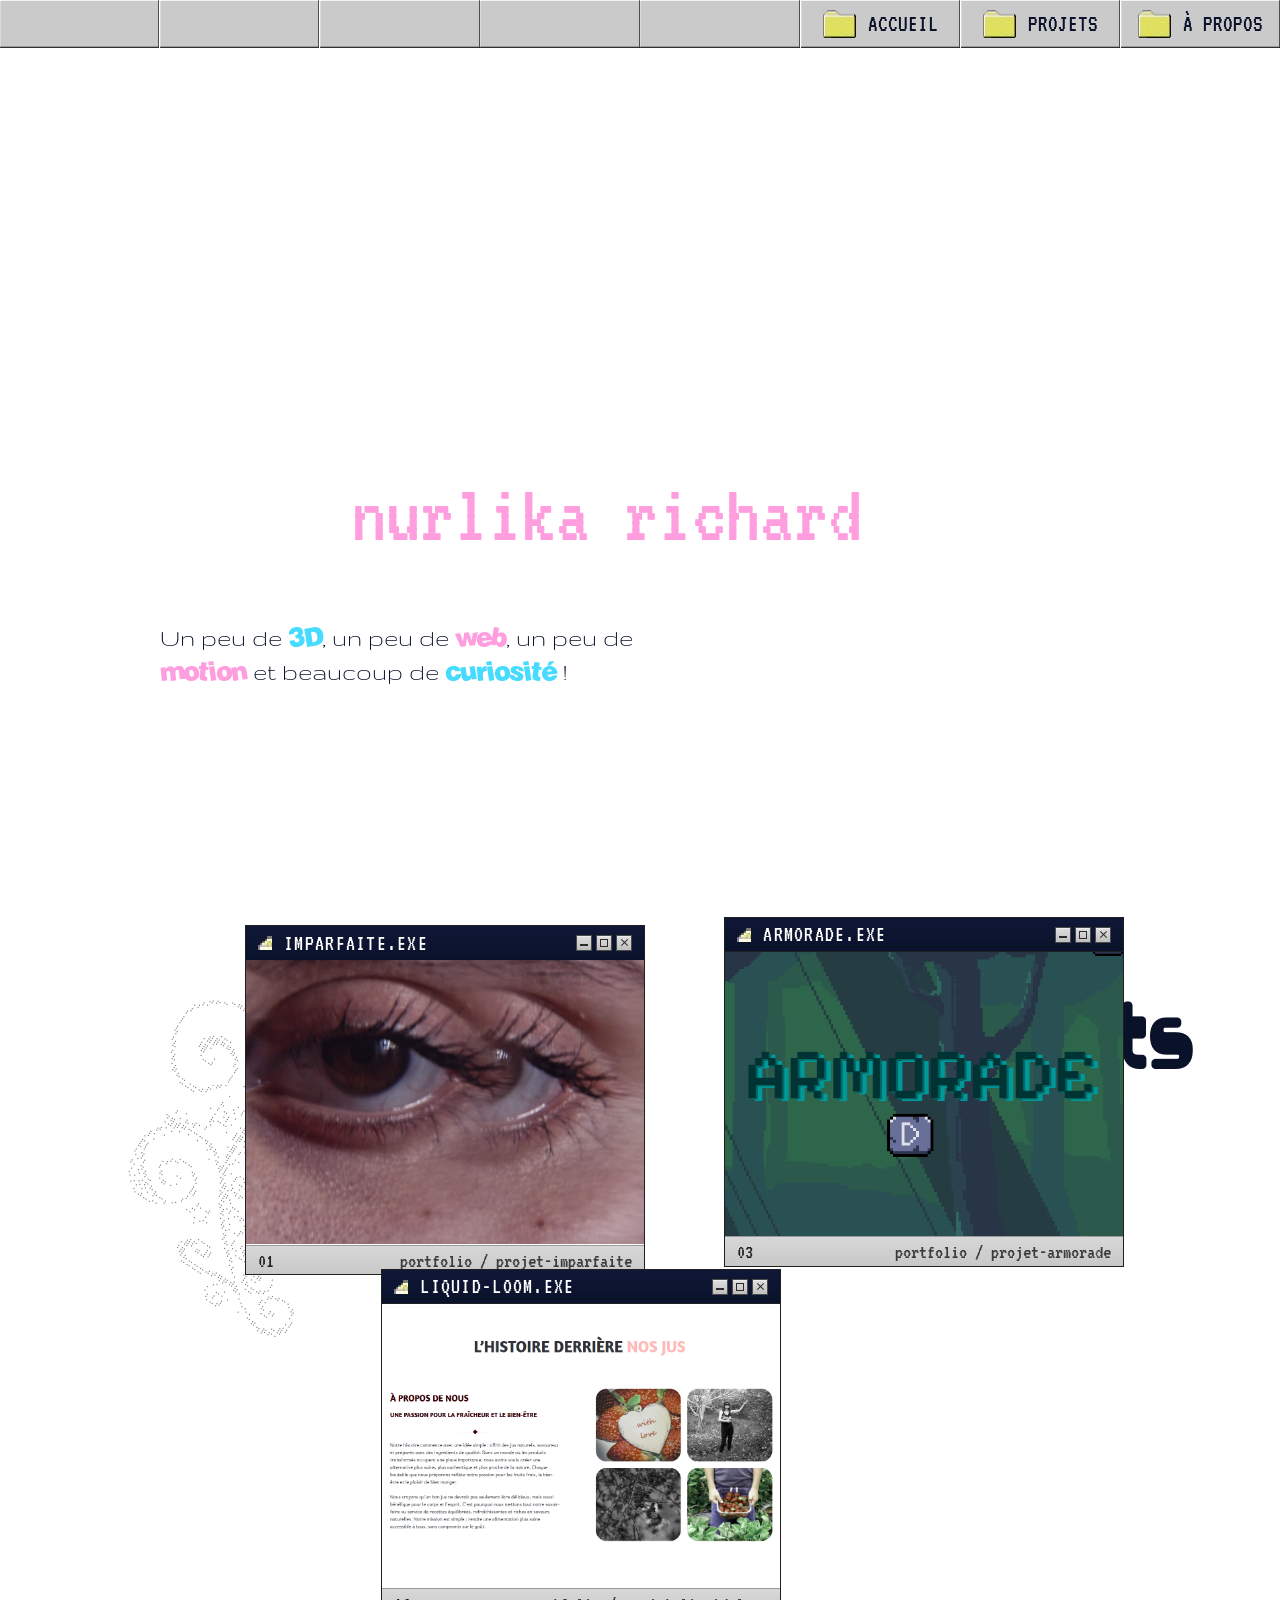
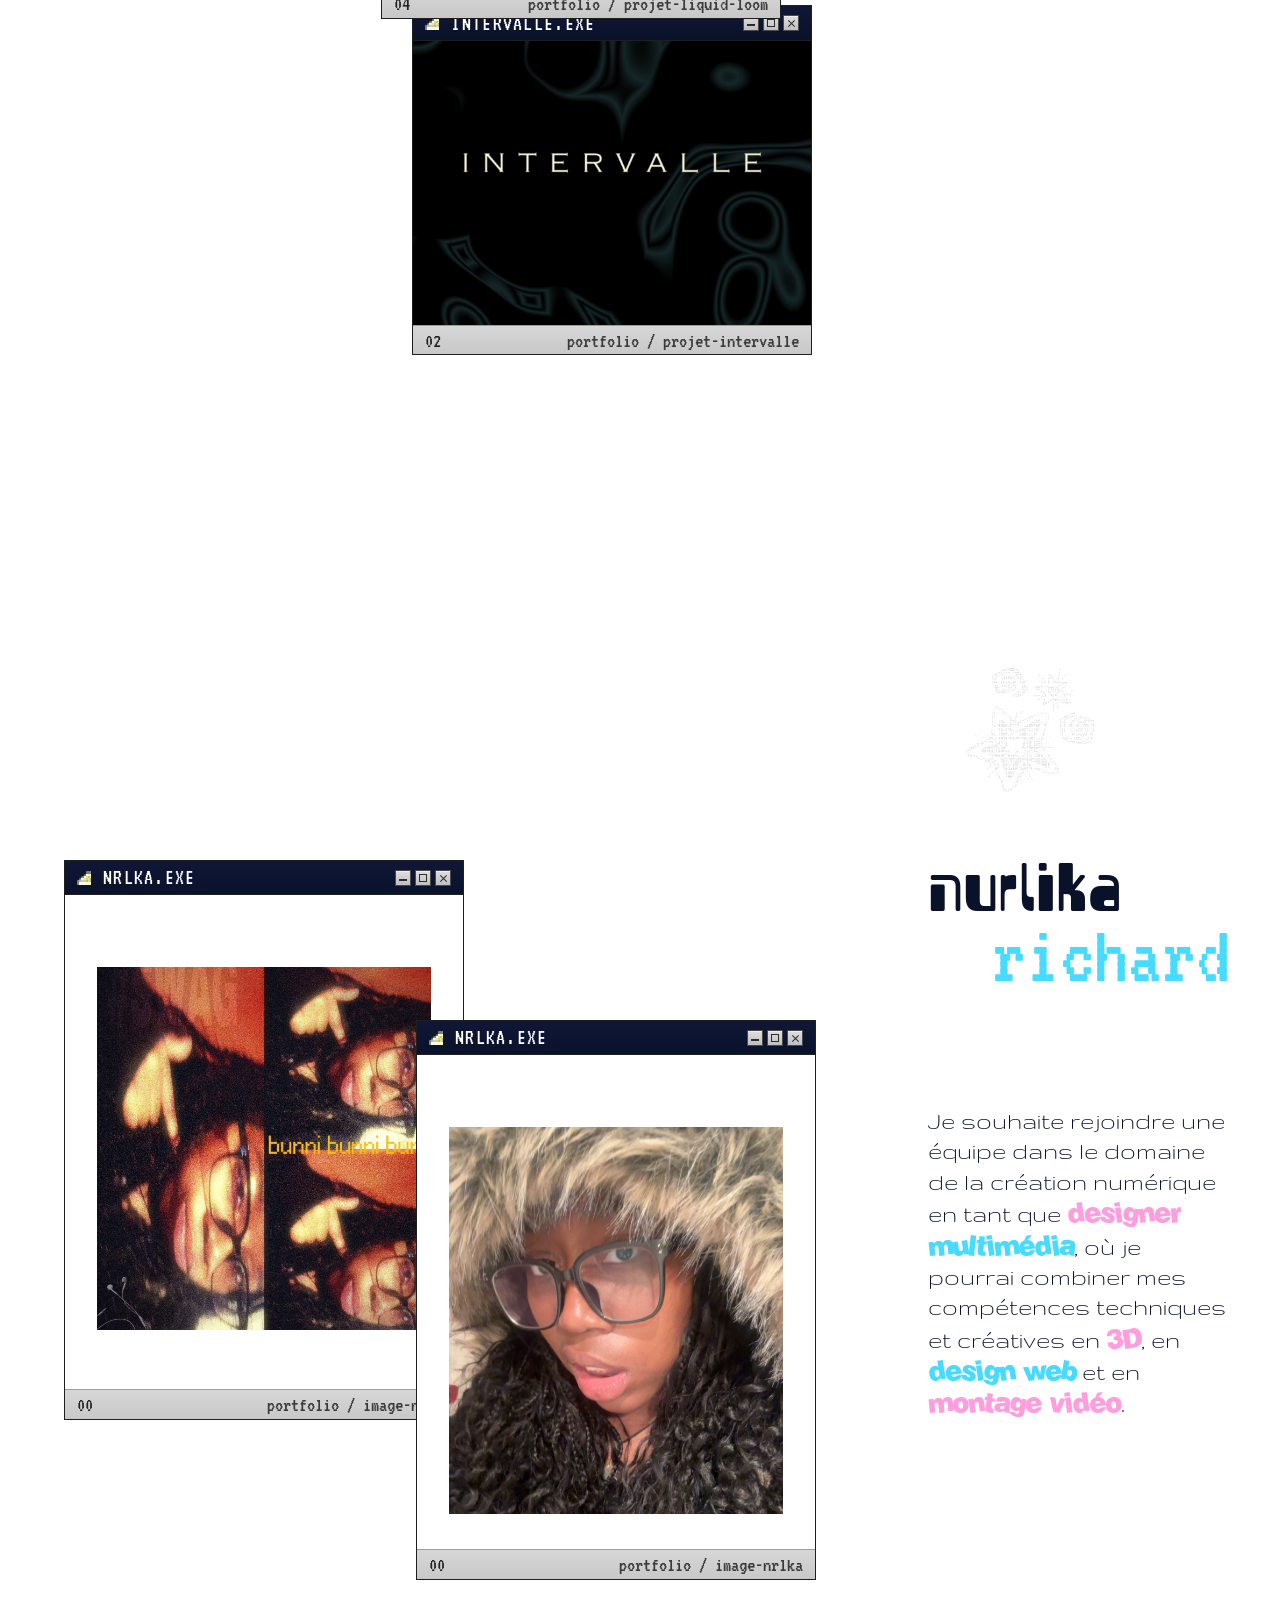
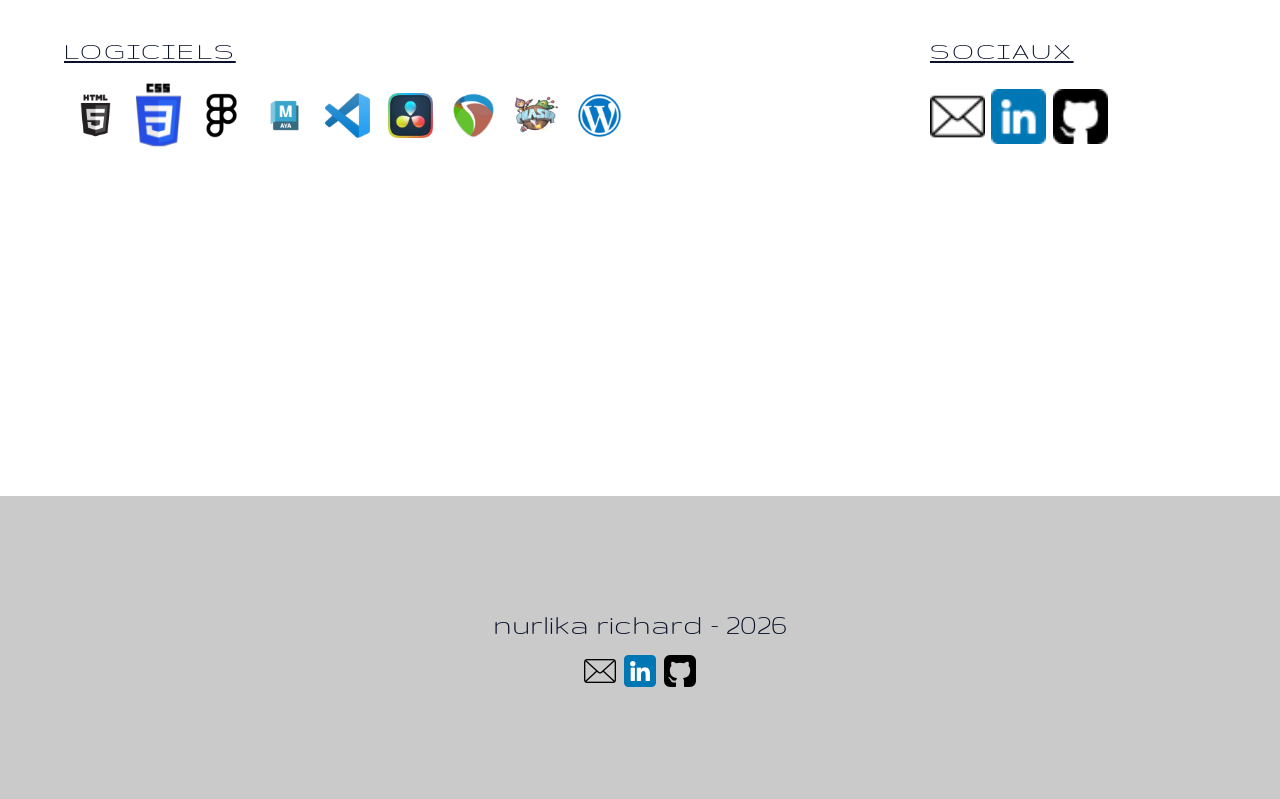
==== index.html @ ede7ae2b "Commentaires ajoute aux pages de code" ====
<!DOCTYPE html>
<html lang="fr">

<head>
    <meta name="robots" content="noindex, nofollow">
    <meta charset="UTF-8">
    <meta name="viewport" content="width=device-width, initial-scale=1.0">
    <title>Accueil | Portfolio Nurlika Richard</title>

    <link rel="stylesheet" href="./css/base.css">
    <link rel="stylesheet" href="./css/layout.css">
    <link rel="stylesheet" href="./css/composants/navigation.css">
    <link rel="stylesheet" href="./css/composants/carte-projet.css">
    <link rel="stylesheet" href="./css/composants/bouton.css">
    <link rel="stylesheet" href="./css/composants/notification.css">
    <link rel="stylesheet" href="./css/composants/animation-pixels.css">
    <script src="./js/main.js"></script>
    <script src="./js/notification.js" defer></script>
    <script src="./js/animation-pixels.js" defer></script>
</head>

<body class="page-accueil">

    <div class="page-accueil__content">

        <!-- NAVIGATION -->
        <nav class="navigation">
            <ul>
                <li><a href="#"></a></li>
                <li><a href="#"></a></li>
                <li><a href="#"></a></li>
                <li><a href="#"></a></li>
                <li><a href="#"></a></li>
                <li><a href="#accueil">Accueil</a></li>
                <li><a href="#projets">Projets</a></li>
                <li><a href="#a-propos">À propos</a></li>
            </ul>
        </nav>

        <!-- CONTENU PRINCIPAL -->
        <main class="accueil">

            <!-- SECTION HERO DE L'ACCUEIL -->
            <section id="accueil" class="accueil-introduction" aria-labelledby="titre-accueil">

                <!-- TITRE PRINCIPAL -->
                <h1 id="titre-accueil">
                    <span>p</span><span>o</span><span>rt</span><span>f</span><span>o</span><span>li</span><span>o</span>
                </h1>

                <!-- ANIMATION DES FORMES COLORÉES -->
                <aside class="animation-pixels" aria-label="Animation décorative" aria-hidden="true">
                    <span class="animation-pixels__boite animation-pixels__boite--cyan"></span>
                    <span class="animation-pixels__boite animation-pixels__boite--cyan"></span>
                    <span class="animation-pixels__boite animation-pixels__boite--cyan"></span>
                    <span class="animation-pixels__boite animation-pixels__boite--cyan"></span>
                    <span class="animation-pixels__boite animation-pixels__boite--cyan"></span>
                    <span class="animation-pixels__boite animation-pixels__boite--cyan"></span>
                    <span class="animation-pixels__boite animation-pixels__boite--cyan"></span>
                    <span class="animation-pixels__boite animation-pixels__boite--rose"></span>
                    <span class="animation-pixels__boite animation-pixels__boite--rose"></span>
                    <span class="animation-pixels__boite animation-pixels__boite--rose"></span>
                    <span class="animation-pixels__boite animation-pixels__boite--rose"></span>
                    <span class="animation-pixels__boite animation-pixels__boite--rose"></span>
                    <span class="animation-pixels__boite animation-pixels__boite--rose"></span>
                    <span class="animation-pixels__boite animation-pixels__boite--rose"></span>
                </aside>

                <!-- NOM ET DESCRIPTION -->
                <p class="accueil-sur-titre">nurlika richard</p>
                <p class="accueil-description">
                    Un peu de <span>3D</span>, un peu de <span>web</span>, un peu de <span>motion</span> et beaucoup de
                    <span>curiosité</span> !
                </p>
            </section>


            <!-- SECTION PROJETS -->
            <section id="projets" class="accueil-projets" aria-labelledby="titre-projets">

                <!-- ÉLÉMENTS DÉCORATIFS -->
                <img src="./assets/images/style-1.svg" alt="" class="accueil-projets__decor" aria-hidden="true">
                <div class="accueil-projets__ombre" aria-hidden="true"></div>

                <!-- TITRE  -->
                <h2 id="titre-projets">
                    <span>projets</span>
                </h2>

                <!-- CARTES DES PROJETS -->
                <div class="cartes-projets">

                    <!-- PROJET IMPARFAITE -->
                    <article class="project-card">
                        <a class="project-card__link" href="./projet.html?id=imparfaite"
                            aria-label="Voir le projet Imparfaite.exe"></a>

                        <!-- EN-TÊTE DE LA CARTE -->
                        <header class="project-card__header">
                            <span class="project-card__icon" aria-hidden="true"></span>
                            <h3 class="project-card__title">Imparfaite.exe</h3>

                            <!-- CONTRÔLES DE LA FENÊTRE -->
                            <div class="project-card__controls" aria-hidden="true">
                                <span class="project-card__control project-card__control--minimize"></span>
                                <span class="project-card__control project-card__control--maximize"></span>
                                <span class="project-card__control project-card__control--close"></span>
                            </div>
                        </header>

                        <!-- IMAGE DU PROJET -->
                        <div class="project-card__body">
                            <img src="./assets/images/imparfaite-img.png" alt="Capture du projet Imparfaite"
                                class="image-imparfaite">
                        </div>

                        <!-- INFORMATIONS DANS LE FOOTER DE LA CARTE -->
                        <footer class="project-card__footer">
                            <span class="project-card__status">01</span>
                            <span class="project-card__meta">portfolio / projet-imparfaite </span>
                        </footer>
                    </article>


                    <!-- PROJET INTERVALLE -->
                    <article class="project-card project-card--intervalle">
                        <a class="project-card__link" href="./projet.html?id=intervalle"
                            aria-label="Voir le projet Intervalle.exe"></a>

                        <!-- EN-TÊTE DE LA CARTE -->
                        <header class="project-card__header">
                            <span class="project-card__icon" aria-hidden="true"></span>
                            <h3 class="project-card__title">Intervalle.exe</h3>

                            <!-- CONTRÔLES DE LA FENÊTRE -->
                            <div class="project-card__controls" aria-hidden="true">
                                <span class="project-card__control project-card__control--minimize"></span>
                                <span class="project-card__control project-card__control--maximize"></span>
                                <span class="project-card__control project-card__control--close"></span>
                            </div>
                        </header>

                        <!-- IMAGE DU PROJET -->
                        <div class="project-card__body">
                            <img src="./assets/images/intervalle-img.png" alt="Capture du projet Intervalle"
                                class="image-intervalle">
                        </div>

                        <!-- INFORMATIONS DANS LE FOOTER DE LA CARTE -->
                        <footer class="project-card__footer">
                            <span class="project-card__status">02</span>
                            <span class="project-card__meta">portfolio / projet-intervalle </span>
                        </footer>
                    </article>


                    <!-- PROJET ARMORADE -->
                    <article class="project-card project-card--armorade">
                        <a class="project-card__link" href="./projet.html?id=armorade"
                            aria-label="Voir le projet Armorade.exe"></a>

                        <!-- EN-TÊTE DE LA CARTE -->
                        <header class="project-card__header">
                            <span class="project-card__icon" aria-hidden="true"></span>
                            <h3 class="project-card__title">Armorade.exe</h3>

                            <!-- CONTRÔLES DE LA FENÊTRE -->
                            <div class="project-card__controls" aria-hidden="true">
                                <span class="project-card__control project-card__control--minimize"></span>
                                <span class="project-card__control project-card__control--maximize"></span>
                                <span class="project-card__control project-card__control--close"></span>
                            </div>
                        </header>

                        <!-- IMAGE DU PROJET -->
                        <div class="project-card__body">
                            <img src="./assets/images/armorade-img.png" alt="Capture du projet Armorade"
                                class="image-armorade">
                        </div>

                        <!-- INFORMATIONS DANS LE FOOTER DE LA CARTE -->
                        <footer class="project-card__footer">
                            <span class="project-card__status">03</span>
                            <span class="project-card__meta">portfolio / projet-armorade </span>
                        </footer>
                    </article>


                    <!-- PROJET LIQUID LOOM -->
                    <article class="project-card project-card--liquid-loom">
                        <a class="project-card__link" href="./projet.html?id=liquid-loom"
                            aria-label="Voir le projet Liquid-Loom.exe"></a>

                        <!-- EN-TÊTE DE LA CARTE -->
                        <header class="project-card__header">
                            <span class="project-card__icon" aria-hidden="true"></span>
                            <h3 class="project-card__title">Liquid-Loom.exe</h3>

                            <!-- CONTRÔLES DE LA FENÊTRE -->
                            <div class="project-card__controls" aria-hidden="true">
                                <span class="project-card__control project-card__control--minimize"></span>
                                <span class="project-card__control project-card__control--maximize"></span>
                                <span class="project-card__control project-card__control--close"></span>
                            </div>
                        </header>

                        <!-- IMAGE DU PROJET -->
                        <div class="project-card__body">
                            <img src="./assets/images/liquid-loom-img.png" alt="Capture du projet Liquid Loom"
                                class="image-liquid-loom">
                        </div>

                        <!-- INFORMATIONS DANS LE FOOTER DE LA CARTE -->
                        <footer class="project-card__footer">
                            <span class="project-card__status">04</span>
                            <span class="project-card__meta">portfolio / projet-liquid-loom </span>
                        </footer>
                    </article>

                </div>
            </section>


            <!-- SECTION À PROPOS -->
            <section id="a-propos" class="accueil-a-propos" aria-labelledby="titre-a-propos">

                <!-- ÉLÉMENT DÉCORATIF -->
                <img src="./assets/images/style-2.svg" alt="" class="accueil-a-propos__decor" aria-hidden="true">

                <article class="accueil-a-propos__contenu">

                    <!-- PREMIÈRE BOÎTE DE MON IMAGE -->
                    <div class="Images-de-moi">
                        <article class="project-card project-card--nrlka1">

                            <!-- EN-TÊTE DE LA CARTE -->
                            <header class="project-card__header">
                                <span class="project-card__icon" aria-hidden="true"></span>
                                <h3 class="project-card__title">nrlka.exe</h3>

                                <!-- CONTRÔLES DE LA FENÊTRE -->
                                <div class="project-card__controls" aria-hidden="true">
                                    <span class="project-card__control project-card__control--minimize"></span>
                                    <span class="project-card__control project-card__control--maximize"></span>
                                    <span class="project-card__control project-card__control--close"></span>
                                </div>
                            </header>

                            <!-- IMAGE -->
                            <div class="project-card__body">
                                <img src="./assets/images/me-2.jpg" alt="Une première photo de moi" class="image-moi-2">
                            </div>

                            <!-- INFORMATIONS DANS LE FOOTER DE LA CARTE -->
                            <footer class="project-card__footer">
                                <span class="project-card__status">00</span>
                                <span class="project-card__meta">portfolio / image-nrlka </span>
                            </footer>
                        </article>
                    </div>


                    <!-- DEUXIÈME BOÎTE DE MON IMAGE -->
                    <div class="Images-de-moi">
                        <article class="project-card project-card--nrlka2">

                            <!-- EN-TÊTE DE LA CARTE -->
                            <header class="project-card__header">
                                <span class="project-card__icon" aria-hidden="true"></span>
                                <h3 class="project-card__title">nrlka.exe</h3>

                                <!-- CONTRÔLES DE LA FENÊTRE -->
                                <div class="project-card__controls" aria-hidden="true">
                                    <span class="project-card__control project-card__control--minimize"></span>
                                    <span class="project-card__control project-card__control--maximize"></span>
                                    <span class="project-card__control project-card__control--close"></span>
                                </div>
                            </header>

                            <!-- IMAGE -->
                            <div class="project-card__body">
                                <img src="./assets/images/me-3.jpg" alt="Une première photo de moi" class="image-moi-1">
                            </div>

                            <!-- INFORMATIONS DANS LE FOOTER DE LA CARTE -->
                            <footer class="project-card__footer">
                                <span class="project-card__status">00</span>
                                <span class="project-card__meta">portfolio / image-nrlka </span>
                            </footer>
                        </article>
                    </div>


                    <!-- SECTION DE PRÉSENTATION -->
                    <div id="titre-a-propos" class="accueil-a-propos__titre">
                        <span class="accueil-a-propos__prenom">nurlika</span>
                        <span class="accueil-a-propos__nom">richard</span>

                        <!-- DESCRIPTION  -->
                        <p class="accueil-a-propos__texte">
                            Je souhaite rejoindre une équipe dans le domaine de la
                            création numérique en tant que <span>designer</span> <span>multimédia</span>, où je
                            pourrai
                            combiner mes compétences techniques et créatives en <span>3D</span>, en <span>design
                                web</span>
                            et en
                            <span>montage vidéo</span>.
                        </p>
                    </div>


                    <!-- GRILLE DES LOGICIELS ET RÉSEAUX -->
                    <div class="accueil-a-propos__grille">

                        <!-- SECTION LOGICIELS -->
                        <section class="accueil-a-propos__bloc" aria-labelledby="titre-logiciels">
                            <h3 id="titre-logiciels">LOGICIELS</h3>

                            <!-- LISTE DES LOGICIELS -->
                            <ul class="accueil-pastilles" aria-label="Logiciels">

                                <li class="pastille" data-nom="HTML5">
                                    <img src="./assets/icones/html5.png" alt="Logo HTML5">
                                </li>
                                <li class="pastille" data-nom="CSS">
                                    <img src="./assets/icones/css.png" alt="Logo CSS">
                                </li>
                                <li class="pastille" data-nom="Figma">
                                    <img src="./assets/icones/figma.png" alt="Logo Figma">
                                </li>
                                <li class="pastille" data-nom="Maya">
                                    <img src="./assets/icones/maya-1.png" alt="Logo Maya">
                                </li>
                                <li class="pastille" data-nom="VS Code">
                                    <img src="./assets/icones/vscode.png" alt="Logo VS Code">
                                </li>
                                <li class="pastille" data-nom="DaVinci Resolve">
                                    <img src="./assets/icones/davinci.png" alt="Logo DaVinci Resolve">
                                </li>
                                <li class="pastille" data-nom="Reaper">
                                    <img src="./assets/icones/reaper.png" alt="Logo Reaper">
                                </li>
                                <li class="pastille" data-nom="Phaser">
                                    <img src="./assets/icones/phaser.png" alt="Logo Phaser">
                                </li>
                                <li class="pastille" data-nom="Wordpress">
                                    <img src="./assets/icones/wdp.png" alt="Logo Wordpress">
                                </li>
                            </ul>
                        </section>


                        <!-- SECTION RÉSEAUX SOCIAUX -->
                        <section class="accueil-a-propos__bloc" aria-labelledby="titre-sociaux">
                            <h3 id="titre-sociaux">SOCIAUX</h3>

                            <!-- LIENS VERS LES RÉSEAUX SOCIAUX -->
                            <ul class="accueil-pastilles" aria-label="Réseaux sociaux">
                                <a href="mailto:nrichardd25@gmail.com" class="link" data-tooltip="Courriel">
                                    <img src="./assets/icones/enveloppe.png" alt="Logo Email">
                                </a>
                                <a href=" " class="link" data-tooltip="LinkedIn">
                                    <img src="./assets/icones/linkedin.png" alt="Logo LinkedIn">
                                </a>
                                <a href="https://github.com/nurkouu" class="link" data-tooltip="Github">
                                    <img src="./assets/icones/github.png" alt="Logo Github">
                                </a>
                            </ul>
                        </section>
                    </div>
                </article>
            </section>
        </main>
    </div>


    <!-- NOTIFICATION DE REMERCIEMENTS -->
    <aside class="notification-visite" aria-label="Message de bienvenue">
        <span class="notification-visite__badge" aria-hidden="true">1</span>
        <span class="notification-visite__icone" aria-hidden="true">✉</span>

        <!-- MESSAGE DE LA NOTIFICATION -->
        <p class="notification-visite__message">
            <span>De : nrichardd25@gmail.com</span>
            <span>À : Vous !</span><br>
            <span>Merci d'avoir visité mon portfolio !</span>
        </p>
    </aside>


    <!-- PIED DE PAGE -->
    <footer class="pied-de-page">
        <p>nurlika richard - 2026</p>

        <!-- LIENS VERS LES RÉSEAUX SOCIAUX -->
        <div class="pied-de-page__liens" aria-label="Réseaux sociaux">
            <a href="mailto:nrichardd25@gmail.com" class="link-footer" data-tooltip="Courriel">
                <img src="./assets/icones/enveloppe.png" alt="Logo Email">
            </a>
            <a href=" " class="link-footer" data-tooltip="LinkedIn">
                <img src="./assets/icones/linkedin.png" alt="Logo LinkedIn">
            </a>
            <a href="https://github.com/nurkouu" class="link-footer" data-tooltip="Github">
                <img src="./assets/icones/github.png" alt="Logo Github">
            </a>

        </div>
    </footer>
</body>

</html>
---- css/base.css ----
:root {
    /* VARIABLES — COULEURS */
    --primary-bg-color: #ffffff;
    --primary-nav-color: #CACACA;
    --secondary-nav-color: #ACACAC;
    --text-color: #0A122A;
    --cyan-highlight-color: #46DBFF;
    --rose-highlight-color: #FFBFEA;
    --rose-fonce-highlight-color: #ff9edf;
}


/* POLICES */
@font-face {
    font-family: "Gruppo";
    src: url("../assets/polices/Gruppo-Regular.ttf") format("TrueType");
    font-weight: 400;
    font-style: normal;
    font-display: swap;
}

@font-face {
    font-family: "Soopafresh";
    src: url("../assets/polices/Soopafresh.ttf") format("TrueType");
    font-weight: 400;
    font-style: normal;
    font-display: swap;
}

@font-face {
    font-family: "Vectroid";
    src: url("../assets/polices/Vectroid.otf") format("OpenType");
    font-weight: 400;
    font-style: normal;
    font-display: swap;
}

@font-face {
    font-family: "VT323";
    src: url("../assets/polices/VT323-Regular.ttf") format("TrueType");
    font-weight: 600;
    font-style: normal;
    font-display: swap;
}


/* CURSEUR */
body {
    background-color: var(--primary-bg-color);
    cursor: url("../assets/images/cursor-2.png") 4 2, auto;
}


/* CURSEUR — ÉLÉMENTS INTERACTIFS */
a,
button,
summary,
input[type="button"],
input[type="submit"],
input[type="reset"],
label[for] {
    cursor: url("../assets/images/cursor-2.png") 4 2, pointer;
}


/* CONTENEUR GAUCHE — TITRE PRINCIPAL */
.container-gauche h1 {
    background-color: red;
    font-size: 8rem;
}


/* CONTENEUR GAUCHE — SOUS-TITRE */
.container-gauche h3 {
    font-size: 8rem;
}


/* CONTENEURS — STRUCTURE FLEX */
.containers {
    display: flex;
    align-items: center;
    gap: 1rem;
}


/* CONTENEURS — RÉPARTITION */
.container-gauche,
.container-droite {
    flex: 1;
}


/* IMAGE — CONTENEUR DROIT */
.container-droite img {
    max-width: 100%;
    height: auto;
}


/* RESPONSIVE — MOBILE */
@media (max-width: 700px) {

    /* CONTENEURS — DISPOSITION VERTICALE */
    .containers {
        flex-direction: column;
    }
}
---- css/layout.css ----
/* GÉNÉRAL */
* {
    box-sizing: border-box;
}

html,
body {
    min-height: 100vh;
    margin: 0;
}

html {
    scroll-behavior: smooth;
}

body {
    color: var(--text-color);
}

.page-accueil__content {
    opacity: 1;
    filter: blur(0);
    transform: translateY(0);
    pointer-events: auto;
}

.page-accueil {
    display: flex;
    min-height: 100vh;
    flex-direction: column;
    overflow-x: hidden;
}

/* SECTION ACCUEIL */
.page-accueil {
    display: flex;
    min-height: 100vh;
    flex-direction: column;
    overflow-x: hidden;
}

.page-accueil .navigation {
    position: sticky;
    top: 0;
    z-index: 1000;
}

.page-accueil .navigation ul {
    background: rgb(255 255 255 / 92%);
}

.page-accueil .navigation ul {
    justify-content: flex-end;
}

.page-accueil .navigation li {
    flex: 0 1 20rem;
}

.page-accueil .navigation a {
    width: 100%;
    height: 3rem;
    font-size: 1.5rem;
}

.accueil-pastille img,
.accueil-a-propos__bloc img,
.pastille img,
.link img,
.link-footer img,
.pied-de-page__liens img {
    display: block;
    width: 100%;
    height: auto;
    max-width: 100%;
    background: transparent;
    border-radius: 0;
    object-fit: contain;
}

.navigation li:nth-child(n + 6) a {
    gap: 0.7rem;
}

.navigation li:nth-child(n + 6) a::before {
    content: "";
    width: 34px;
    height: 28px;
    flex-shrink: 0;
    background-image: url("../assets/images/dossier.png");
    background-repeat: no-repeat;
    background-size: contain;
    background-position: center;
}

.navigation li:nth-child(n + 6) a:hover,
.navigation li:nth-child(n + 6) a:focus-visible {
    background-image: url("../assets/images/nav-bg-fonce.png");
}


.accueil {
    display: grid;
    flex: 1;
    grid-template-columns: 1fr;
}

.accueil-introduction {
    position: relative;
    display: flex;
    flex-direction: column;
    justify-content: center;
    min-height: calc(100vh - 3rem);
    padding: 5rem 0 4rem 10rem;
    scroll-margin-top: 3.5rem;
    background: transparent;
}

.accueil-sur-titre {
    margin: 1rem 0 0 15vw;
    color: var(--rose-fonce-highlight-color);
    font-family: "VT323";
    font-size: 85px;
}

#titre-accueil {
    margin: 0;
    color: var(--text-color);
    font-family: "Vectroid";
    font-size: 200px;
    font-weight: 400;
    line-height: 0.9;
}

#titre-accueil span {
    display: inline-block;
    opacity: 0;
    animation: glitch-letter 5s ease-in infinite;
}

#titre-accueil span:nth-child(1) {
    animation-delay: 0s;
}

#titre-accueil span:nth-child(2) {
    animation-delay: 0.15s;
}

#titre-accueil span:nth-child(3) {
    animation-delay: 0.3s;
}

#titre-accueil span:nth-child(4) {
    animation-delay: 0.45s;
}

#titre-accueil span:nth-child(5) {
    animation-delay: 0.6s;
}

#titre-accueil span:nth-child(6) {
    animation-delay: 0.75s;
}

#titre-accueil span:nth-child(7) {
    animation-delay: 0.9s;
}

#titre-accueil span:nth-child(8) {
    animation-delay: 1.05s;
}

#titre-accueil span:nth-child(9) {
    animation-delay: 1.2s;
}


@keyframes glitch-letter {

    /* OPACITÉ - ANIMATION DES LETTRES DU MOT PORTFOLIO*/
    0% {
        opacity: 0;
    }

    12% {
        opacity: 1;
    }

    24% {
        opacity: 0;
    }

    36% {
        opacity: 1;
    }

    48% {
        opacity: 1;
    }

    60% {
        opacity: 0;
    }

    72% {
        opacity: 1;
    }

    84% {
        opacity: 0;
    }

    100% {
        opacity: 1;
    }
}


.accueil-description {
    max-width: 34rem;
    margin: 4rem 0 0;
    font-family: "Gruppo";
    font-size: clamp(1.2rem, 2vw, 1.65rem);
    /* TAILLE : MIN / IDÉAL / MAX */
    line-height: 1.25;
}

.accueil-description span {
    font-family: "Soopafresh";
}

/* COULEURS - SPANS */
.accueil-description span:nth-of-type(1),
.accueil-description span:nth-of-type(4) {
    color: var(--cyan-highlight-color);
}

.accueil-description span:nth-of-type(2),
.accueil-description span:nth-of-type(3) {
    color: var(--rose-fonce-highlight-color);
}


/* SECTION PROJETS */
.accueil-projets {
    position: relative;
    min-height: 42rem;
    padding: 2rem 4rem 6rem;
    scroll-margin-top: 3.5rem;
}

#titre-projets {
    font-size: 85px;
    position: absolute;
    right: 8vw;
    top: 1rem;
    font-family: "Vectroid";
}

#titre-projets span {
    display: inline-block;
    transition: font-family 0.15s ease;
}

.accueil-projets__decor {
    position: absolute;
    top: 1.5rem;
    left: 7rem;
    width: clamp(16rem, 28vw, 26rem);
    height: auto;
    z-index: 0;
    pointer-events: none;
    user-select: none;
}


.project-card__body {
    position: relative;
    place-items: center;
    padding: 1rem;
    overflow: hidden;
}


/* SECTION À PROPOS */
.accueil-a-propos {
    position: relative;
    min-height: 50rem;
    padding: 2rem 4rem 6rem;
    scroll-margin-top: 3.5rem;
}

/* DÉCORATION = IMAGE STYLE */
.accueil-a-propos__decor {
    position: absolute;
    top: 0;
    right: 200px;
    width: 10vw;
    height: auto;
    z-index: 0;
}

.accueil-a-propos__contenu {
    display: grid;
    grid-template-columns: 20fr 30fr 50fr;
    gap: 2rem;
    align-items: start;
    max-width: 1300px;
    margin: 10rem auto 15rem;
    padding-bottom: 10rem;
    position: relative;
    z-index: 1;
}


.accueil-a-propos__titre {
    display: grid;
    margin: 0;
    line-height: 0.9;
}

/* PRÉNOM */
.accueil-a-propos__prenom {
    color: var(--text-color);
    font-family: "Vectroid";
    font-size: clamp(3rem, 5vw, 5rem);
    font-weight: 400;
}

/* NOM */
.accueil-a-propos__nom {
    color: var(--cyan-highlight-color);
    margin-left: 5vw;
    font-family: "VT323";
    font-size: 85px;
    font-weight: 400;
}

.accueil-a-propos__texte {
    max-width: 28rem;
    margin: 7rem 0 0;
    color: var(--text-color);
    font-family: "Gruppo";
    font-size: 26.4px;
    line-height: 1.15;
}

/* COULEURS DU TEXTE */
.accueil-a-propos__texte span:nth-of-type(1) {
    color: var(--rose-fonce-highlight-color);
    font-family: "Soopafresh";
}

.accueil-a-propos__texte span:nth-of-type(2) {
    color: var(--cyan-highlight-color);
    font-family: "Soopafresh";
}

.accueil-a-propos__texte span:nth-of-type(3) {
    color: var(--rose-fonce-highlight-color);
    font-family: "Soopafresh";
}

.accueil-a-propos__texte span:nth-of-type(4) {
    color: var(--cyan-highlight-color);
    font-family: "Soopafresh";
}

.accueil-a-propos__texte span:nth-of-type(5) {
    color: var(--rose-fonce-highlight-color);
    font-family: "Soopafresh";
}

.accueil-a-propos__grille {
    display: grid;
    grid-template-columns: repeat(2, minmax(0, 1fr));
    gap: 2rem;
    align-self: end;
}

/* TITRES - LOGICIELS / SOCIAUX */
.accueil-a-propos__bloc h3 {
    color: var(---color);
    font-family: "Gruppo";
    font-size: 26px;
    font-weight: 400;
    letter-spacing: 0.08em;
    text-decoration: underline;
}

.accueil-a-propos__bloc {
    position: relative;
    top: 10rem;
}


/* PASTILLES - LOGICIELS */
.accueil-a-propos__grille .accueil-pastilles:nth-of-type(1) {
    /* ALIGNEMENT - DESKTOP */
    display: flex;
    justify-content: space-between;
    align-items: center;
    padding: 0;
}

/* PASTILLES - SOCIAUX */
.accueil-a-propos__grille .accueil-pastilles:nth-of-type(2) {
    /* ALIGNEMENT - DESKTOP */
    display: flex;
    align-items: center;
    padding: 0;
}

.accueil-a-propos__grille .accueil-pastilles:nth-of-type(2) {
    /* ALIGNEMENT - DESKTOP */
    display: flex;
    align-items: center;
    padding: 0;
}

.accueil-a-propos__grille .accueil-a-propos__bloc:nth-of-type(2) {
    position: relative;
    left: 650px;
}

.accueil-pastilles img:nth-child(1) {
    margin-right: 15px;
}

.accueil-pastilles img:nth-child(2) {
    margin-right: 15px;
}

.accueil-pastilles img:nth-child(3) {
    margin-right: 15px;
}

.accueil-pastilles img:nth-child(4) {
    margin-right: 15px;
}

.accueil-pastilles img:nth-child(5) {
    margin-right: 15px;
}

/* LIENS - ICÔNES */
.link img {
    width: 55px;
    transition: transform 0.2s ease;
}

.link:hover img {
    transform: scale(1.1);
}

.link {
    position: relative;
    display: inline-block;
}

/* FLÈCHE - TOOLTIP */
.link::before {
    content: "";
    position: absolute;

    bottom: calc(100% + 10px);
    left: 50%;
    transform: translateX(-50%);

    border-left: 5px solid transparent;
    border-right: 5px solid transparent;
    border-top: 6px solid var(--rose-highlight-color);

    opacity: 0;
    visibility: hidden;

    transition: opacity 0.2s ease;
}

/* TOOLTIP */
.link::after {
    content: attr(data-tooltip);
    position: absolute;
    top: 100%;
    left: 50%;
    transform: translateX(-60%);

    background-color: var(--rose-highlight-color);
    color: var(--text-color);
    padding: 6px 10px;
    border-radius: 5px;

    font-size: 20px;
    font-family: "VT323";
    white-space: nowrap;

    opacity: 0;
    visibility: hidden;
    transition: opacity 0.2s ease;

    margin-bottom: 8px;
}

/* HOVER - TOOLTIP */
.link:hover::after,
.link:hover::before {
    opacity: 1;
    visibility: visible;
}


/* PASTILLES */
.pastille {
    position: relative;
    left: 0;
    display: flex;
    cursor: pointer;
    gap: 2rem;
    margin: 1rem 1.5rem;
}

.pastille img {
    width: 100%;
    height: 100%;
    object-fit: contain;

    /* ZOOM */
    transform: scale(3);
    transition: transform 0.25s ease;
}

/* HOVER - ZOOM */
.pastille:hover img {
    transform: scale(3.5);
}

/* POPUP */
.pastille::after {
    content: attr(data-nom);
    position: absolute;
    top: 100%;
    left: 50%;
    transform: translateX(-60%);

    background: var(--rose-highlight-color);
    color: var(--text-color);
    padding: 6px 10px;
    border-radius: 6px;

    font-size: 20px;
    font-family: "VT323";
    white-space: nowrap;

    opacity: 0;
    visibility: hidden;

    transition:
        opacity 0.2s ease,
        transform 0.2s ease;
}

.page-accueil .pastille::after {
    top: calc(100% + 0.5rem);
}

/* FLÈCHE - POPUP */
.pastille::before {
    content: "";
    position: absolute;

    bottom: calc(100% + 10px);
    left: 50%;
    transform: translateX(-50%);

    border-left: 5px solid transparent;
    border-right: 5px solid transparent;
    border-top: 6px solid var(--rose-highlight-color);

    opacity: 0;
    visibility: hidden;

    transition: opacity 0.2s ease;
}

/* HOVER - POPUP */
.pastille:hover::after,
.pastille:hover::before {
    opacity: 1;
    visibility: visible;
}

.pastille:hover::after {
    transform: translateX(-50%) translateY(0);
}


/* SECTION FOOTER */
.pied-de-page {
    padding: 7rem;
    background: var(--primary-nav-color);
    font-family: "Gruppo";
    text-align: center;
    font-size: 2rem;
    color: var(--text-color);
}

.pied-de-page p {
    margin: 0;
}

.pied-de-page__liens {
    display: flex;
    justify-content: center;
    gap: 0.5rem;
    margin-top: 1rem;
}

/* HOVER - ICÔNES FOOTER */
.link-footer img {
    transition: filter 0.25s ease, transform 0.25s ease;
}

.link-footer:hover img {
    filter: brightness(1.5) drop-shadow(0 0 6px var(--text-color));
    transform: scale(1.08);
}


@media (max-width: 700px) {

    /* BASE MOBILE - RESPONSIVE */
    html,
    body {
        width: 100%;
        max-width: 100%;
        overflow-x: hidden;
    }

    *,
    *::before,
    *::after {
        box-sizing: border-box;
    }


    /* NAVIGATION - ACCUEIL */
    .page-accueil .navigation {
        flex-direction: column;
        align-items: center;
        width: 100%;
    }

    .page-accueil .navigation a {
        font-size: 1.2rem;
    }


    /* HERO - MOBILE */
    .accueil-introduction {
        min-height: 55vh;
        padding: 15vh 2rem 25vh;
        width: 100%;
    }

    .accueil-sur-titre {
        font-size: 5.7vh;
        padding-top: 5rem;
        padding-left: 1.5rem;
    }

    .accueil-description {
        width: 100%;
        max-width: 100%;
        box-sizing: border-box;
        margin-left: 0;
        padding: 3rem 1rem 0;
        font-size: 1.5rem;
        text-align: center;
    }


    /* NAVIGATION DES PAGES PROJETS */
    .page-projet .navigation {
        flex-direction: column;
        align-items: center;
        width: 100%;
    }

    .page-projet .navigation a {
        font-size: 1.2rem;
    }

    .page-projet .navigation ul {
        flex-wrap: wrap;
        gap: 0.25rem;
        max-width: 100%;
    }

    .page-projet .navigation li:nth-child(-n + 5) {
        display: none;
    }

    .page-projet .navigation li:nth-child(n + 6) {
        flex: 1 1 calc(33.333% - 0.25rem);
        min-width: 0;
    }

    .page-projet .navigation li:nth-child(n + 6) a {
        min-height: 2.5rem;
        padding: 0.25rem 0.5rem;
        font-size: clamp(1rem, 4vw, 1.25rem);
    }


    /* PROJETS - MOBILE */
    .accueil-projets,
    .accueil-a-propos {
        width: 100%;
        max-width: 100%;
        padding-inline: 1.25rem;
        box-sizing: border-box;
    }

    .accueil-a-propos {
        padding-bottom: 0;
    }

    .cartes-projets {
        display: grid;
        grid-template-columns: 1fr;
        width: 100%;
        max-width: 100%;
        height: auto;
        gap: 2rem;
        overflow: visible;
    }

    .project-card {
        position: relative;
        width: 100%;
        max-width: 100%;
        min-height: 22rem;
        left: auto;
        right: auto;
        top: auto;
    }


    /* À PROPOS - STRUCTURE */
    .accueil-a-propos__contenu {
        display: flex;
        flex-direction: column;
        align-items: center;
        width: 100%;
        max-width: 100%;
        gap: 0;
        margin-top: 8vh;
        margin-left: 0;
        margin-right: 0;
    }

    .accueil-a-propos__titre {
        display: contents;
    }

    .accueil-a-propos__contenu,
    .accueil-a-propos__grille {
        grid-template-columns: 1fr;
    }


    /* À PROPOS - DÉCORATION */
    .accueil-projets__decor,
    .accueil-a-propos__decor {
        width: 8rem;
        max-width: 100%;
    }

    .accueil-a-propos__decor {
        width: 15vh;
        position: relative;
        left: 0;
        right: auto;
        top: 7rem;
        align-self: center;
        z-index: 1;
    }


    /* IMAGES - MOI */
    .accueil-a-propos__contenu>.Images-de-moi:first-of-type {
        display: none;
    }

    .accueil-a-propos__contenu>.Images-de-moi:nth-of-type(2) {
        position: relative;
        right: auto;
        left: auto;
        order: 3;
        align-self: center;
        width: 82vw;
        max-width: 100%;
        margin: 0 auto;
    }

    .accueil-a-propos__contenu .project-card--nrlka2 {
        top: 0;
        right: 0;
        left: auto;
        width: 100%;
        max-width: 100%;
        height: 45vh;
        min-height: 0;
        aspect-ratio: 4 / 3;
    }

    .accueil-a-propos__contenu .image-moi-1 {
        display: block;
        width: 100%;
        max-width: 100%;
        height: 100%;
        padding-top: 0;
        object-fit: cover;
    }


    /* PRÉNOM - MOBILE */
    .accueil-a-propos__prenom {
        position: relative;
        right: 0;
        left: auto;
        order: 1;
        align-self: center;
        width: 80vw;
        max-width: 100%;
        font-size: clamp(2.8rem, 15vw, 4.5rem);
        text-align: center;
    }


    /* NOM - MOBILE */
    .accueil-a-propos__nom {
        position: relative;
        left: 0;
        right: auto;
        order: 2;
        align-self: center;
        width: 80vw;
        max-width: 100%;
        margin: -0.25rem 0 3vh;
        font-size: 4rem;
        text-align: center;
    }


    /* TEXTE - À PROPOS */
    .accueil-a-propos__texte {
        position: static;
        order: 4;
        align-self: center;
        width: 80vw;
        max-width: 100%;
        box-sizing: border-box;
        text-align: center;
        margin: 6vh auto 0;
        font-size: clamp(1.15rem, 4.8vw, 1.5rem);
        line-height: 1.15;
    }


    /* GRILLE - LOGICIELS / SOCIAUX */
    .accueil-a-propos__grille {
        order: 5;
        display: grid;
        grid-template-columns: 1fr;
        align-items: center;
        width: 100%;
        max-width: 100%;
        margin-top: 7vh;
        position: relative;
        left: auto;
        right: auto;
    }


    /* BLOCS - LOGICIELS / SOCIAUX */
    .accueil-a-propos__bloc,
    .accueil-a-propos__grille .accueil-a-propos__bloc:nth-of-type(2) {
        position: static;
        top: auto;
        left: auto;
        right: auto;
        margin-top: 3rem;
        text-align: center;
        width: 100%;
        max-width: 100%;
    }

    .accueil-a-propos__bloc h3 {
        margin-inline: auto;
    }


    /* PASTILLES - LOGICIELS */
    .accueil-a-propos__grille .accueil-a-propos__bloc:nth-child(1) .accueil-pastilles {
        display: grid;
        grid-template-columns:
            repeat(3, minmax(1.75rem, 1fr));
        column-gap: 2.2rem;
        row-gap: 2.7rem;
        width: max-content;
        max-width: 100%;
        margin: 0 auto;
        padding: 0;
    }

    .pastille {
        width: 3rem;
        height: 3rem;
        margin: 0;
    }

    .pastille img {
        transform: scale(1);
    }

    .pastille:hover img {
        transform: scale(1.15);
    }


    /* RÉSEAUX SOCIAUX */
    .accueil-a-propos__grille .accueil-a-propos__bloc:nth-child(2) .accueil-pastilles {
        display: flex;
        justify-content: center;
        align-items: center;
        gap: 3rem;
        width: 100%;
        max-width: 100%;
        margin: 0 auto;
        padding: 0;
    }

    .link {
        flex: 0 0 3rem;
    }

    .link img {
        width: 3rem;
        max-width: 100%;
    }


    /* FOOTER - MOBILE */
    .pied-de-page p {
        position: static;
        margin: 0;
        max-width: 100%;
        text-align: center;

        /* RESPONSIVE - TEXTE */
        white-space: normal;
        display: flex;
        justify-content: center;
        align-items: center;
    }

    .pied-de-page__liens {
        position: static;
        display: flex;
        width: 100%;
        max-width: 100%;
        justify-content: center;
        align-items: center;
        flex-wrap: wrap;
        text-align: center;
    }
}
---- css/composants/navigation.css ----
/* NAVIGATION — PRINCIPALE */

.navigation ul {
    display: flex;
    flex-direction: row;
    width: 100%;
    justify-content: flex-start;
    align-items: center;
    gap: 0.8px;
    list-style: none;
    margin: 0;
    padding: 0;
    font-family: "VT323";
    font-size: 2rem;
}


.navigation a {
    display: flex;
    width: 100%;
    align-items: center;
    justify-content: center;
    text-decoration: none;
    text-transform: uppercase;
    color: var(--text-color);

    /* NAVIGATION — ARRIÈRE-PLAN */
    background-image: url("../../assets/images/nav-bg.png");
    background-repeat: no-repeat;
    background-size: 100% 100%;
    background-position: center;
}


/* NAVIGATION — ICÔNE DOSSIER */

.navigation li:nth-child(n + 6) a {
    gap: 0.7rem;
}

.navigation li:nth-child(n + 6) a::before {
    content: "";
    width: 34px;
    height: 28px;
    flex-shrink: 0;
    background-image: url("../../assets/images/dossier.png");
    background-repeat: no-repeat;
    background-size: contain;
    background-position: center;
}


/* NAVIGATION — HOVER LIENS 6 À 8 */

.navigation li:nth-child(n + 6) a:hover,
.navigation li:nth-child(n + 6) a:focus-visible {
    background-image: url("../../assets/images/nav-bg-fonce.png");
}


/* RESPONSIVE — MOBILE */

@media (max-width: 700px) {

    /* NAVIGATION — RETOUR À LA LIGNE */
    .navigation ul {
        flex-wrap: wrap;
        gap: 0.25rem;
    }

    /* NAVIGATION — MASQUAGE DES LIENS */
    .navigation li:nth-child(-n + 5) {
        display: none;
    }

    /* NAVIGATION — LIENS 6 À 8 */
    .navigation li:nth-child(n + 6) {
        flex: 1 1 calc(33.333% - 0.25rem);
        min-width: 0;
    }

    /* NAVIGATION — TAILLE MOBILE */
    .navigation li:nth-child(n + 6) a {
        min-height: 2.5rem;
        padding: 0.25rem 0.5rem;
        font-size: clamp(1rem, 4vw, 1.25rem);
    }
}
---- css/composants/carte-projet.css ----
/* =========================================================
   CARTE PROJET — STRUCTURE PRINCIPALE
   ========================================================= */

.project-card {
    display: flex;
    flex-direction: column;
    width: min(100%, 920px);
    min-height: 560px;
    border: 1px solid #1f1f1f;
    background: #f6f6f6;
    color: #111;
    font-family: "VT323";
}

/* CARTE PROJET NRLKA 1 */
.project-card--nrlka1 {
    display: flex;
    flex-direction: column;
    width: 400px;
    height: 300px;
    border: 1px solid #1f1f1f;
    background: #f6f6f6;
    color: #111;
    font-family: "VT323";
}

/* CARTE PROJET NRLKA 2 — POSITIONNEMENT */
.project-card--nrlka2 {
    display: flex;
    flex-direction: column;
    position: relative;
    right: 5rem;
    top: 10rem;
    z-index: 1;
    width: 400px;
    height: 300px;
    border: 1px solid #1f1f1f;
    background: #f6f6f6;
    color: #111;
    font-family: "VT323";
}



/* =========================================================
   MES IMAGES DE MES CARTES 
   ========================================================= */

/* IMAGE — MOI 2 */
.image-moi-2 {
    position: relative;
    top: 0;
    width: 100%;
    height: auto;
    object-fit: contain;
    padding-top: 2.5rem;
}

/* IMAGE — MOI 1 */
.image-moi-1 {
    position: relative;
    top: 0;
    width: 100%;
    height: auto;
    object-fit: contain;
    padding-top: 2.5rem;
}



/* =========================================================
   EN-TÊTE DES CARTES PROJETS
   ========================================================= */

.project-card__header {
    display: flex;
    align-items: center;
    gap: 0.75rem;
    min-height: 2.15rem;
    padding: 0 0.75rem;
    border-bottom: 1px solid #1f1f1f;
    background: linear-gradient(180deg, #101737 0%, #09122a 100%);
    color: #ffffff;
    text-transform: uppercase;
    letter-spacing: 0.08em;

}

/* TITRE — CARTE PROJET */
.project-card__title {
    margin: 0;
    font-size: 1.4rem;
    font-weight: 700;
    line-height: 1;
}

/* ICÔNE DES CARTES — DOSSIER */
.project-card__icon {
    flex: 0 0 auto;
    width: 14px;
    height: 14px;
    background-image: url("../../assets/images/dossier.png");
}

/* CONTRÔLES — FENÊTRE */
.project-card__controls {
    display: flex;
    align-items: center;
    gap: 0.25rem;
    margin-left: auto;
}

/* CONTRÔLES — STYLE */
.project-card__control {
    position: relative;
    width: 16px;
    height: 16px;
    border: 1px solid #4a4a4a;
    background: linear-gradient(180deg, #dfdfdf 0%, #bfbfbf 100%);
    box-shadow: inset 0 1px 0 rgba(255, 255, 255, 0.45);
}

/* BOUTON — MINIMISER */
.project-card__control--minimize::before {
    content: "";
    position: absolute;
    left: 3px;
    right: 3px;
    bottom: 4px;
    height: 2px;
    background: #2b2b2b;
}

/* BOUTON — MAXIMISER */
.project-card__control--maximize::before {
    content: "";
    position: absolute;
    inset: 3px;
    border: 1px solid #2b2b2b;
}

/* BOUTON — FERMER */
.project-card__control--close::before,
.project-card__control--close::after {
    content: "";
    position: absolute;
    top: 3px;
    left: 7px;
    width: 1px;
    height: 9px;
    background: #2b2b2b;
    transform-origin: center;
}

/* CROIX — FERMETURE */
.project-card__control--close::before {
    transform: rotate(45deg);
}

.project-card__control--close::after {
    transform: rotate(-45deg);
}

/* =========================================================
   CORPS — CARTE PROJET
   ========================================================= */

.project-card__body {
    flex: 1 1 auto;
    background: #ffffff;
    padding: clamp(1rem, 3vw, 2rem);
}

.project-card__image {
    display: block;
    width: 100%;
    height: auto;
    max-height: 100%;
    object-fit: contain;
}

/* =========================================================
   PIED DE CARTE — INFORMATIONS
   ========================================================= */

/* FOOTER — STRUCTURE — COULEURS */
.project-card__footer {
    display: flex;
    align-items: center;
    min-height: 1.85rem;
    padding: 0 0.75rem;
    border-top: 1px solid #9c9c9c;
    background: linear-gradient(180deg, #d7d7d7 0%, #c8c8c8 100%);
    color: #222;
    font-size: 1.3rem;
}

.project-card__status {
    font-weight: 700;
}

.project-card__meta {
    margin-left: auto;
    opacity: 0.85;
}

/* =========================================================
   RESPONSIVE — CARTE PROJET
   ========================================================= */

/* MOBILE — ADAPTATION — PIXEL — BLUR */
@media (max-width: 640px) {
    .project-card {
        min-height: 480px;
    }

    .project-card__header {
        gap: 0.5rem;
        padding-inline: 0.6rem;
    }

    .project-card__title {
        font-size: 0.8rem;
    }

    .project-card__footer {
        font-size: 0.7rem;
    }
}




/* =========================================================
   CARTES PROJETS FLOTTANTES DE LA PAGE D'ACCUEIL
   ========================================================= */

.cartes-projets {
    position: relative;
    right: 5rem;
    width: min(1250px, 100%);
    height: 1000px;
    margin: 0 auto 15rem;
    display: block;
    z-index: 1;
    isolation: isolate;
}

/* IMAGE — ARMORADE */
.image-armorade {
    position: relative;
    top: 0;
    width: 100%;
    height: auto;
    scale: 1.7;
    object-fit: contain;
}

/* IMAGE — IMPARFAITE */
.image-imparfaite {
    position: relative;
    top: 0;
    width: 100%;
    height: auto;
    scale: 1.8;
    object-fit: contain;
}

/* IMAGE — INTERVALLE */
.image-intervalle {
    position: relative;
    top: 0;
    width: 100%;
    height: auto;
    scale: 1.8;
    object-fit: contain;
}

/* IMAGE — LIQUID LOOM */
.image-liquid-loom {
    position: relative;
    top: 0;
    width: 100%;
    height: auto;
    scale: 1.9;
    object-fit: contain;
}


/* =========================================================
   POSITIONNEMENT ET DIMENSIONS DES CARTES
   ========================================================= */

.cartes-projets .project-card {
    position: absolute;
    width: 390px;
    min-height: 0;
    height: 470px;
    margin: 0;
    transition:
        box-shadow 180ms ease,
        filter 180ms ease,
        opacity 180ms ease,
        background-color 180ms ease;
    will-change: left, top;
    user-select: none;
}

/* CARTE 1 — DIMENSIONS */
.cartes-projets .project-card:nth-child(1) {
    width: 400px;
    height: 350px;
}

/* CARTE 2 — DIMENSIONS */
.cartes-projets .project-card:nth-child(2) {
    width: 400px;
    height: 350px;
}

/* CARTE 3 — DIMENSIONS */
.cartes-projets .project-card:nth-child(3) {
    width: 400px;
    height: 350px;
}

/* CARTE 4 — DIMENSIONS */
.cartes-projets .project-card:nth-child(4) {
    width: 400px;
    height: 350px;
}



/* =========================================================
   ÉTAT DES PROJETS NON SURVOLÉS
   ========================================================= */

/* CURSEUR — ÉTAT PAUSE */
.cartes-projets.is-paused {
    cursor: default;
}

/* HEADER — ÉTAT INACTIF - COULEUR SUR SECTION TITRE ET FOOTER DES CARTES */
.cartes-projets.is-paused .project-card:not(:hover) .project-card__header {
    min-height: 1.95rem;

    background:
        linear-gradient(180deg,
            #596274 0%,
            #3e4656 100%);
    color: #f4f5f9;
}


/* ICÔNE — ÉTAT INACTIF */
.cartes-projets.is-paused .project-card:not(:hover) .project-card__icon {
    border-color: rgba(255, 255, 255, 0.12);
    background-repeat: no-repeat;
    background-size: contain;
}


/* EFFET — PIXEL */
.cartes-projets.is-paused .project-card:not(:hover) .project-card__body::before {
    content: "";

    position: absolute;
    inset: 0;

    background:
        linear-gradient(180deg,
            rgba(70, 219, 255, 0.14) 0%,
            rgba(70, 219, 255, 0) 18%),
        linear-gradient(180deg,
            rgba(255, 191, 234, 0.14) 0%,
            rgba(255, 191, 234, 0) 26%),
        linear-gradient(180deg,
            rgba(10, 18, 42, 0.12) 0%,
            rgba(10, 18, 42, 0) 34%);

    pointer-events: none;
}


/* IMAGE — DÉSATURATION */
.cartes-projets.is-paused .project-card:not(:hover) .project-card__image {
    filter:
        saturate(0.6) contrast(0.82) brightness(0.86);
}


/* FOOTER — ÉTAT INACTIF */
.cartes-projets.is-paused .project-card:not(:hover) .project-card__footer {
    border-top-color: #667086;

    background:
        linear-gradient(180deg,
            #8893a8 0%,
            #667086 100%);

    color: #f2f4f8;
}

/* STATUT — ÉTAT INACTIF */
.cartes-projets.is-paused .project-card:not(:hover) .project-card__status {
    font-weight: 400;
}

/* MÉTADONNÉES — ÉTAT INACTIF */
.cartes-projets.is-paused .project-card:not(:hover) .project-card__meta {
    opacity: 0.95;
}


/* =========================================================
   ÉTAT DES PROJETS SURVOLÉS
   ========================================================= */

/* HOVER — AGRANDISSEMENT */
.cartes-projets.is-paused .project-card:hover {
    z-index: 20;
    scale: 1.2;
    transition: scale 180ms ease;
}


/* =========================================================
   RESPONSIVE — MOBILE — SECTION PROJETS
   ========================================================= */

@media (max-width: 700px) {

    .accueil-projets {
        min-height: auto;
        padding: 1.5rem 1rem 4rem;
    }

    /* TITRE — MASQUAGE */
    #titre-projets {
        display: none;
    }

    /* DÉCORATION — MASQUAGE */
    .accueil-projets__decor {
        display: none;
    }

    /* CONTENEUR — COLONNE */
    .cartes-projets {
        position: relative;
        right: auto;
        display: flex;
        flex-direction: column;
        align-items: center;
        justify-content: center;
        gap: 3rem;
        width: min(100%, 28rem);
        height: auto;
        margin: 5vh auto 3rem;
        overflow: visible;
        transform: none;
    }

    /* CARTES — DIMENSIONS — OMBRE */
    .cartes-projets .project-card,
    .cartes-projets .project-card:nth-child(1),
    .cartes-projets .project-card:nth-child(2),
    .cartes-projets .project-card:nth-child(3),
    .cartes-projets .project-card:nth-child(4) {
        position: relative;
        left: auto !important;
        top: auto !important;
        width: min(100%, 22rem);
        min-height: 15rem;
        height: auto;
        margin: 0 auto;
        border: 2px solid rgba(20, 20, 20, 0.45);
        box-shadow: 0 12px 28px rgba(0, 0, 0, 0.12);
    }

    /* CARTE 1 — DÉCALAGE */
    .cartes-projets .project-card:nth-child(1) {
        transform: translateX(-3rem);
    }

    /* CARTE 2 — DÉCALAGE */
    .cartes-projets .project-card:nth-child(2) {
        transform: translateX(-0.8rem);
    }

    /* CARTE 3 — DÉCALAGE */
    .cartes-projets .project-card:nth-child(3) {
        transform: translateX(-3rem);
    }

    /* CARTE 4 — DÉCALAGE */
    .cartes-projets .project-card:nth-child(4) {
        transform: translateX(-0.7rem);
    }

    /* HEADER DES CARTES */
    .project-card__header {
        min-height: 2rem;
        padding-inline: 0.55rem;
    }

    /* TITRE DES CARTES */
    .project-card__title {
        font-size: 1.15rem;
    }

    /* CORPS DES CARTES */
    .project-card__body {
        min-height: 8.5rem;
        padding: 0.75rem;
    }

    /* FOOTER DES CARTES */
    .project-card__footer {
        min-height: 1.5rem;
        padding-inline: 0.55rem;
        font-size: 1.15rem;
    }

    /* IMAGES — ADAPTATION */
    .image-armorade,
    .image-imparfaite,
    .image-intervalle,
    .image-liquid-loom {
        display: block;
        width: 100%;
        max-height: 12rem;
        scale: 1;
        object-fit: contain;
    }

}

/* =========================================================
   LIEN — CARTE PROJET
   ========================================================= */

/* LIEN — ZONE CLIQUABLE — SUPERPOSITION */
.project-card__link {
    position: absolute;
    inset: 0;
    z-index: 2;
}

/* =========================================================
   PAGE — DÉTAIL PROJET
   ========================================================= */

/* PAGE PRINCIPALE — FOND — HAUTEUR */
.page-projet {
    min-height: 100vh;
    background: var(--text-color);
}

.page-projet .navigation {
    position: sticky;
    top: 0;
    z-index: 10;
}

.page-projet .navigation ul {
    background: rgb(255 255 255 / 92%);
    justify-content: flex-end;
}

.page-projet .navigation li {
    flex: 0 1 20rem;
}

.page-projet .navigation a {
    width: 100%;
    height: 3rem;
    font-size: 1.5rem;
}

/* CONTENEUR — DÉTAIL PROJET */
.projet-detail {
    width: min(100% - 2rem, 920px);
    margin: clamp(2rem, 7vw, 5rem) auto;
}

/* =========================================================
   CARTE — PAGE PROJET
   ========================================================= */

/* CARTE — BORDURE — OMBRE */
.projet-detail__carte {
    width: 100%;
    min-height: 0;
    border: 3px solid #777;
    box-shadow: 0 0 0 1px #111, 0 18px 40px rgb(0 0 0 / 28%);
}

/* FENÊTRE — MÉDIA PRINCIPALE */
.projet-detail__fenetre {
    display: block;
    width: min(100%, 650px);
    aspect-ratio: 16 / 9;
    margin: clamp(1.5rem, 5vw, 3.5rem) auto 0;
    border: 1px solid #999;
    background: #d6d6d6;
    object-fit: cover;
}

/* MÉDIA — CONTENEUR */
.projet-detail__media {
    width: 100%;
    margin: clamp(1.5rem, 5vw, 3.5rem) auto 0;
}

/* =========================================================
   GALERIE — PROCESSUS — CARROUSEL
   ========================================================= */

/* GALERIE — POSITIONNEMENT — LARGEUR */
.projet-detail__process-gallery {
    position: relative;
    z-index: 20;
    width: 50vw;
    margin: 2.5rem auto 2.5rem;
    transform: translateX(-50%);
}

/* CARROUSEL — GALERIE PROCESS */
.projet-detail__process-gallery .projet-detail__carousel {
    width: 100%;
    grid-template-columns: 1fr;
    grid-template-areas: "track";
}

/* PISTE — CARROUSEL */
.projet-detail__process-gallery .projet-detail__carousel-track {
    position: relative;
    overflow: hidden;
    min-height: 22rem;
    width: 100%;
}

/* SLIDES — CARROUSEL */
.projet-detail__process-gallery .projet-detail__carousel-slide {
    position: absolute;
    margin-left: 50%;
    inset: 0;
    opacity: 0;
    pointer-events: none;
    transition: opacity 600ms ease;
}

/* SLIDE — ACTIVE */
.projet-detail__process-gallery .projet-detail__carousel-slide.is-active {
    opacity: 1;
    pointer-events: auto;
}

/* BOUTONS — GALERIE — MASQUÉS */
.projet-detail__process-gallery .projet-detail__carousel-button {
    display: none;
}

/* =========================================================
   MÉDIAS — IMAGES 
   ========================================================= */

/* MÉDIA — IMAGE — FORMAT */
.projet-detail__media-item {
    display: block;
    width: 100%;
    aspect-ratio: 16 / 9;
    border: 1px solid #999;
    background: #d6d6d6;
    object-fit: cover;
    box-shadow: 0 12px 28px rgb(0 0 0 / 16%);
}

/* VIDÉO — FOND */
.projet-detail__video {
    background: #0d1324;
}

/* =========================================================
   BOUTONS — MÉDIAS — CARROUSEL
   ========================================================= */

/* BOUTONS — STYLE — INTERACTION */
.projet-detail__media-action,
.projet-detail__carousel-button {
    appearance: none;
    border: 1px solid #1f1f1f;
    background: linear-gradient(180deg, #e7ecff 0%, #c5d4f5 100%);
    color: #101827;
    cursor: pointer;
    font-family: "VT323";
    font-size: 1.05rem;
    line-height: 1;
    letter-spacing: 0.04em;
    padding: 0.6rem 0.9rem;
    min-height: 2.5rem;
    transition: transform 180ms ease, box-shadow 180ms ease, filter 180ms ease;
    box-shadow: inset 0 1px 0 rgba(255, 255, 255, 0.5);
}

/* HOVER — FOCUS — ANIMATION */
.projet-detail__media-action:hover,
.projet-detail__media-action:focus-visible,
.projet-detail__carousel-button:hover,
.projet-detail__carousel-button:focus-visible {
    transform: translateY(-1px);
    box-shadow: 0 6px 14px rgb(0 0 0 / 12%);
}

/* ACTION — MÉDIA */
.projet-detail__media-action {
    display: inline-flex;
    align-items: center;
    justify-content: center;
    margin-top: 0.8rem;
}

/* =========================================================
   CARROUSEL — STRUCTURE
   ========================================================= */

/* CARROUSEL — GRID — NAVIGATION */
.projet-detail__carousel {
    display: grid;
    grid-template-columns: auto 1fr auto;
    grid-template-areas:
        "track track track"
        "previous view next";
    gap: 0.75rem;
    align-items: center;
}

/* PISTE — CARROUSEL */
.projet-detail__carousel-track {
    grid-area: track;
    position: relative;
    overflow: hidden;
    min-height: 100%;
}

/* SLIDE — MASQUÉ */
.projet-detail__carousel-slide {
    display: none;
}

/* SLIDE — ACTIF */
.projet-detail__carousel-slide.is-active {
    display: block;
}

/* SLIDES — GALERIE PROCESS */
.projet-detail__process-gallery .projet-detail__carousel-slide {
    display: block;
    position: absolute;
    inset: 0;
    opacity: 0;
    pointer-events: none;
    transition: opacity 600ms ease;
}

/* SLIDE — GALERIE — ACTIF */
.projet-detail__process-gallery .projet-detail__carousel-slide.is-active {
    opacity: 1;
    pointer-events: auto;
}

/* BOUTONS — CARROUSEL */
.projet-detail__carousel-button {
    min-width: 2.8rem;
    min-height: 2.6rem;
    padding-inline: 0.7rem;
    display: inline-flex;
    align-items: center;
    justify-content: center;
}

/* BOUTON — PRÉCÉDENT */
.projet-detail__carousel-button--previous {
    grid-area: previous;
}

/* BOUTON — SUIVANT */
.projet-detail__carousel-button--next {
    grid-area: next;
}

/* BOUTON — VUE */
.projet-detail__carousel-view {
    grid-area: view;
    justify-self: center;
    width: 50vh;
}

/* =========================================================
   LIGHTBOX — IMAGES MÉDIAS AGRANDIS
   ========================================================= */

/* LIGHTBOX — FOND — CENTRAGE */
.projet-detail__lightbox {
    position: fixed;
    inset: 0;
    z-index: 50;
    display: grid;
    place-items: center;
    padding: 1.5rem;
    background: rgb(5 9 17 / 86%);
}

/* LIGHTBOX — PANNEAU */
.projet-detail__lightbox-panel {
    position: relative;
    width: min(92vw, 1000px);
    max-height: 90vh;
    padding: 1rem;
    border: 2px solid #111;
    background: #0d1324;
    box-shadow: 0 22px 48px rgb(0 0 0 / 34%);
}

/* LIGHTBOX — MÉDIA */
.projet-detail__lightbox-panel .projet-detail__media-item {
    width: 100%;
    max-height: 78vh;
    aspect-ratio: 16 / 9;
    border-color: #b5bfdc;
}

/* FERMETURE — LIGHTBOX */
.projet-detail__lightbox-close {
    position: absolute;
    top: 0.5rem;
    right: 0.5rem;
    z-index: 1;
    width: 2.2rem;
    height: 2.2rem;
    border: 1px solid #e7e7e7;
    background: rgba(255, 255, 255, 0.18);
    color: #f6f8ff;
    cursor: pointer;
    font-size: 1.7rem;
    line-height: 1;
}

/* =========================================================
   DATE — PROJET
   ========================================================= */

.projet-detail__date {
    display: block;
    margin: 0 auto;
    margin-top: 1.5rem;
    color: #0a122a;
    font-size: 2.2rem;
    text-align: right;
}

/* =========================================================
   CONTENU — DESCRIPTION — INFORMATIONS
   ========================================================= */

/* CONTENU — GRID — COLONNES */
.projet-detail__contenu {
    position: relative;
    display: grid;
    grid-template-columns: minmax(0, 1.7fr) minmax(220px, 0.9fr);
    gap: 2rem;
    width: min(100% - 3rem, 1100px);
    margin: 2.5rem auto 4rem;
    align-items: start;
    z-index: 1;
}

/* CONTENU — STYLE GÉNÉRAL */
.projet-detail__description,
.projet-detail__infos {
    border-radius: 0.9rem;
    color: var(--text-color);
}

/* DESCRIPTION — STRUCTURE — ALIGNEMENT */
.projet-detail__description {
    position: relative;
    z-index: 2;
    padding: 2.2rem 2.8rem 1.5rem;
    min-height: 420px;
    display: flex;
    flex-direction: column;
    justify-content: center;

}

/* =========================================================
   TITRES ET TEXTES DES PROJETS
   ========================================================= */

.projet-detail__titre {
    margin: 0 0 1rem;
    color: var(--text-color);
    font-family: "Vectroid";
    font-size: 90px;
    font-weight: 300;
    text-transform: lowercase;
}

/* TEXTE — DESCRIPTION */
.projet-detail__texte {
    margin: 0;
    font-family: "Gruppo";
    font-size: clamp(1rem, 1.6vw, 1.3rem);
    line-height: 1.25;
    max-width: 38rem;
}

/* PARAGRAPHES — ESPACEMENT */
.projet-detail__texte p {
    margin: 0 0 1rem;
}

/* TEXTE — FORMAT LARGE */
.projet-detail__texte--large {
    position: static;
    z-index: auto;
    width: auto;
    max-width: 38rem;
    margin-left: 0;
    padding-right: 0;
}

/* DERNIER PARAGRAPHE — RESET */
.projet-detail__texte p:last-child {
    margin-bottom: 0;
}

/* =========================================================
   SOUS-TITRES — LIGNES
   ========================================================= */

.projet-detail__sous-titre {
    display: flex;
    align-items: center;
    gap: 1rem;
    margin: 2rem 0 1rem;
    color: var(--text-color);
    font-family: "VT323";
    font-size: clamp(1.8rem, 3vw, 2.8rem);
    font-weight: 300;
    line-height: 1;
    text-transform: lowercase;
}

/* LIGNE — SÉPARATION POUR LE PROCESSUS D'INTERVALLE */
.projet-detail__sous-titre-ligne {
    flex: 1;
    height: 0;
    border-top: 1px dotted var(--text-color);
}

/* =========================================================
   HIGHLIGHT — COULEURS 
   ========================================================= */

/* HIGHLIGHT — STYLE */
.projet-detail__highlight {
    display: inline-block;
    font-family: "Soopafresh";
    line-height: 1;
    letter-spacing: 0.02em;
}

/* HIGHLIGHT — ROSE */
.projet-detail__highlight--rose {
    color: var(--rose-highlight-color);
}

/* HIGHLIGHT — CYAN */
.projet-detail__highlight--cyan {
    color: var(--cyan-highlight-color);
}

/* =========================================================
   INFORMATIONS — BLOCS
   ========================================================= */

/* INFORMATIONS — GRID — ESPACEMENT */
.projet-detail__infos {
    position: relative;
    z-index: 1;
    display: grid;
    align-content: start;
    gap: 1rem;
    padding: 0;
    background: transparent;
}

/* BLOC — INFORMATIONS */
.projet-detail__bloc {
    padding: 1.2rem 1.2rem 1rem;
    border-radius: 0.9rem;
}

/* TITRES — BLOCS */
.projet-detail__bloc h2 {
    margin: 0 0 1rem;
    color: var(--text-color);
    font-size: clamp(1.5rem, 2vw, 2.2rem);
    line-height: 1;
    font-weight: 400;
    text-transform: lowercase;
    letter-spacing: 0;
}

/* =========================================================
   SECTION PRIX POUR LES PROJETS INTERVALLE ET IMPARFAITE
   ========================================================= */

/* BLOC — PRIX — GRID */
.projet-detail__bloc--prix {
    display: grid;
    gap: 0.8rem;
}

/* PRIX — STYLE — INTERACTION */
.projet-detail__prix {
    width: 100%;
    padding: 0.8rem 0.9rem;
    border: 5px solid var(--secondary-nav-color);
    border-radius: 0.7rem;
    box-shadow: 0 6px 14px rgb(0 0 0 / 12%);
    transition: box-shadow 180ms ease;
    background: rgba(255, 255, 255, 0.4);
    color: var(--text-color);
    font-family: "Gruppo";
    font-size: 1.1rem;
    line-height: 1.35;
}

/* PRIX — HOVER — GLOW */
.projet-detail__prix:hover {
    box-shadow: 0 0 22px var(--cyan-highlight-color);
}

/* =========================================================
   LISTES — PROJET
   ========================================================= */

/* LISTE — STRUCTURE — FLEX */
.projet-detail__liste {
    display: flex;
    flex-wrap: wrap;
    gap: 0.8rem;
    margin: 0;
    padding: 0;
    list-style: none;
    font-family: "Gruppo";
    font-size: 0.95rem;
}

/* =========================================================
   LOGICIELS — ICÔNES
   ========================================================= */

/* LOGICIELS — FLEX — ESPACEMENT */
#projet-logiciels {
    display: flex;
    justify-content: flex-start;
    gap: 1rem;
    padding: 0.5rem 0 0.2rem;
}

/* LOGICIELS — GRID — PLUSIEURS ICÔNES */
#projet-logiciels:has(> li:nth-child(3)) {
    display: grid;
    grid-template-columns: repeat(2, 52px);
    justify-content: start;
    gap: 1rem;
}

/* INTERVALLE — ESPACEMENT */
#projet-logiciels.projet-detail__liste--intervalle:has(> li:nth-child(3)) {
    gap: 2rem;
}

/* TEXTE — MASQUAGE */
#projet-logiciels li {
    color: transparent;
}

/* ICÔNE — LOGICIEL */
#projet-logiciels .projet-detail__logiciel {
    margin: 0;
    overflow: visible;
}

/* IMAGE — LOGICIEL */
#projet-logiciels .projet-detail__logiciel img {
    width: 52px;
    height: 52px;
    transform: scale(1);
    transition: transform 0.25s ease;
}

/* IMAGE — HOVER — AGRANDISSEMENT */
#projet-logiciels .projet-detail__logiciel:hover img {
    transform: scale(1.1);
}

/* =========================================================
   ÉQUIPE — PROJET
   ========================================================= */

/* ÉQUIPE — LISTE */
#projet-equipe {
    display: block;
    list-style: none;
    padding: 0;
    margin: 0;
}

/* ÉQUIPE — MEMBRES */
#projet-equipe li {
    display: block;
    margin: 0 0 0.8rem;
    padding: 0;
    font-family: "Gruppo";
    font-size: 1rem;
    line-height: 1.2;
    color: #0a122a;
    background: transparent;
    border-radius: 0;
}

/* DERNIER MEMBRE — RESET */
#projet-equipe li:last-child {
    margin-bottom: 0;
}

/* PUCE — MEMBRE */
#projet-equipe li::before {
    content: "";
    display: inline-block;
    width: 0.5rem;
    height: 0.5rem;
    margin-right: 0.5rem;
    border-radius: 50%;
    background: rgba(10, 18, 42, 0.7);
    vertical-align: middle;
}

/* =========================================================
   BOUTON DE RETOUR AU SECTION PROJETS
   ========================================================= */

/* LIEN — RETOUR */
.projet-detail__retour {
    display: block;
    width: min(100% - 4rem, 700px);
    margin: 0 auto 3rem;
    color: var(--text-color);
    font-size: 1.3rem;
    text-decoration: none;
}

/* HOVER — FOCUS — RETOUR */
.projet-detail__retour:hover,
.projet-detail__retour:focus-visible {
    color: var(--cyan-highlight-color);
}

/* =========================================================
   RESPONSIVE — MOBILE — PAGE PROJET
   ========================================================= */

@media (max-width: 768px) {

    /* PAGE — DÉBORDEMENT HORIZONTAL */
    .page-projet {
        overflow-x: hidden;
    }

    /* NAVIGATION — STICKY */
    .page-projet .navigation {
        position: sticky;
        top: 0;
        z-index: 20;
    }

    /* NAVIGATION — FLEX */
    .page-projet .navigation ul {
        flex-wrap: wrap;
        gap: 0.25rem;
        justify-content: center;
    }

    /* NAVIGATION — MASQUAGE */
    .page-projet .navigation li:nth-child(-n + 5) {
        display: none;
    }

    /* NAVIGATION — ÉLÉMENTS MOBILES */
    .page-projet .navigation li:nth-child(n + 6) {
        flex: 1 1 calc(33.333% - 0.25rem);
        min-width: 0;
    }

    /* NAVIGATION — LIENS MOBILES */
    .page-projet .navigation a {
        min-height: 2.4rem;
        height: auto;
        padding: 0.25rem 0.5rem;
        font-size: clamp(1rem, 4vw, 1.35rem);
    }

    /* CONTENEUR */
    .projet-detail {
        width: min(100% - 0.75rem, 920px);
        margin-block: 1rem 2rem;
    }

    /* CARTE — BORDURE — OMBRE */
    .projet-detail__carte {
        border-width: 2px;
        box-shadow: 0 0 0 1px rgba(17, 17, 17, 0.8), 0 12px 32px rgba(0, 0, 0, 0.18);
    }

    /* MÉDIAS */
    .projet-detail__fenetre,
    .projet-detail__media-item {
        width: 100%;
        max-width: 100%;
        height: auto;
        object-fit: contain;
    }

    /* MÉDIA */
    .projet-detail__media {
        width: 100%;
        margin-top: 1.5rem;
    }

    /* GALERIE PROCESSUS — POSITIONNEMENT */
    .projet-detail__process-gallery {
        width: min(100%, 420px);
        position: relative;
        top: 20vh;
        right: 15vh;
        margin: 1.5rem auto 2rem;
        transform: none;
        scale: 2;
        z-index: -2;
    }






    /* CONTENU — MOBILE — COLONNE UNIQUE */
    .projet-detail__contenu {
        grid-template-columns: 1fr;
        width: min(100% - 1rem, 700px);
        margin-top: 1.5rem;
        gap: 1.2rem;
    }

    /* DESCRIPTION */
    .projet-detail__description {
        padding: 1rem 1rem 0.75rem;
        min-height: auto;
    }

    /* HEADER — TITRE — DATE */
    .projet-detail__header-row {
        display: flex;
        align-items: baseline;
        justify-content: flex-start;
        gap: 0.6rem;
        margin: 0 0 0.75rem;
    }

    /* TITRE */
    .projet-detail__titre {
        margin: 0;
        font-size: clamp(2.2rem, 11vw, 4rem);
        line-height: 0.92;
    }

    /* DATE */
    .projet-detail__date {
        display: inline-block;
        width: auto;
        margin: 0;
        position: relative;
        left: 0.5rem;
        font-size: 1.5rem;
        line-height: 1.2;
        text-align: left;
        color: var(--text-color);
    }

    /* TEXTE */
    .projet-detail__texte {
        max-width: 100%;
        font-size: 1.06rem;
        line-height: 1.45;
    }

    /* SOUS-TITRE */
    .projet-detail__sous-titre {
        margin-top: 1.4rem;
        font-size: clamp(1.5rem, 7vw, 2.2rem);
    }

    /* INFORMATIONS */
    .projet-detail__infos {
        gap: 0.8rem;
    }

    /* BLOCS */
    .projet-detail__bloc {
        padding: 0.9rem 0.9rem 1rem;
    }

    /* TITRES BLOCS */
    .projet-detail__bloc h2 {
        margin-bottom: 0.8rem;
        font-size: clamp(1.3rem, 6vw, 2rem);
    }

    /* =====================================================
       LOGICIELS — MOBILE
       ===================================================== */

    /* LOGICIELS — FLEX */
    #projet-logiciels {
        display: flex;
        flex-wrap: wrap;
        justify-content: flex-start;
        gap: 0.7rem 1rem;
    }

    /* LOGICIELS — GRID */
    #projet-logiciels:has(> li:nth-child(3)) {
        grid-template-columns: repeat(2, 44px);
        gap: 0.8rem 1rem;
    }

    /* ICÔNES */
    #projet-logiciels .projet-detail__logiciel img {
        width: 42px;
        height: 42px;
    }

    /* =====================================================
       ÉQUIPE — MOBILE
       ===================================================== */

    /* MEMBRES */
    #projet-equipe li {
        font-size: 0.98rem;
        line-height: 1.35;
    }

    /* =====================================================
       BOUTONS — MOBILE
       ===================================================== */

    /* BOUTONS — MÉDIA — CARROUSEL */
    .projet-detail__media-action,
    .projet-detail__carousel-button {
        width: auto;
        min-height: 2.25rem;
        padding: 0.6rem 0.8rem;
        font-size: 0.95rem;
    }

    /* CTA — MOBILE */
    .projet-detail__cta {
        display: inline-flex;
        width: 100%;
        max-width: 16rem;
        margin-top: 1rem;
    }

    /* PRIX — MOBILE */
    .projet-detail__prix {
        font-size: 1rem;
        padding: 0.75rem 0.8rem;
    }

    /* BOUTON RETOUR */
    .projet-detail__retour {
        width: min(100% - 1rem, 700px);
        font-size: 1rem;
        text-align: center;
    }
}
---- css/composants/bouton.css ----
/* =========================================================
  STYLE DES BOUTONS
   ========================================================= */

.projet-detail__media-action,
.projet-detail__carousel-button {
    position: relative;
    display: inline-flex;
    align-items: center;
    justify-content: center;
    min-height: 2.6rem;
    padding: 0.5rem 1rem;
    background: linear-gradient(180deg,
            var(--primary-nav-color) 0%,
            var(--secondary-nav-color) 100%);
    color: var(--text-color);
    font-family: "VT323";
    font-size: 1.1rem;
    line-height: 1;
    letter-spacing: 0.06em;
    text-transform: lowercase;
    cursor: pointer;
}

.projet-detail__media-action::after,
.projet-detail__carousel-button::after {
    content: "";
    position: absolute;
    inset: 4px;
    border: 1px dotted var(--text-color);
    pointer-events: none;
}



/* =========================================================
    SURVOL ET FOCUS DES BOUTONS
   ========================================================= */

.projet-detail__media-action:hover,
.projet-detail__media-action:focus-visible,
.projet-detail__carousel-button:hover,
.projet-detail__carousel-button:focus-visible {
    transform: translateY(-1px);
    box-shadow:
        inset 0 2px 0 rgba(255, 255, 255, 0.8),
        inset 0 -2px 0 rgba(0, 0, 0, 0.1),
        0 4px 0 var(--primary-nav-color);
}


/* =========================================================
   CLIC ET ÉTAT ACTIF DES BOUTONS
   ========================================================= */

.projet-detail__media-action:active,
.projet-detail__carousel-button:active {
    transform: translateY(2px);
    box-shadow:
        inset 0 2px 0 rgba(0, 0, 0, 0.2),
        0 1px 0 var(--primary-nav-color);
}


/* =========================================================
   CARROUSEL - ORGANISATION
   ========================================================= */

.projet-detail__carousel {
    display: grid;
    grid-template-columns: auto 1fr auto;
    grid-template-areas:
        "track track track"
        "previous view next";
    gap: 0.75rem;
    align-items: center;
}

.projet-detail__carousel-track {
    grid-area: track;
}


/* =========================================================
   BOUTON PRÉCÉDENT - CARROUSEL
   ========================================================= */

.projet-detail__carousel-button--previous {
    grid-area: previous;
}


/* =========================================================
   BOUTON SUIVANT - CARROUSEL
   ========================================================= */

.projet-detail__carousel-button--next {
    grid-area: next;
}


/* =========================================================
   BOUTON VOIR PLUS GRAND - CARROUSEL
   ========================================================= */

.projet-detail__carousel-view {
    grid-area: view;
    justify-self: center;
}


/* ==============================================================
   DIMENSIONS DES BOUTONS DU CARROUSEL D'IMAGE DES PAGES PROJETS
   ============================================================== */

.projet-detail__carousel-button {
    min-width: 2.8rem;
    padding-inline: 0.7rem;
}


/* =========================================================
   BOUTON MÉDIA
   ========================================================= */

.projet-detail__media-action {
    margin-top: 0.8rem;
}


/* =========================================================
   CTA = CALL TO ACTION (VOIR LE PROJET, VISITER LE SITE, ...)
   ========================================================= */

.projet-detail__description>.projet-detail__bloc--cta {
    margin-top: 1.25rem;
    padding: 0;
}
---- css/composants/notification.css ----
/* NOTIFICATION POP-UP — POSITION */
.notification-visite {
    position: fixed;
    right: 1.5rem;
    bottom: 1.5rem;
    z-index: 1100;
    display: flex;
    align-items: center;
    width: 3.5rem;
    min-height: 3.5rem;
    overflow: hidden;
    border: 2px solid var(--text-color);
    border-radius: 0.75rem;
    background: var(--rose-highlight-color);
    box-shadow: 5px 5px 0 var(--text-color);
    font-family: "VT323";
    overflow: visible;
    opacity: 0;
    transform: translateX(calc(100% + 2rem));
    transition: width 0.35s ease, background-color 0.25s ease,
        opacity 0.5s ease, transform 0.5s ease;
}


/* ANIMATION D'ENTRÉE */
.notification-visite--visible {
    animation: notification-entree 0.8s ease-out both;
}


/* HOVER / FOCUS */
.notification-visite:hover,
.notification-visite:focus-within {
    width: min(22rem, calc(100vw - 3rem));
    background-color: var(--cyan-highlight-color);
}


/* ICÔNE */
.notification-visite__icone {
    display: grid;
    flex: 0 0 3.5rem;
    width: 3.5rem;
    height: 3.5rem;
    place-items: center;
    color: var(--text-color);
    font-family: Arial, sans-serif;
    font-size: 1.8rem;
}


/* MESSAGE DE LA NOTIFICATION */
.notification-visite__message {
    display: flex;
    flex-direction: column;
    gap: 0.15rem;
    width: 17rem;
    margin: 0;
    padding: 0.65rem 0.75rem 0.65rem 0;
    color: var(--text-color);
    font-size: 1.2rem;
    line-height: 1.05;
    white-space: nowrap;
    opacity: 0;
    transform: translateX(0.5rem);
    transition: opacity 0.2s ease 0.1s, transform 0.35s ease;
}


/* AFFICHAGE MESSAGE */
.notification-visite:hover .notification-visite__message,
.notification-visite:focus-within .notification-visite__message {
    opacity: 1;
    transform: translateX(0);
}


/*  BADGE */
.notification-visite__badge {
    position: absolute;
    top: -0.8rem;
    right: -0.8rem;
    display: grid;
    width: 1.7rem;
    height: 1.7rem;
    place-items: center;
    border: 2px solid var(--text-color);
    border-radius: 50%;
    background: var(--rose-fonce-highlight-color);
    color: var(--text-color);
    font-size: 1.25rem;
    line-height: 1;
    transition: opacity 0.2s ease, transform 0.2s ease;
}



/* MASQUAGE BADGE */
.notification-visite:hover .notification-visite__badge,
.notification-visite:focus-within .notification-visite__badge {
    opacity: 0;
    transform: scale(0.5);
}


/* ANIMATION — ENTRÉE NOTIFICATION */
@keyframes notification-entree {
    from {
        opacity: 0;
        transform: translateX(calc(100% + 2rem));
    }

    to {
        opacity: 1;
        transform: translateX(0);
    }
}


/* ACCESSIBILITÉ — RÉDUCTION ANIMATIONS */
@media (prefers-reduced-motion: reduce) {

    .notification-visite,
    .notification-visite--visible {
        animation: none;
        transform: translateX(0);
        transition: width 0.35s ease, background-color 0.25s ease;
    }
}


/* RESPONSIVE — MOBILE */
@media (max-width: 700px) {
    .notification-visite {
        right: 1rem;
        bottom: 1rem;
    }
}
---- css/composants/animation-pixels.css ----
/* =========================================================
   ANIMATION PIXELS - FORMES COLORÉES
   ========================================================= */

/* ANIMATION PIXEL DE L'ACCUEIL */
.animation-pixels {
    position: absolute;
    top: 8%;
    right: 5vw;
    width: min(36vw, 34rem);
    height: 76%;
    pointer-events: none;
}


/* ANIMATION PIXEL SUR LES PAGES PROJETS */
.animation-pixels--projet {
    position: fixed;
    top: 4.5rem;
    right: auto;
    width: clamp(10rem, 21vw, 20rem);
    height: calc(100vh - 5rem);
    z-index: 0;
    overflow: hidden;
}

/* POSITION GAUCHE */
.animation-pixels--projet-gauche {
    left: 4vw;
}

/* POSITION DROITE */
.animation-pixels--projet-droit {
    right: 4vw;
}


/* =========================================================
   DIMENSIONS
   ========================================================= */

.animation-pixels--projet .animation-pixels__boite {
    width: clamp(3.5rem, 6vw, 6rem);
}

.animation-pixels--projet .animation-pixels__boite--cyan,
.animation-pixels--projet .animation-pixels__boite--rose {
    opacity: 0;
    animation-name: apparition-pixel-projet;
}


/* =========================================================
   POSITIONS
   ========================================================= */

/* POSITIONS DES PIXELS - PROJETS */
.animation-pixels--projet .animation-pixels__boite:nth-child(1) {
    top: 5%;
    left: 0;
}

.animation-pixels--projet .animation-pixels__boite:nth-child(2) {
    top: 27%;
    left: 42%;
}

.animation-pixels--projet .animation-pixels__boite:nth-child(3) {
    top: 54%;
    right: 0;
}

.animation-pixels--projet .animation-pixels__boite:nth-child(4) {
    top: 13%;
    right: 39%;
}

.animation-pixels--projet .animation-pixels__boite:nth-child(5) {
    top: 42%;
    left: 67%;
}

.animation-pixels--projet .animation-pixels__boite:nth-child(6) {
    bottom: 7%;
    right: 0;
}

.animation-pixels--projet .animation-pixels__boite:nth-child(7) {
    top: 70%;
    left: 8%;
}

.animation-pixels--projet .animation-pixels__boite:nth-child(8) {
    top: 84%;
    left: 72%;
}

.animation-pixels--projet .animation-pixels__boite:nth-child(9) {
    top: 19%;
    left: 52%;
}

.animation-pixels--projet .animation-pixels__boite:nth-child(10) {
    top: 36%;
    right: 61%;
}

.animation-pixels--projet .animation-pixels__boite:nth-child(11) {
    top: 62%;
    left: 0;
}

.animation-pixels--projet .animation-pixels__boite:nth-child(12) {
    top: 92%;
    left: 55%;
}

.animation-pixels--projet .animation-pixels__boite:nth-child(13) {
    top: 8%;
    right: 0;
}

.animation-pixels--projet .animation-pixels__boite:nth-child(14) {
    top: 77%;
    right: 48%;
}

.animation-pixels--projet .animation-pixels__boite:nth-child(15) {
    top: 16%;
    left: 20%;
}

.animation-pixels--projet .animation-pixels__boite:nth-child(16) {
    top: 31%;
    right: 8%;
}

.animation-pixels--projet .animation-pixels__boite:nth-child(17) {
    top: 48%;
    left: 36%;
}

.animation-pixels--projet .animation-pixels__boite:nth-child(18) {
    top: 66%;
    right: 24%;
}

.animation-pixels--projet .animation-pixels__boite:nth-child(19) {
    top: 79%;
    left: 20%;
}

.animation-pixels--projet .animation-pixels__boite:nth-child(20) {
    top: 94%;
    right: 8%;
}


/* =========================================================
   STYLES DES PIXELS
   ========================================================= */

/* PIXELS */
.animation-pixels__boite {
    position: absolute;
    width: clamp(3.5rem, 8vw, 8rem);
    aspect-ratio: 1;
    border-radius: 0.65rem;
    opacity: 0;
    will-change: transform, opacity;

    animation:
        apparition-pixel var(--duree, 1.5s) ease-in-out var(--delai, 0s) infinite;
}

.animation-pixels__boite--cyan {
    background: var(--cyan-highlight-color);
}

.animation-pixels__boite--rose {
    background: var(--rose-highlight-color);
}


/* =========================================================
   POSITIONS SUR PAGE ACCUEIL
   ========================================================= */

/* POSITIONS DES PIXELS - ACCUEIL */
.animation-pixels__boite:nth-child(1) {
    top: 2%;
    left: 5%;
}

.animation-pixels__boite:nth-child(2) {
    top: 23%;
    left: 35%;
}

.animation-pixels__boite:nth-child(3) {
    top: 47%;
    left: 4%;
}

.animation-pixels__boite:nth-child(4) {
    top: 68%;
    left: 42%;
}

.animation-pixels__boite:nth-child(5) {
    top: 15%;
    right: 2%;
}

.animation-pixels__boite:nth-child(6) {
    top: 55%;
    right: 12%;
}

.animation-pixels__boite:nth-child(7) {
    bottom: 1%;
    left: 10%;
}

.animation-pixels__boite:nth-child(8) {
    top: 8%;
    left: 18%;
}

.animation-pixels__boite:nth-child(9) {
    top: 30%;
    right: 8%;
}

.animation-pixels__boite:nth-child(10) {
    top: 51%;
    left: 27%;
}

.animation-pixels__boite:nth-child(11) {
    top: 72%;
    left: 57%;
}

.animation-pixels__boite:nth-child(12) {
    bottom: 4%;
    right: 26%;
}

.animation-pixels__boite:nth-child(13) {
    top: 39%;
    left: 1%;
}

.animation-pixels__boite:nth-child(14) {
    top: 81%;
    right: 3%;
}


/* ANIMATION - ACCUEIL */
@keyframes apparition-pixel {
    0% {
        opacity: 0;
        transform: scale(0.65);
    }

    15% {
        opacity: 0.7;
        transform: scale(1);
    }

    45% {
        opacity: 0.7;
        transform: scale(1);
    }

    65% {
        opacity: 0;
        transform: scale(0.65);
    }

    100% {
        opacity: 0;
        transform: scale(0.65);
    }
}


/* ANIMATION - PROJETS */
@keyframes apparition-pixel-projet {
    0% {
        opacity: 0;
        transform: scale(0.65);
    }

    15%,
    45% {
        opacity: 0.35;
        transform: scale(1);
    }

    65%,
    100% {
        opacity: 0;
        transform: scale(0.65);
    }
}


/* ACCESSIBILITÉ */
@media (prefers-reduced-motion: reduce) {
    .animation-pixels__boite {
        opacity: 0.7;
        animation: none;
        will-change: auto;
    }

    .animation-pixels--projet .animation-pixels__boite {
        opacity: 0.35;
    }
}


/* =========================================================
   RESPONSIVE MOBILE SUR LES PAGES PROJETS
   ========================================================= */

/* MOBILE */
@media (max-width: 700px) {

    .animation-pixels,
    .animation-pixels--projet {
        display: none;
    }
}
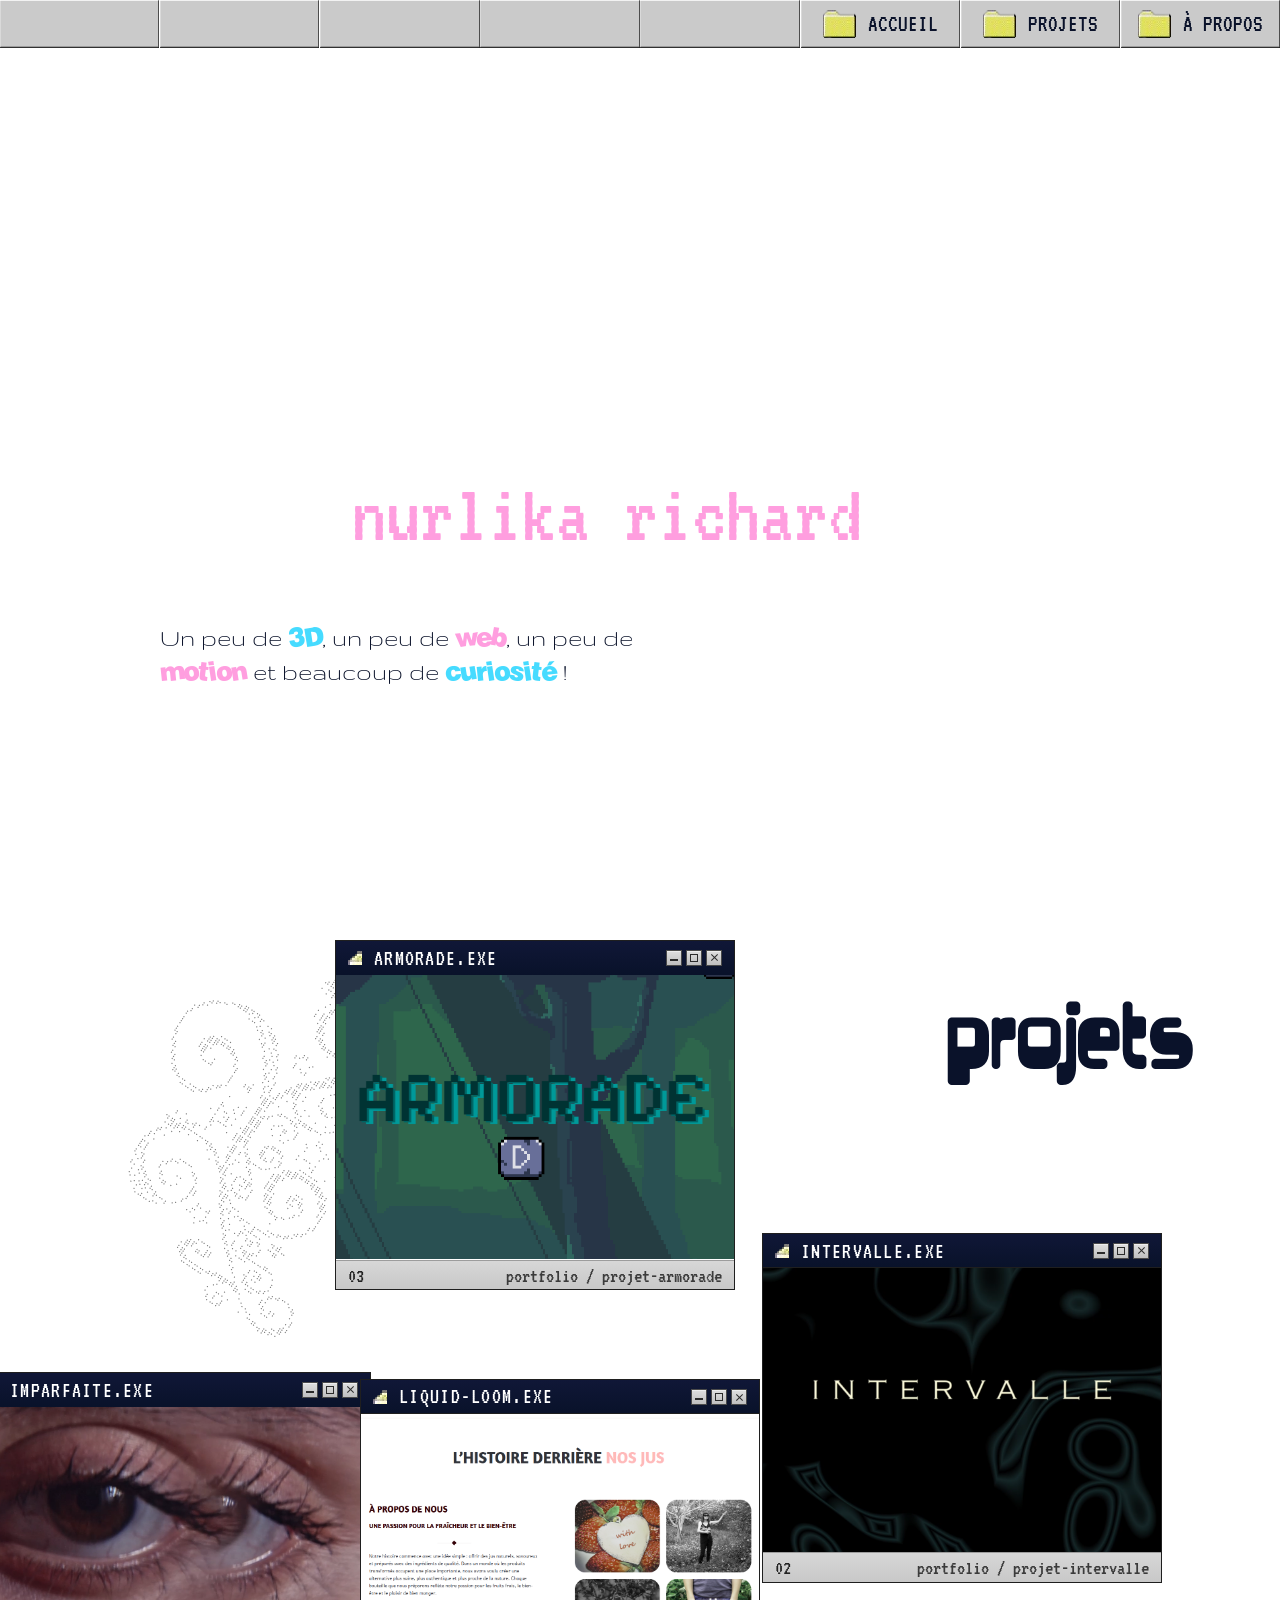
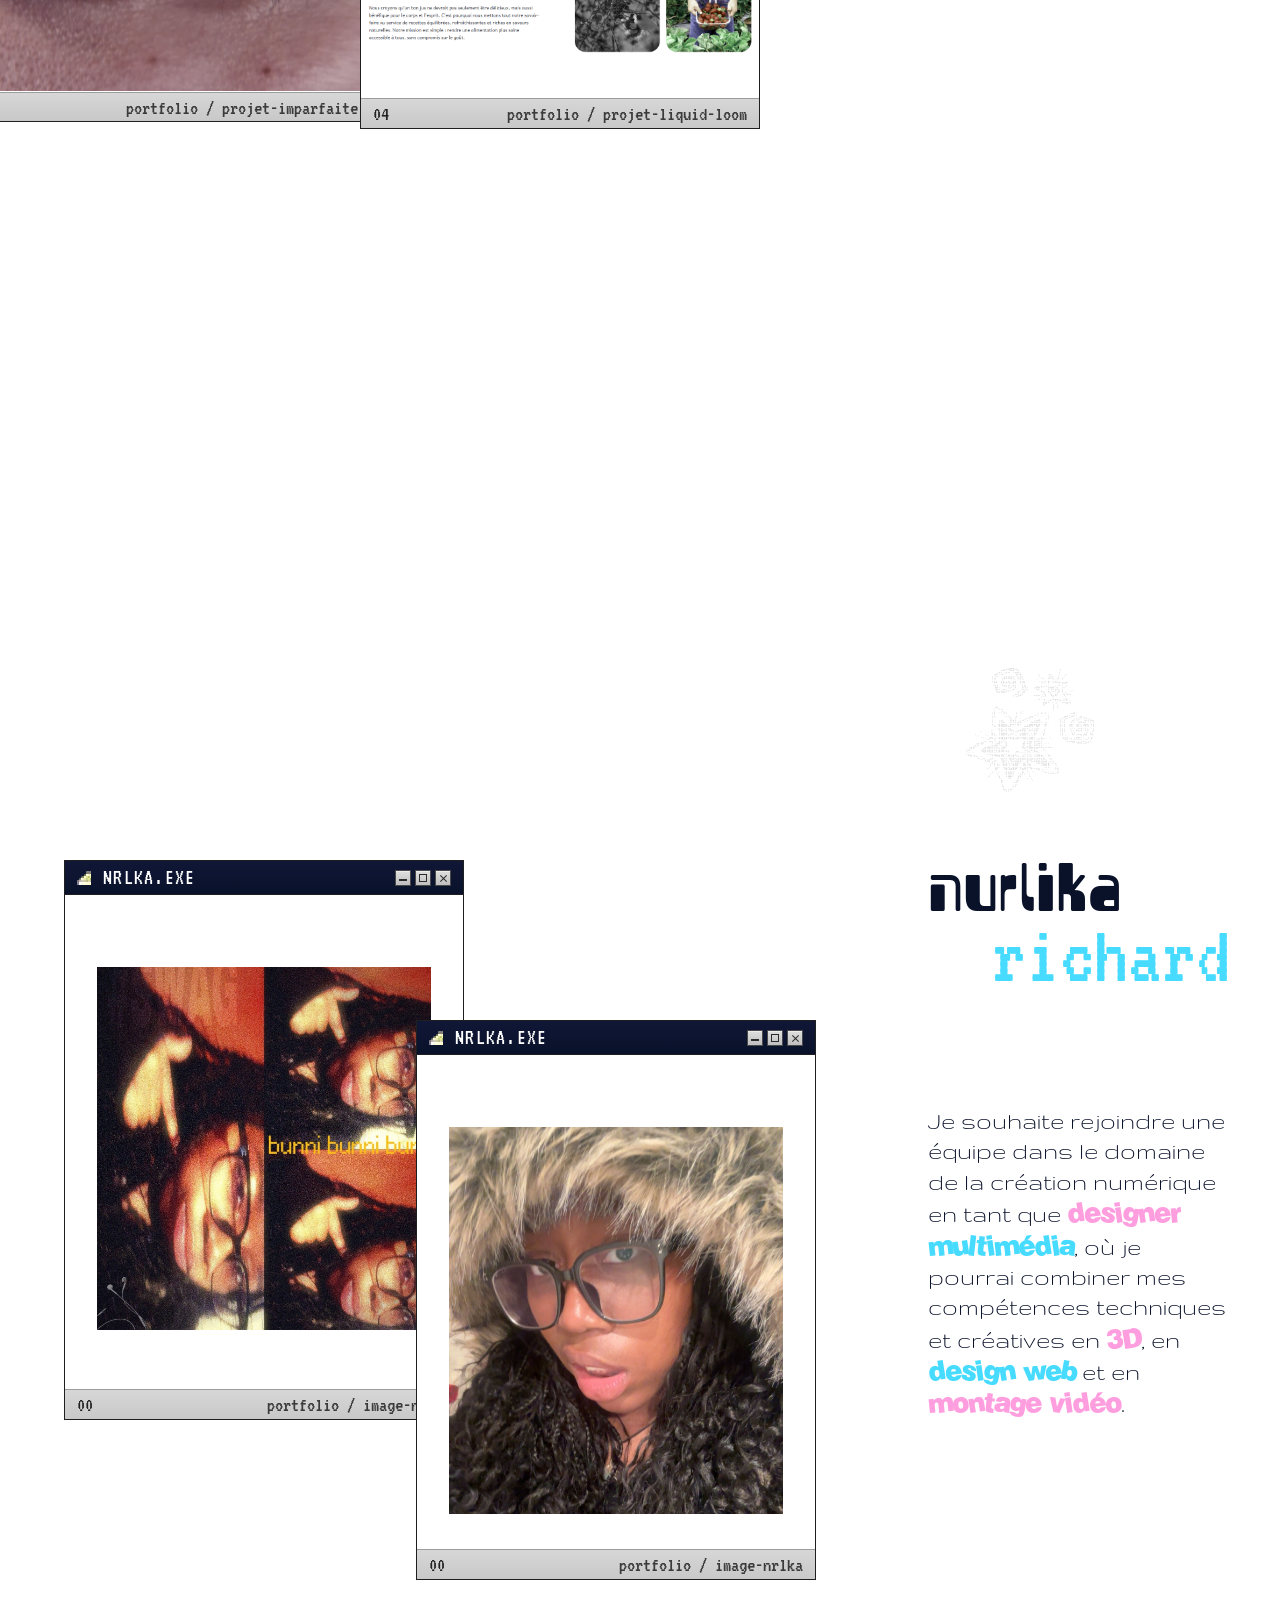
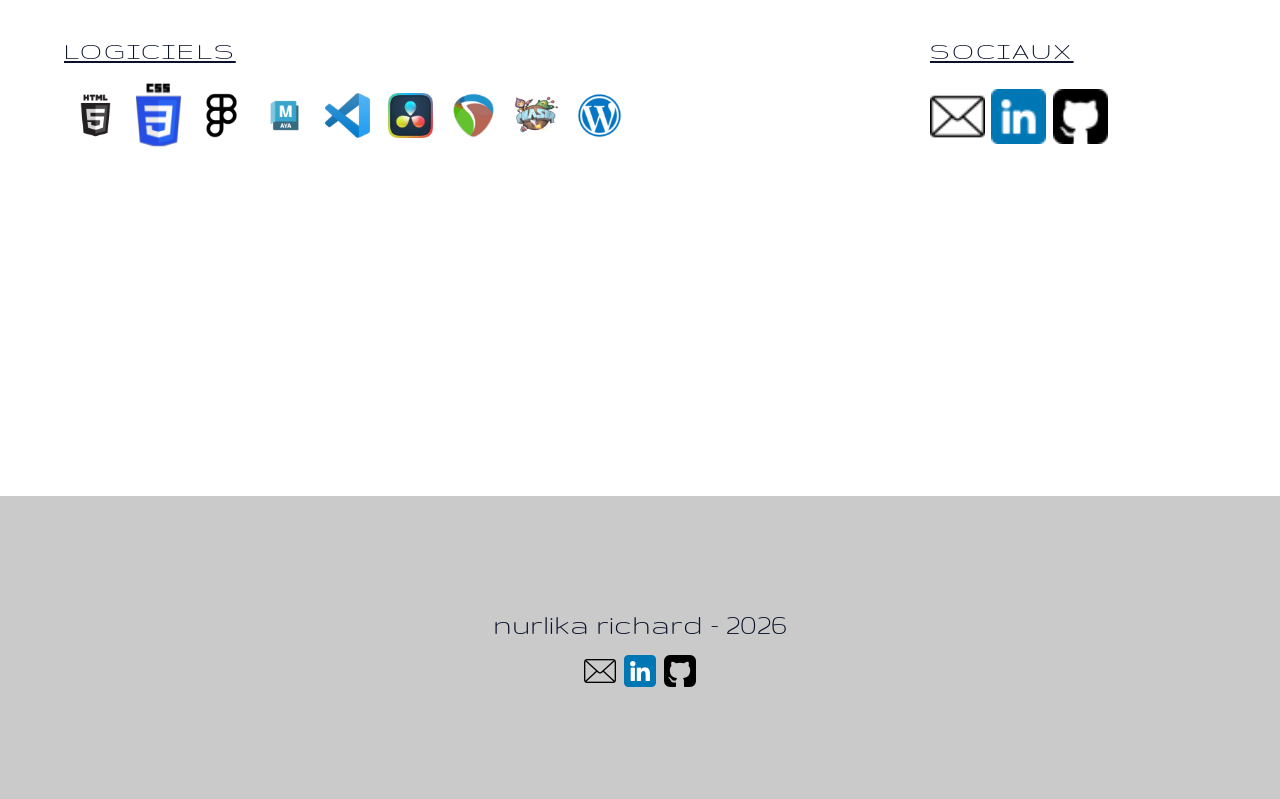
==== commit ed110332: "test affichage icone html" ====
--- a/index.html
+++ b/index.html
@@ -2,7 +2,7 @@
 <html lang="fr">
 
 <head>
-    <meta name="robots" content="noindex, nofollow">
+    <!--<meta name="robots" content="noindex, nofollow">  ne rend pas la page visible dans les résultats de recherche -->
     <meta charset="UTF-8">
     <meta name="viewport" content="width=device-width, initial-scale=1.0">
     <title>Accueil | Portfolio Nurlika Richard</title>
@@ -319,7 +319,7 @@
                             <!-- LISTE DES LOGICIELS -->
                             <ul class="accueil-pastilles" aria-label="Logiciels">
 
-                                <li class="pastille" data-nom="HTML5">
+                                <li class="pastille" data-nom="html5">
                                     <img src="./assets/icones/html5.png" alt="Logo HTML5">
                                 </li>
                                 <li class="pastille" data-nom="CSS">
--- a/css/composants/notification.css
+++ b/css/composants/notification.css
@@ -95,7 +95,7 @@
 
 
 
-/* MASQUAGE BADGE */
+/* MASQUAGE BADGE - NOTIFICATION MESSAGE POP UP */
 .notification-visite:hover .notification-visite__badge,
 .notification-visite:focus-within .notification-visite__badge {
     opacity: 0;
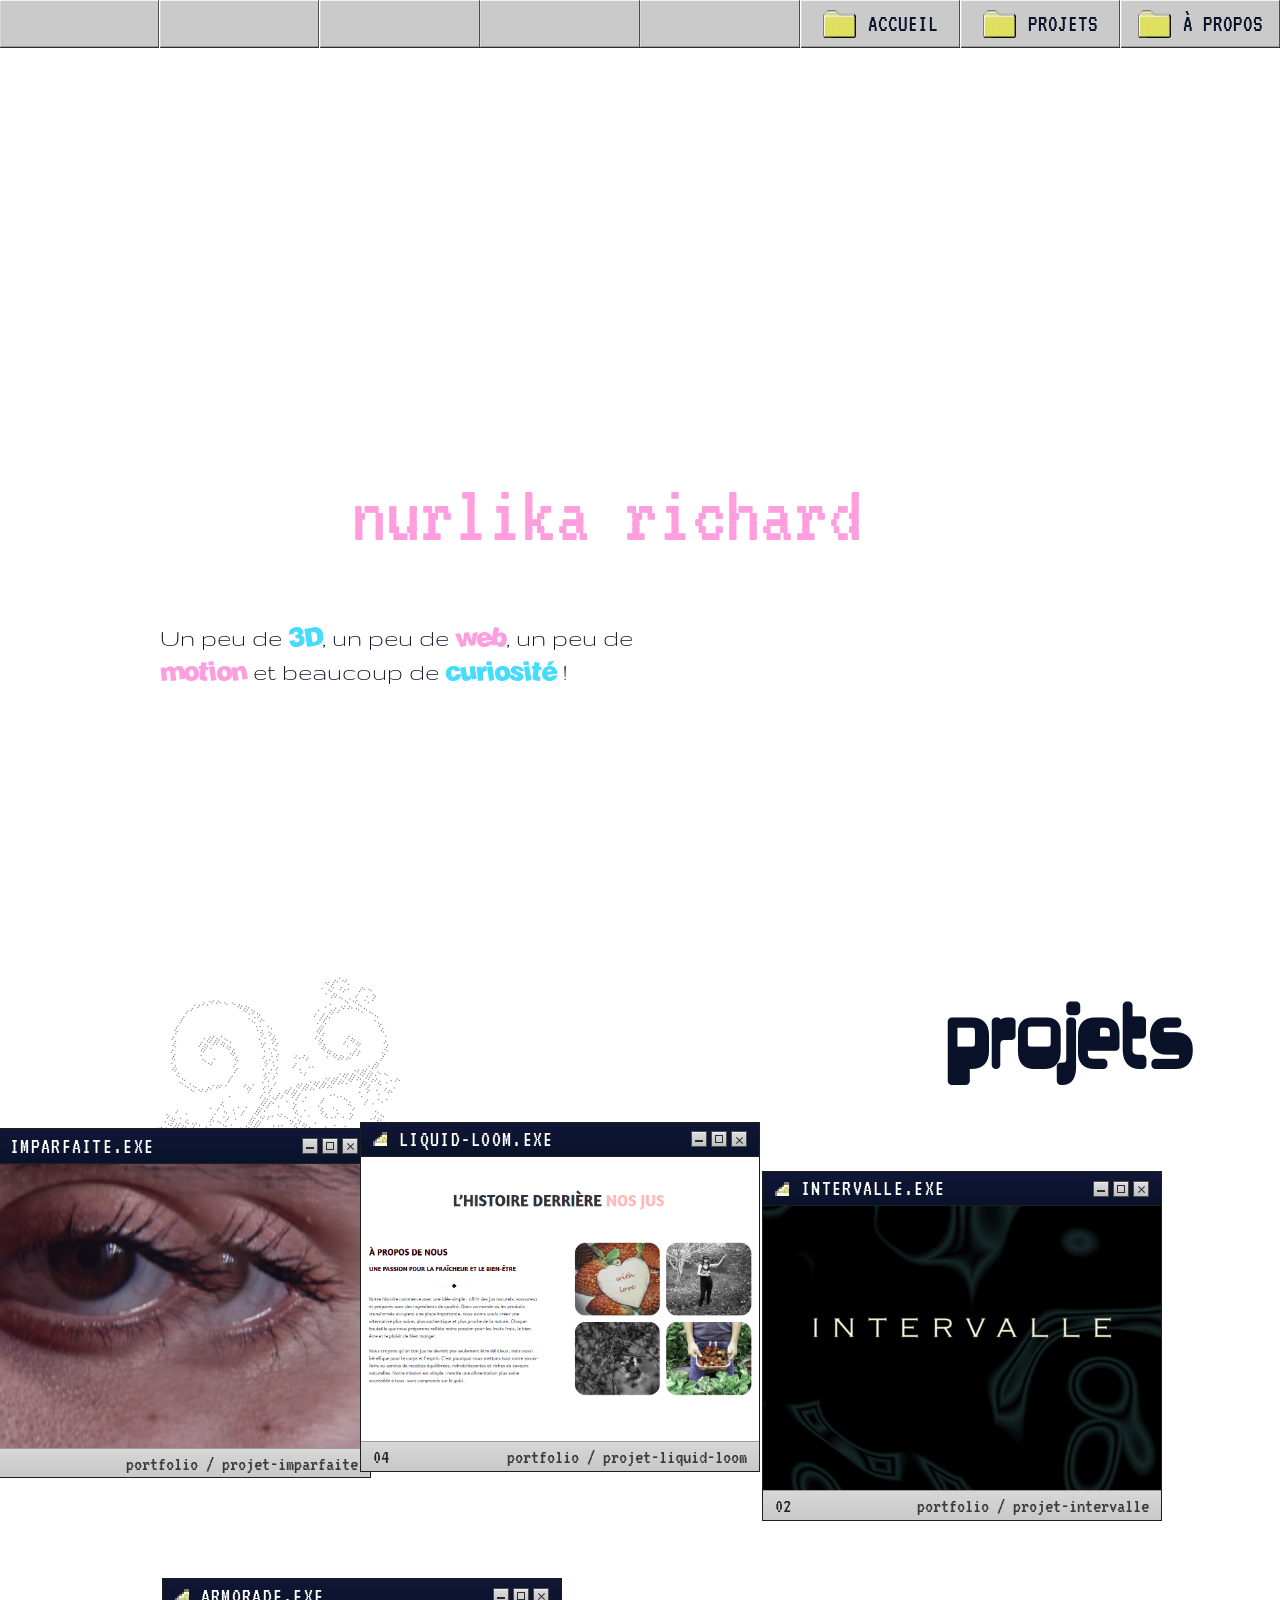
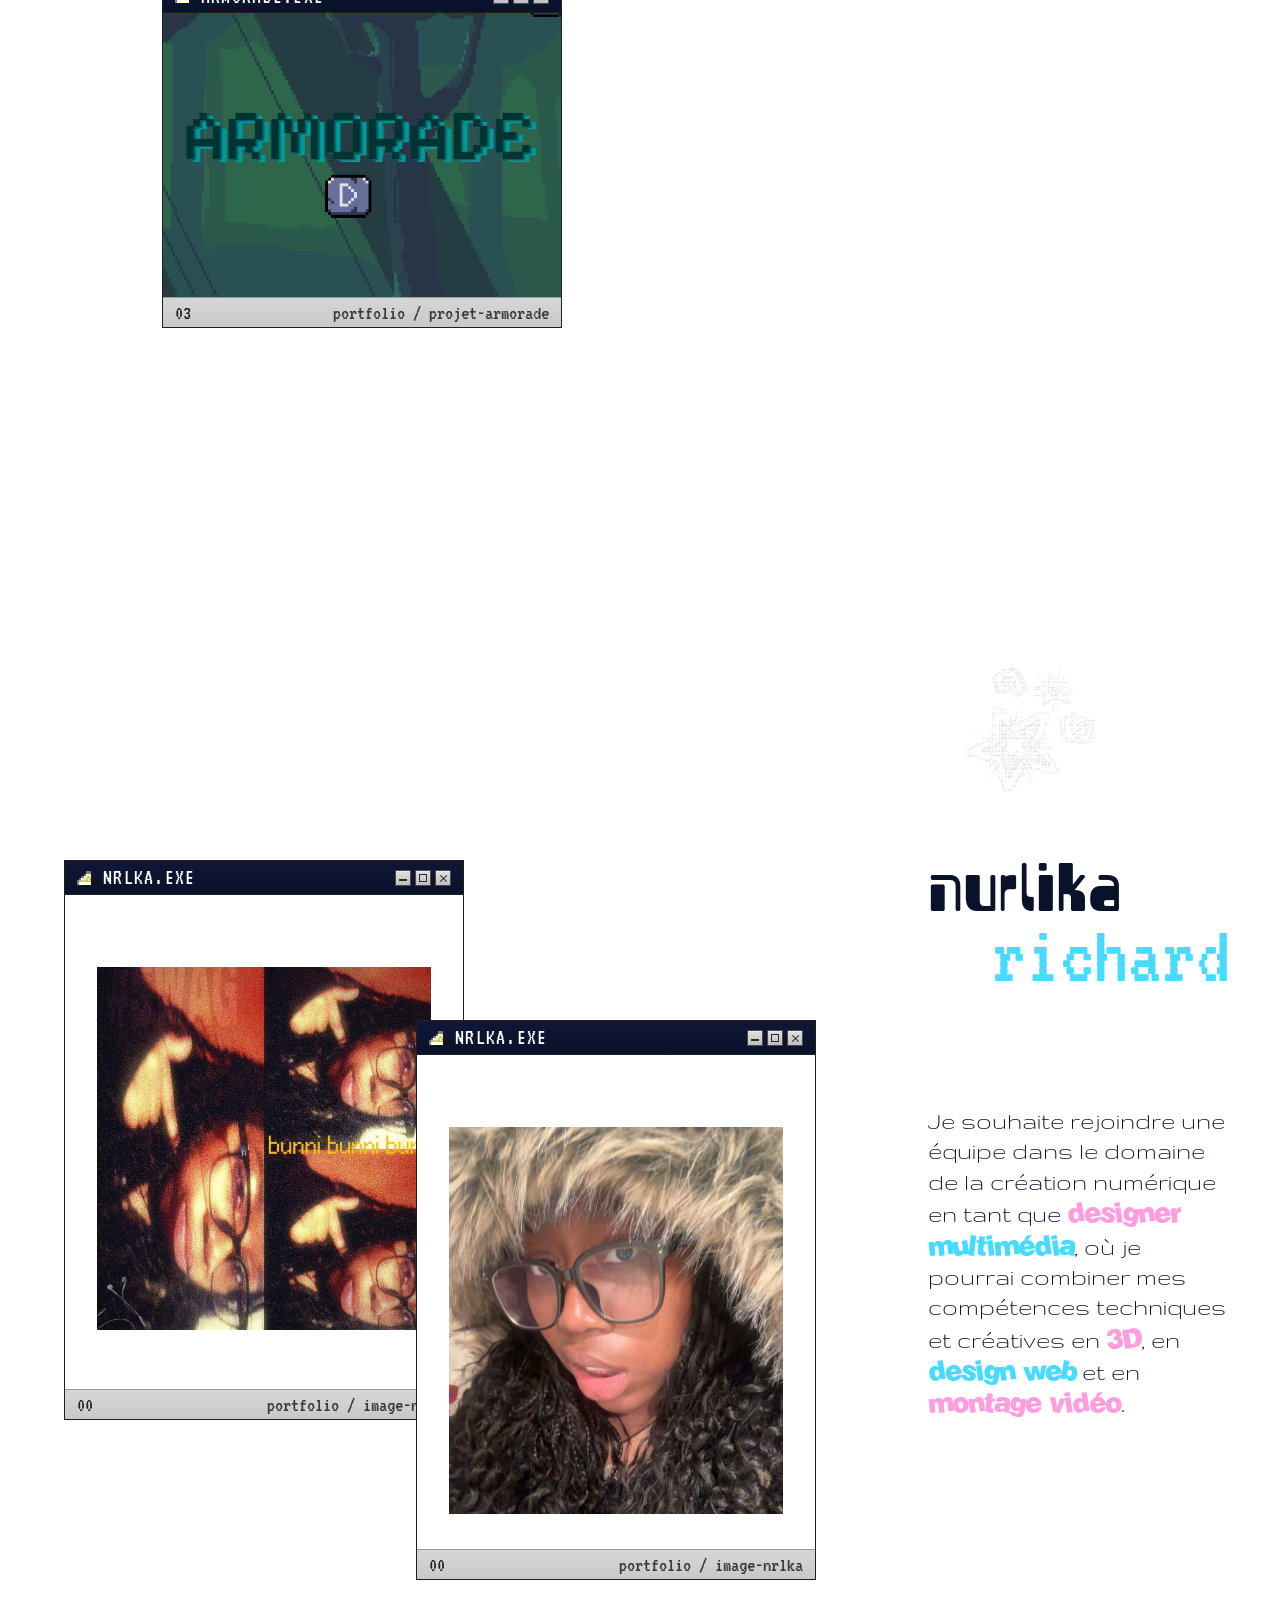
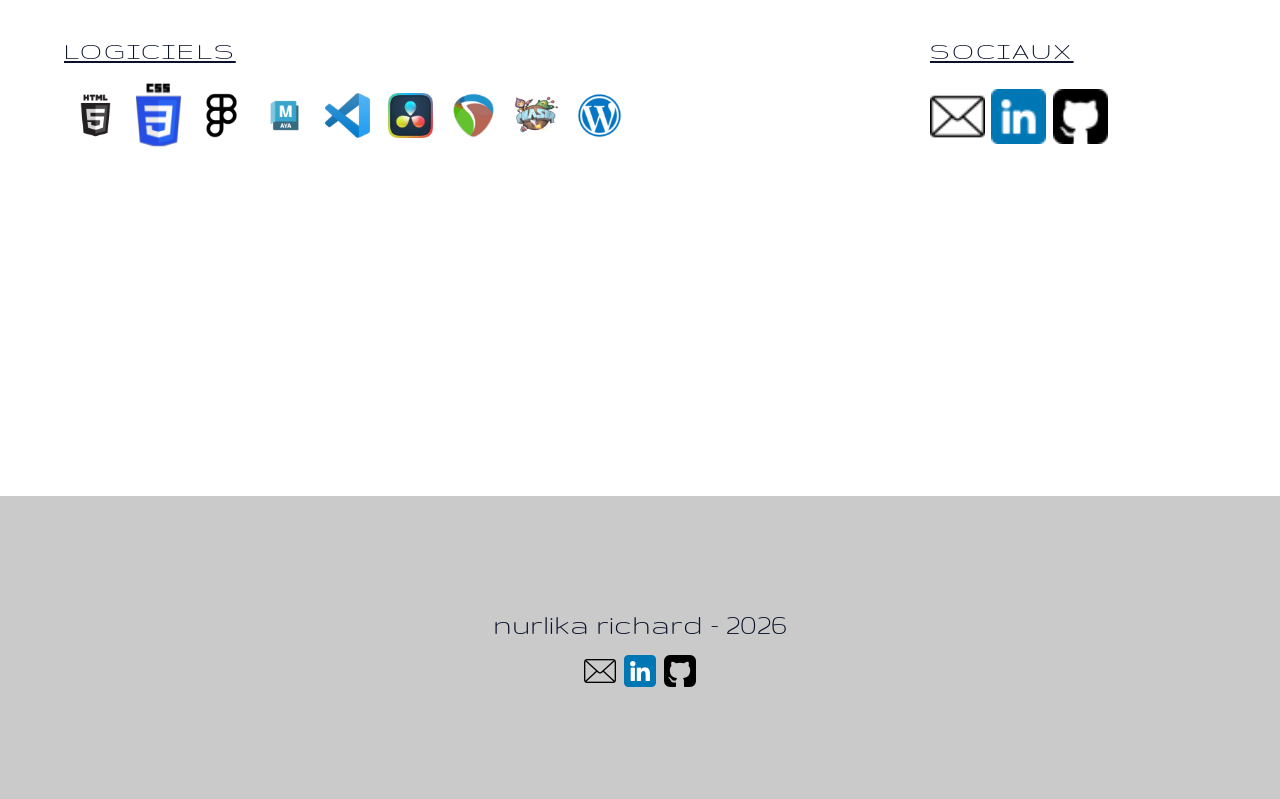
==== commit a306f07d: "petite derniere changement aux animations pixels" ====
--- a/index.html
+++ b/index.html
@@ -64,6 +64,10 @@
                     <span class="animation-pixels__boite animation-pixels__boite--rose"></span>
                     <span class="animation-pixels__boite animation-pixels__boite--rose"></span>
                     <span class="animation-pixels__boite animation-pixels__boite--rose"></span>
+                    <span class="animation-pixels__boite animation-pixels__boite--cyan"></span>
+                    <span class="animation-pixels__boite animation-pixels__boite--rose"></span>
+                    <span class="animation-pixels__boite animation-pixels__boite--cyan"></span>
+                    <span class="animation-pixels__boite animation-pixels__boite--rose"></span>
                 </aside>
 
                 <!-- NOM ET DESCRIPTION -->
@@ -319,7 +323,7 @@
                             <!-- LISTE DES LOGICIELS -->
                             <ul class="accueil-pastilles" aria-label="Logiciels">
 
-                                <li class="pastille" data-nom="html5">
+                                <li class="pastille" data-nom="HTML5">
                                     <img src="./assets/icones/html5.png" alt="Logo HTML5">
                                 </li>
                                 <li class="pastille" data-nom="CSS">
--- a/css/layout.css
+++ b/css/layout.css
@@ -138,6 +138,8 @@
     animation: glitch-letter 5s ease-in infinite;
 }
 
+/* DÉLAI - ANIMATION DES LETTRES DU MOT PORTFOLIO*/
+
 #titre-accueil span:nth-child(1) {
     animation-delay: 0s;
 }
@@ -975,4 +977,5 @@
         flex-wrap: wrap;
         text-align: center;
     }
-}+}
+
--- a/css/composants/animation-pixels.css
+++ b/css/composants/animation-pixels.css
@@ -3,16 +3,26 @@
    ========================================================= */
 
 /* ANIMATION PIXEL DE L'ACCUEIL */
-.animation-pixels {
+/*.animation-pixels {
     position: absolute;
     top: 8%;
     right: 5vw;
     width: min(36vw, 34rem);
     height: 76%;
     pointer-events: none;
-}
-
-
+}*/
+
+.animation-pixels {
+    position: absolute;
+    top: 6%;
+    right: 3vw;
+    width: min(42vw, 42rem);
+    height: 100vw;
+    pointer-events: none;
+}
+
+
+        
 /* ANIMATION PIXEL SUR LES PAGES PROJETS */
 .animation-pixels--projet {
     position: fixed;
@@ -186,7 +196,7 @@
    POSITIONS SUR PAGE ACCUEIL
    ========================================================= */
 
-/* POSITIONS DES PIXELS - ACCUEIL */
+/* POSITIONS DES PIXELS ANIMMÉS - ACCUEIL */
 .animation-pixels__boite:nth-child(1) {
     top: 2%;
     left: 5%;
@@ -255,6 +265,26 @@
 .animation-pixels__boite:nth-child(14) {
     top: 81%;
     right: 3%;
+}
+
+.animation-pixels__boite:nth-child(15) {
+    top: 10%;
+    left: 46%;
+}
+
+.animation-pixels__boite:nth-child(16) {
+    top: 38%;
+    right: 20%;
+}
+
+.animation-pixels__boite:nth-child(17) {
+    top: 62%;
+    left: 18%;
+}
+
+.animation-pixels__boite:nth-child(18) {
+    top: 88%;
+    right: 18%;
 }
 
 
@@ -333,4 +363,19 @@
     .animation-pixels--projet {
         display: none;
     }
-}+}
+
+/* =========================================================
+   RESPONSIVE ÉCRAN LARGE (2000PX ET PLUS)
+   ========================================================= */
+
+/* ÉCRAN LARGE 
+@media (min-width: 2001px) {
+
+    .animation-pixels {
+        top: 6%;
+        right: 3vw;
+        width: min(42vw, 42rem);
+        height: 100vw;
+    }
+}*/
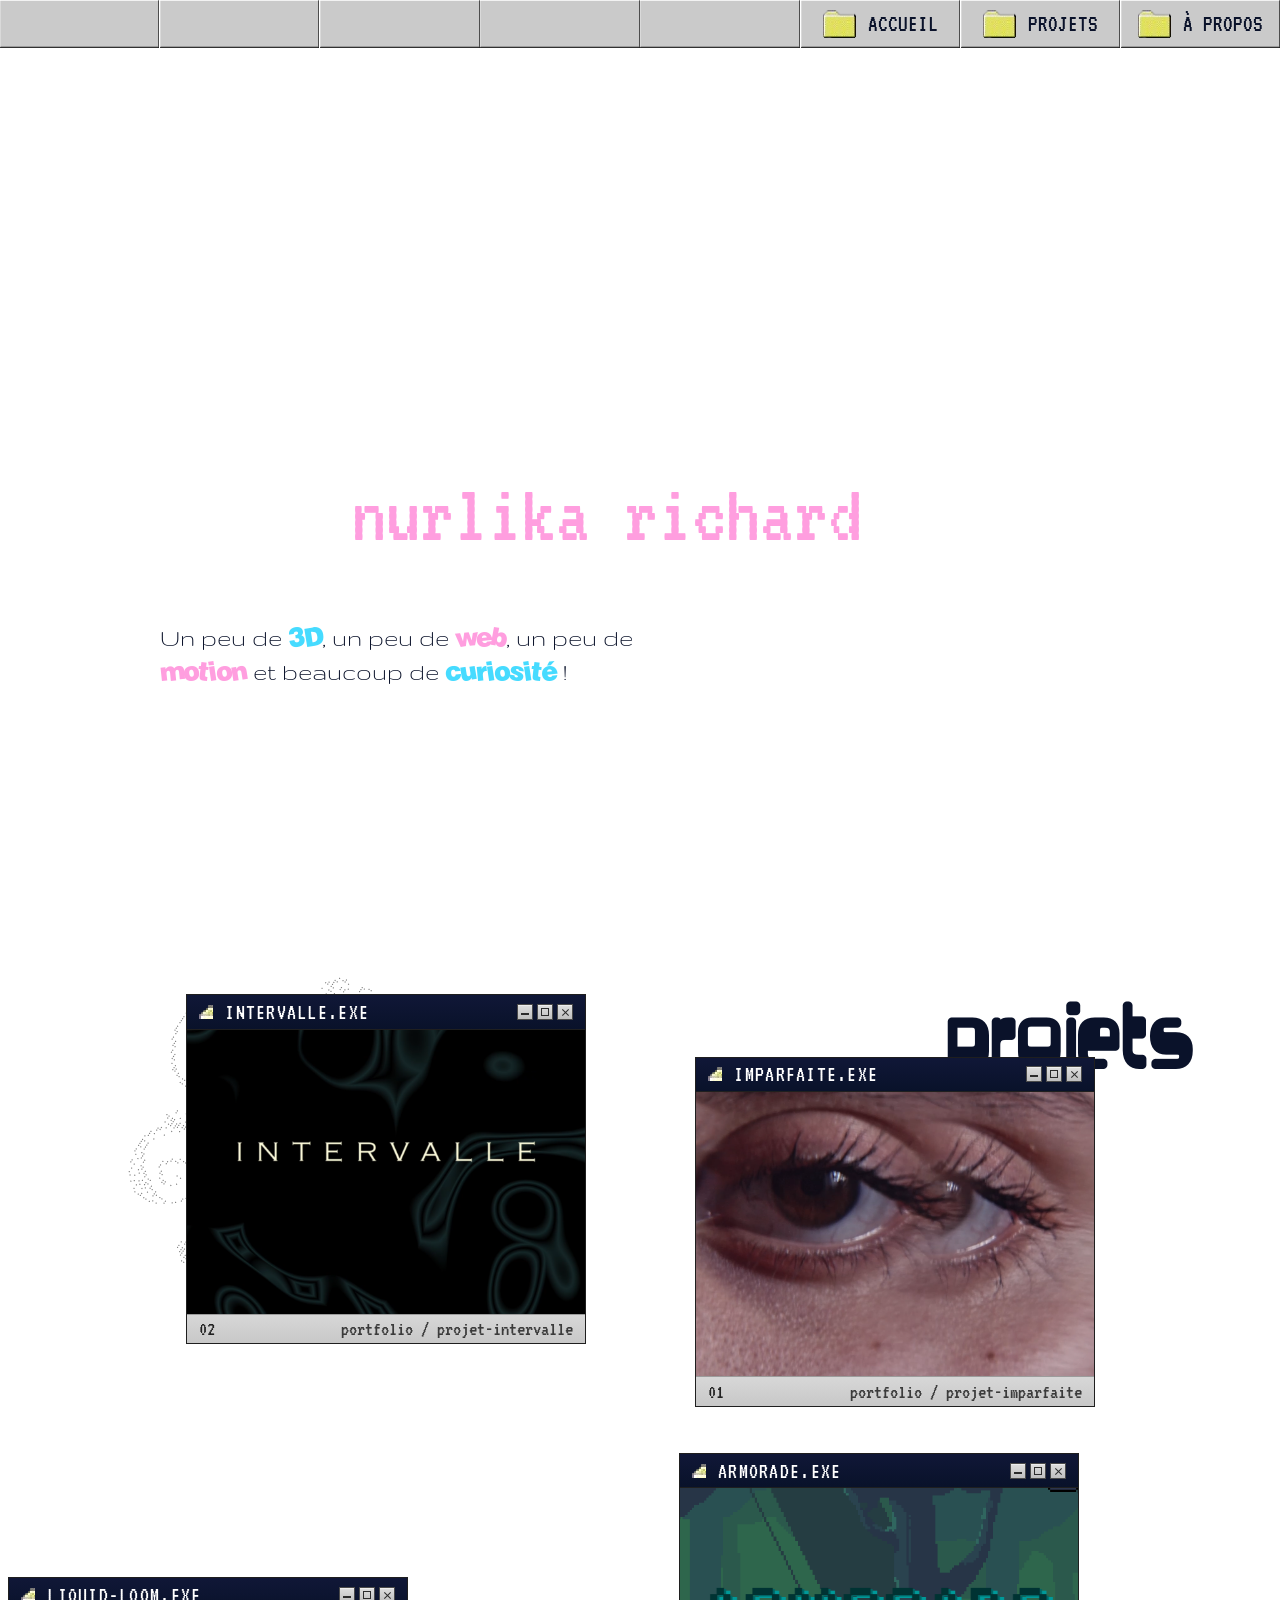
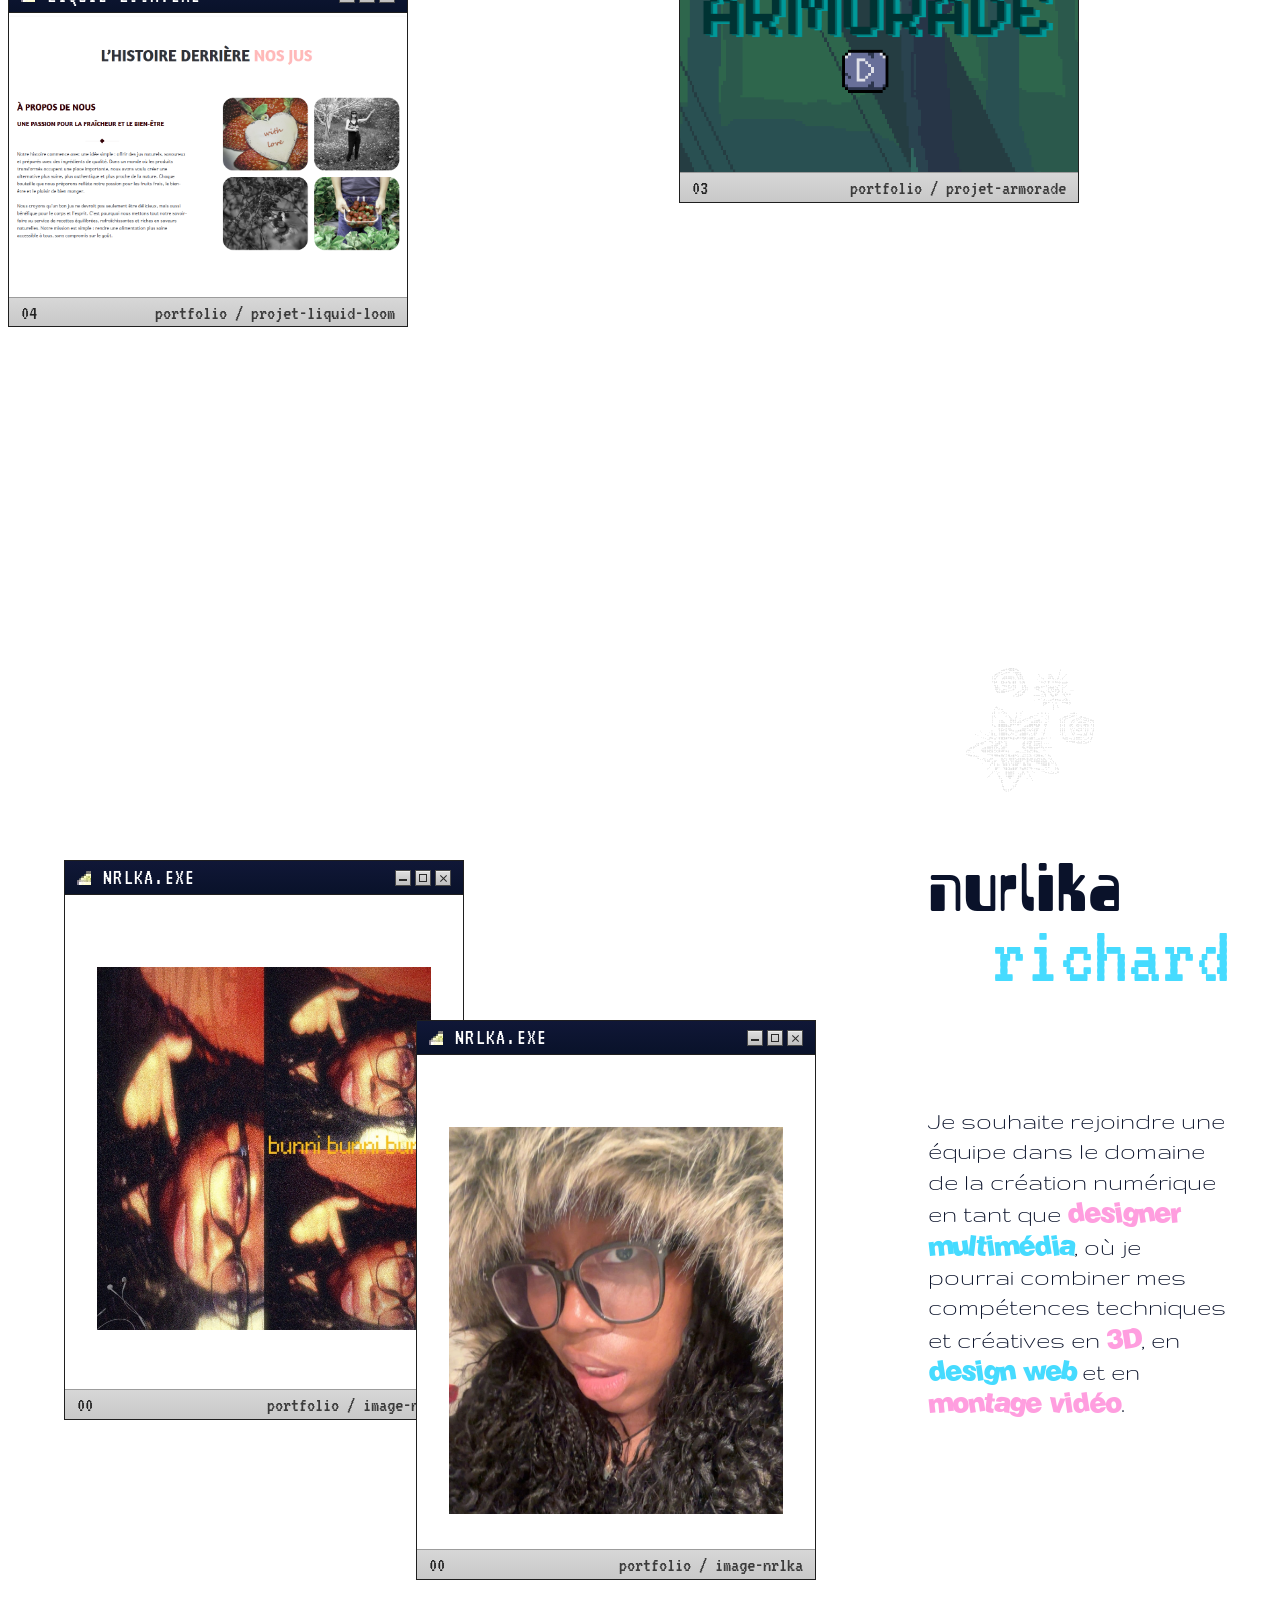
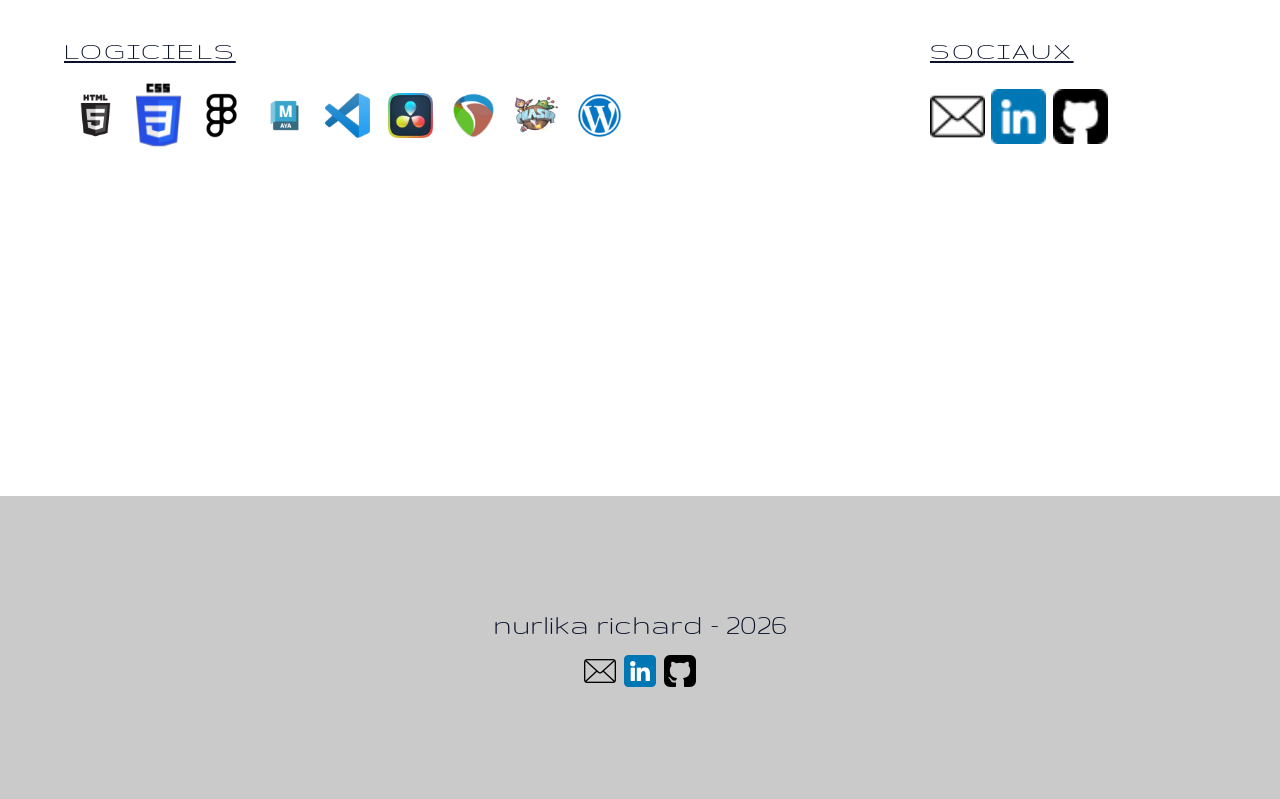
==== commit 1533b9d6: "deuxieme test de la section hero en mobile" ====
--- a/index.html
+++ b/index.html
@@ -45,7 +45,8 @@
 
                 <!-- TITRE PRINCIPAL -->
                 <h1 id="titre-accueil">
-                    <span>p</span><span>o</span><span>rt</span><span>f</span><span>o</span><span>li</span><span>o</span>
+                    <span class="titre-accueil__ligne"><span>p</span><span>o</span><span>rt</span></span><span
+                        class="titre-accueil__ligne"><span>f</span><span>o</span><span>li</span><span>o</span></span>
                 </h1>
 
                 <!-- ANIMATION DES FORMES COLORÉES -->
--- a/css/layout.css
+++ b/css/layout.css
@@ -138,6 +138,10 @@
     animation: glitch-letter 5s ease-in infinite;
 }
 
+#titre-accueil .titre-accueil__ligne {
+    display: contents;
+}
+
 /* DÉLAI - ANIMATION DES LETTRES DU MOT PORTFOLIO*/
 
 #titre-accueil span:nth-child(1) {
@@ -665,9 +669,22 @@
     }
 
     .accueil-sur-titre {
+        width: 100%;
+        margin: 1rem 0 0;
         font-size: 5.7vh;
-        padding-top: 5rem;
-        padding-left: 1.5rem;
+        padding: 5rem 0 0;
+        text-align: center;
+    }
+
+    #titre-accueil {
+        width: 100%;
+        font-size: clamp(8rem, 35vw, 9.375rem);
+        line-height: 0.9;
+        text-align: center;
+    }
+
+    #titre-accueil .titre-accueil__ligne {
+        display: block;
     }
 
     .accueil-description {
@@ -977,5 +994,4 @@
         flex-wrap: wrap;
         text-align: center;
     }
-}
-
+}
--- a/css/composants/carte-projet.css
+++ b/css/composants/carte-projet.css
@@ -119,6 +119,16 @@
     border: 1px solid #4a4a4a;
     background: linear-gradient(180deg, #dfdfdf 0%, #bfbfbf 100%);
     box-shadow: inset 0 1px 0 rgba(255, 255, 255, 0.45);
+    padding: 0;
+    appearance: none;
+    -webkit-appearance: none;
+    cursor: pointer;
+}
+
+.project-card__control--close:hover,
+.project-card__control--close:focus-visible {
+    outline: 1px solid var(--secondary-nav-color);
+    outline-offset: 1px;
 }
 
 /* BOUTON — MINIMISER */
@@ -482,7 +492,7 @@
 
     /* CARTE 1 — DÉCALAGE */
     .cartes-projets .project-card:nth-child(1) {
-        transform: translateX(-3rem);
+        transform: translateX(0.8rem);
     }
 
     /* CARTE 2 — DÉCALAGE */
@@ -492,12 +502,12 @@
 
     /* CARTE 3 — DÉCALAGE */
     .cartes-projets .project-card:nth-child(3) {
-        transform: translateX(-3rem);
+        transform: translateX(0.8rem);
     }
 
     /* CARTE 4 — DÉCALAGE */
     .cartes-projets .project-card:nth-child(4) {
-        transform: translateX(-0.7rem);
+        transform: translateX(-0.8rem);
     }
 
     /* HEADER DES CARTES */
@@ -622,31 +632,37 @@
 /* GALERIE — POSITIONNEMENT — LARGEUR */
 .projet-detail__process-gallery {
     position: relative;
-    z-index: 20;
-    width: 50vw;
-    margin: 2.5rem auto 2.5rem;
-    transform: translateX(-50%);
+    z-index: 5;
+    width: 100%;
 }
 
 /* CARROUSEL — GALERIE PROCESS */
 .projet-detail__process-gallery .projet-detail__carousel {
     width: 100%;
-    grid-template-columns: 1fr;
-    grid-template-areas: "track";
+    margin: 2.5rem auto 2.5rem;
+    gap: 0.25rem;
+    /*3 Colonnes : 1e = auto, 2e = espace min de 0 et max d'une fraction, 3e = auto */
+    grid-template-columns: auto minmax(0, 1fr) auto;
+    grid-template-areas:
+        "track track track"
+        "previous counter next"
+        "view view view";
 }
 
 /* PISTE — CARROUSEL */
 .projet-detail__process-gallery .projet-detail__carousel-track {
     position: relative;
     overflow: hidden;
-    min-height: 22rem;
+    min-height: 0;
+    aspect-ratio: 16 / 9;
     width: 100%;
 }
 
 /* SLIDES — CARROUSEL */
 .projet-detail__process-gallery .projet-detail__carousel-slide {
     position: absolute;
-    margin-left: 50%;
+    width: 100%;
+    margin-left: 0;
     inset: 0;
     opacity: 0;
     pointer-events: none;
@@ -661,7 +677,54 @@
 
 /* BOUTONS — GALERIE — MASQUÉS */
 .projet-detail__process-gallery .projet-detail__carousel-button {
-    display: none;
+    display: inline-flex;
+}
+
+.projet-detail__process-gallery .projet-detail__carousel-button--previous {
+    grid-area: previous;
+    position: relative;
+    justify-self: start;
+}
+
+.projet-detail__process-gallery .projet-detail__carousel-button--next {
+    grid-area: next;
+}
+
+/*BOUTON VOIR PLUS GRAND POUR LES IMAGES DE PROCESSUS*/
+.projet-detail__process-gallery .projet-detail__carousel-view {
+    grid-area: view;
+    justify-self: center;
+    max-width: 100%;
+    box-sizing: border-box;
+    margin-top: 0.2rem;
+}
+
+/*NUMÉRO DE LA PAGE POUR LES IMAGES DE PROCESSUS*/
+.projet-detail__process-counter {
+    grid-area: counter;
+    justify-self: center;
+    align-self: center;
+    min-width: 5.5rem;
+    text-align: center;
+    color: var(--text-color);
+    font-family: "VT323";
+    font-size: 1.15rem;
+    letter-spacing: 0.08em;
+}
+
+/* FIGURE - CADRAGE — IMAGES DE PROCESSUS */
+.projet-detail__process-figure {
+    display: grid;
+    gap: 0.65rem;
+    margin: 0;
+}
+
+.projet-detail__process-image {
+    cursor: zoom-in;
+}
+
+.projet-detail__process-zoom {
+    justify-self: start;
 }
 
 /* =========================================================
@@ -1247,14 +1310,13 @@
 
     /* GALERIE PROCESSUS — POSITIONNEMENT */
     .projet-detail__process-gallery {
-        width: min(100%, 420px);
-        position: relative;
-        top: 20vh;
-        right: 15vh;
-        margin: 1.5rem auto 2rem;
+        width: 100%;
+        top: auto;
+        right: auto;
+        margin: 1.5rem 0 2rem;
         transform: none;
-        scale: 2;
-        z-index: -2;
+        scale: 1;
+        z-index: 5;
     }
 
 
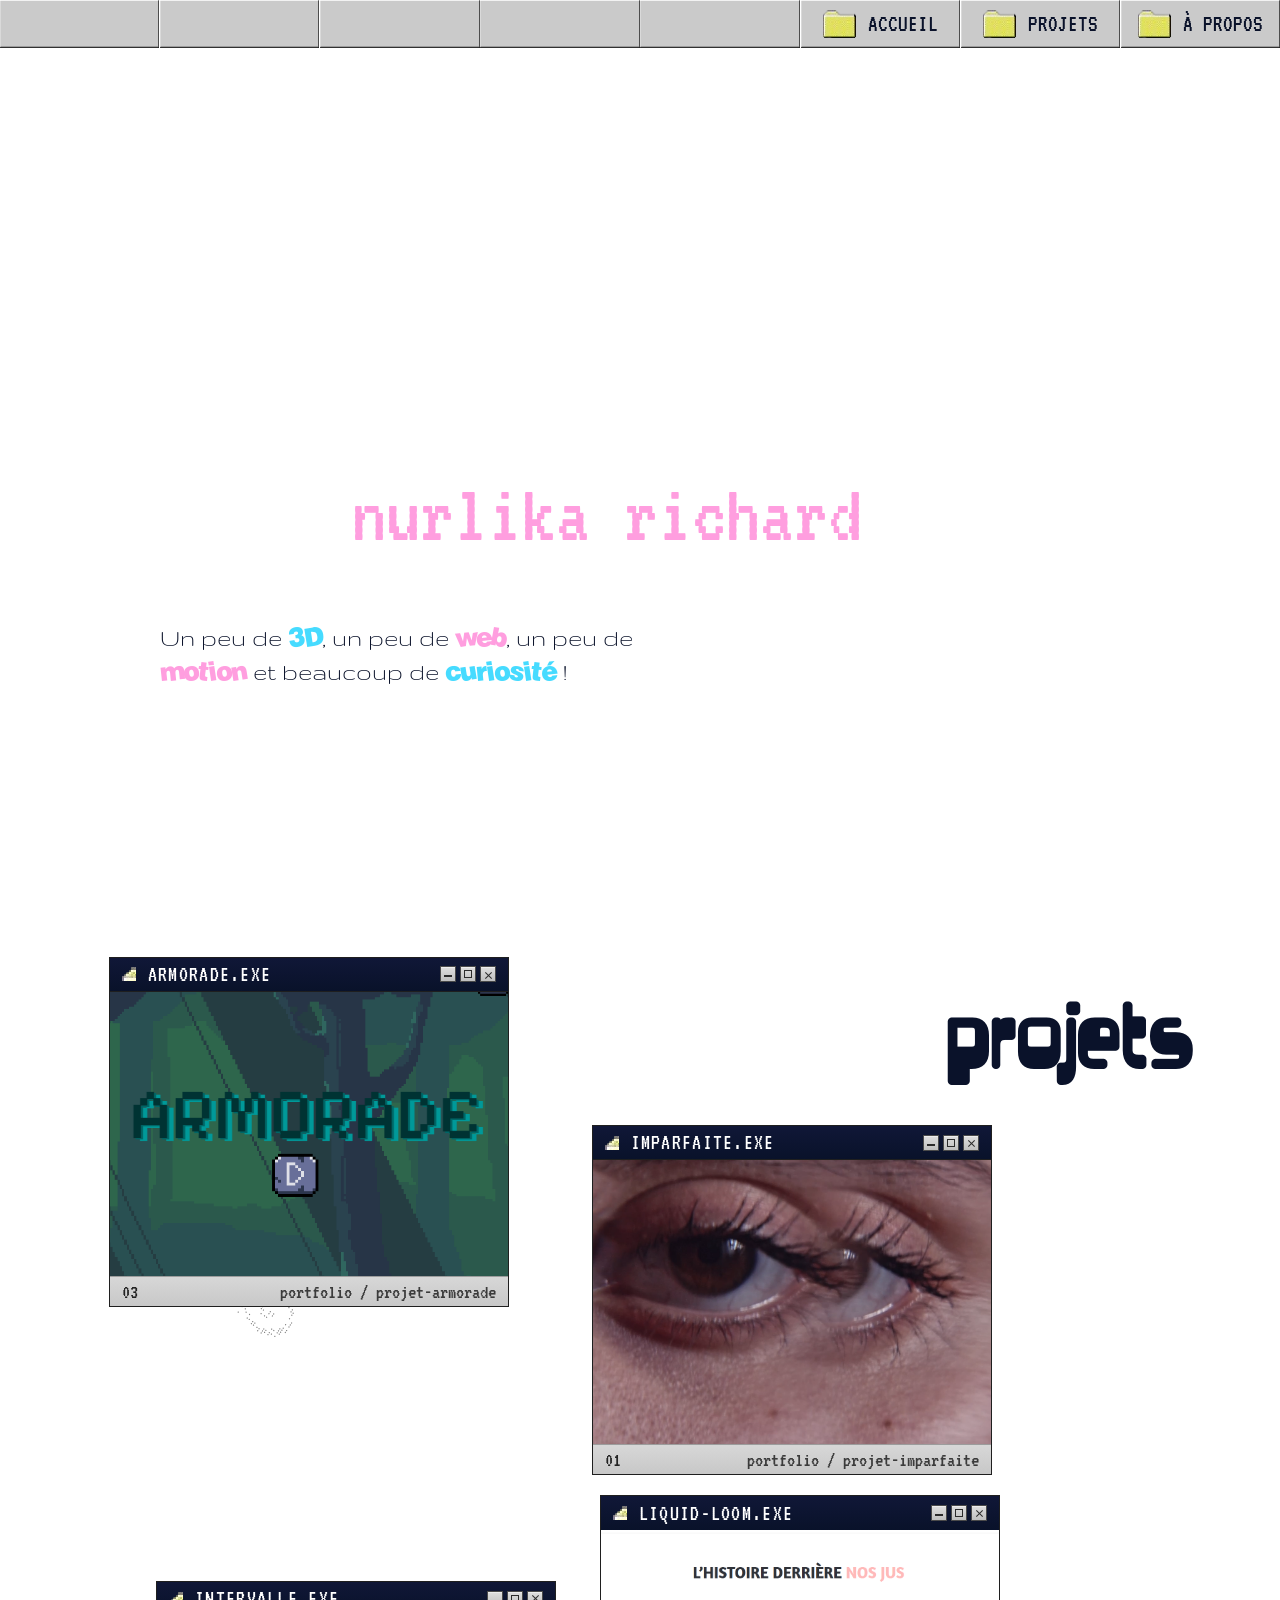
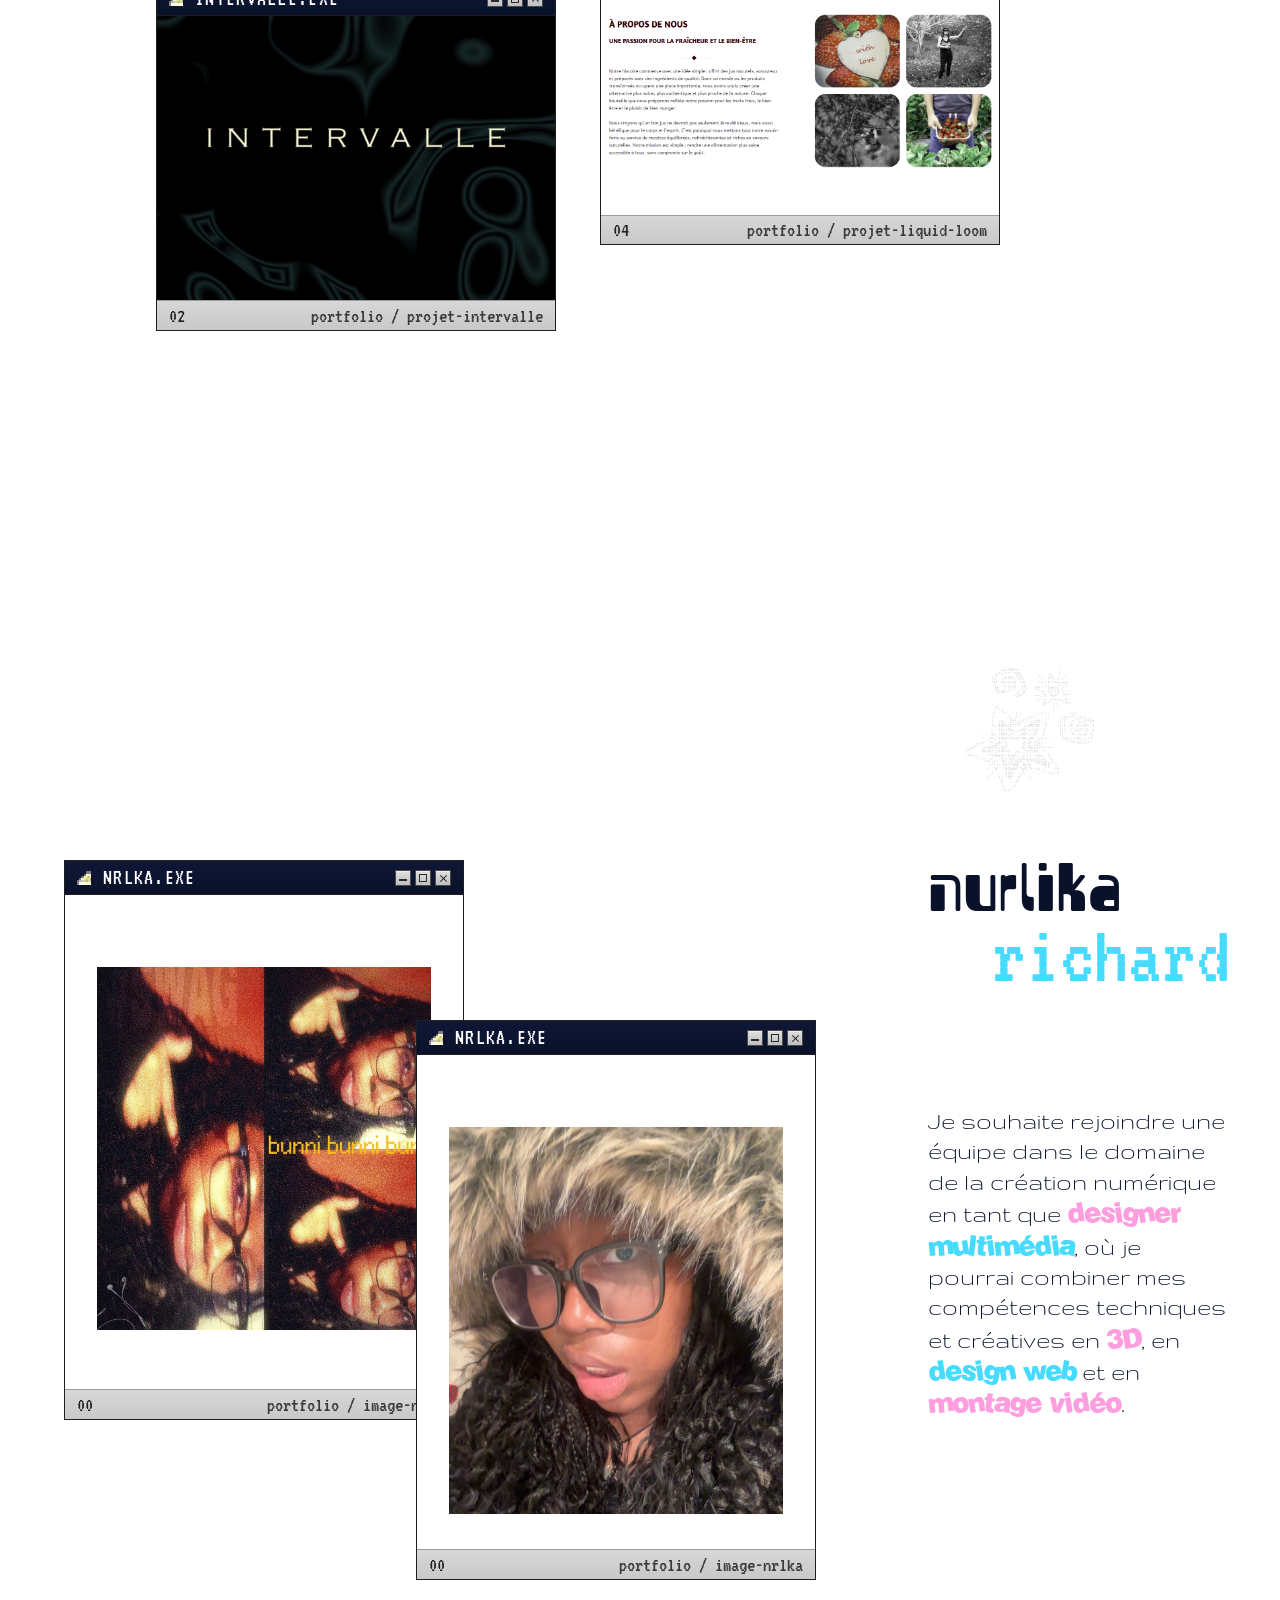
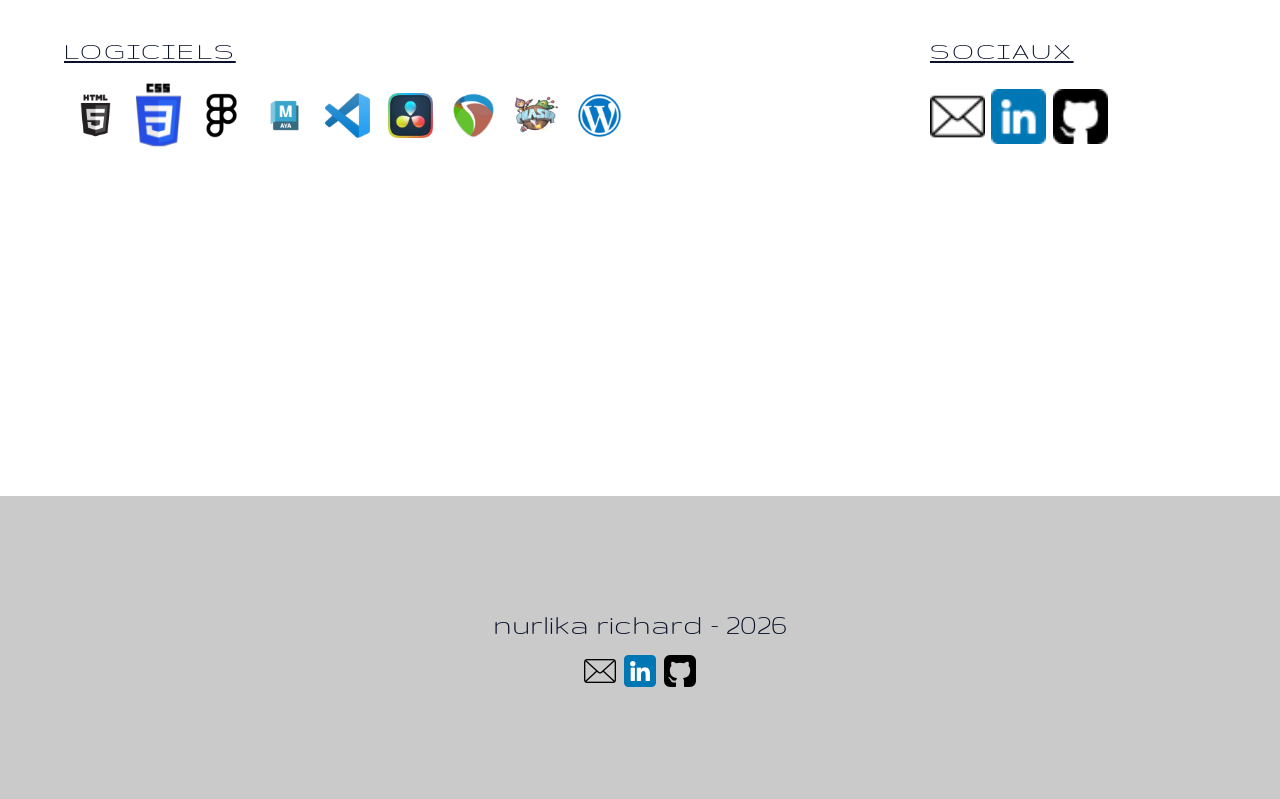
==== commit 0ca3fb0f: "test mobile notification de la section a propos" ====
--- a/index.html
+++ b/index.html
@@ -380,7 +380,8 @@
 
 
     <!-- NOTIFICATION DE REMERCIEMENTS -->
-    <aside class="notification-visite" aria-label="Message de bienvenue">
+    <aside class="notification-visite" aria-label="Message de bienvenue" role="button" tabindex="0"
+        aria-expanded="false">
         <span class="notification-visite__badge" aria-hidden="true">1</span>
         <span class="notification-visite__icone" aria-hidden="true">✉</span>
 
--- a/css/layout.css
+++ b/css/layout.css
@@ -671,7 +671,7 @@
     .accueil-sur-titre {
         width: 100%;
         margin: 1rem 0 0;
-        font-size: 5.7vh;
+        font-size: 5.9vh;
         padding: 5rem 0 0;
         text-align: center;
     }
--- a/css/composants/notification.css
+++ b/css/composants/notification.css
@@ -135,4 +135,34 @@
         right: 1rem;
         bottom: 1rem;
     }
+
+    .notification-visite.notification-visite--ouvert {
+        width: min(22rem, calc(100vw - 3rem));
+        background-color: var(--cyan-highlight-color);
+    }
+
+    .notification-visite.notification-visite--ouvert .notification-visite__message {
+        opacity: 1;
+        transform: translateX(0);
+    }
+
+    .notification-visite.notification-visite--ouvert .notification-visite__badge {
+        opacity: 0;
+        transform: scale(0.5);
+    }
+
+    .notification-visite:not(.notification-visite--ouvert):focus-within {
+        width: 3.5rem;
+        background-color: var(--rose-highlight-color);
+    }
+
+    .notification-visite:not(.notification-visite--ouvert):focus-within .notification-visite__message {
+        opacity: 0;
+        transform: translateX(0.5rem);
+    }
+
+    .notification-visite:not(.notification-visite--ouvert):focus-within .notification-visite__badge {
+        opacity: 1;
+        transform: scale(1);
+    }
 }
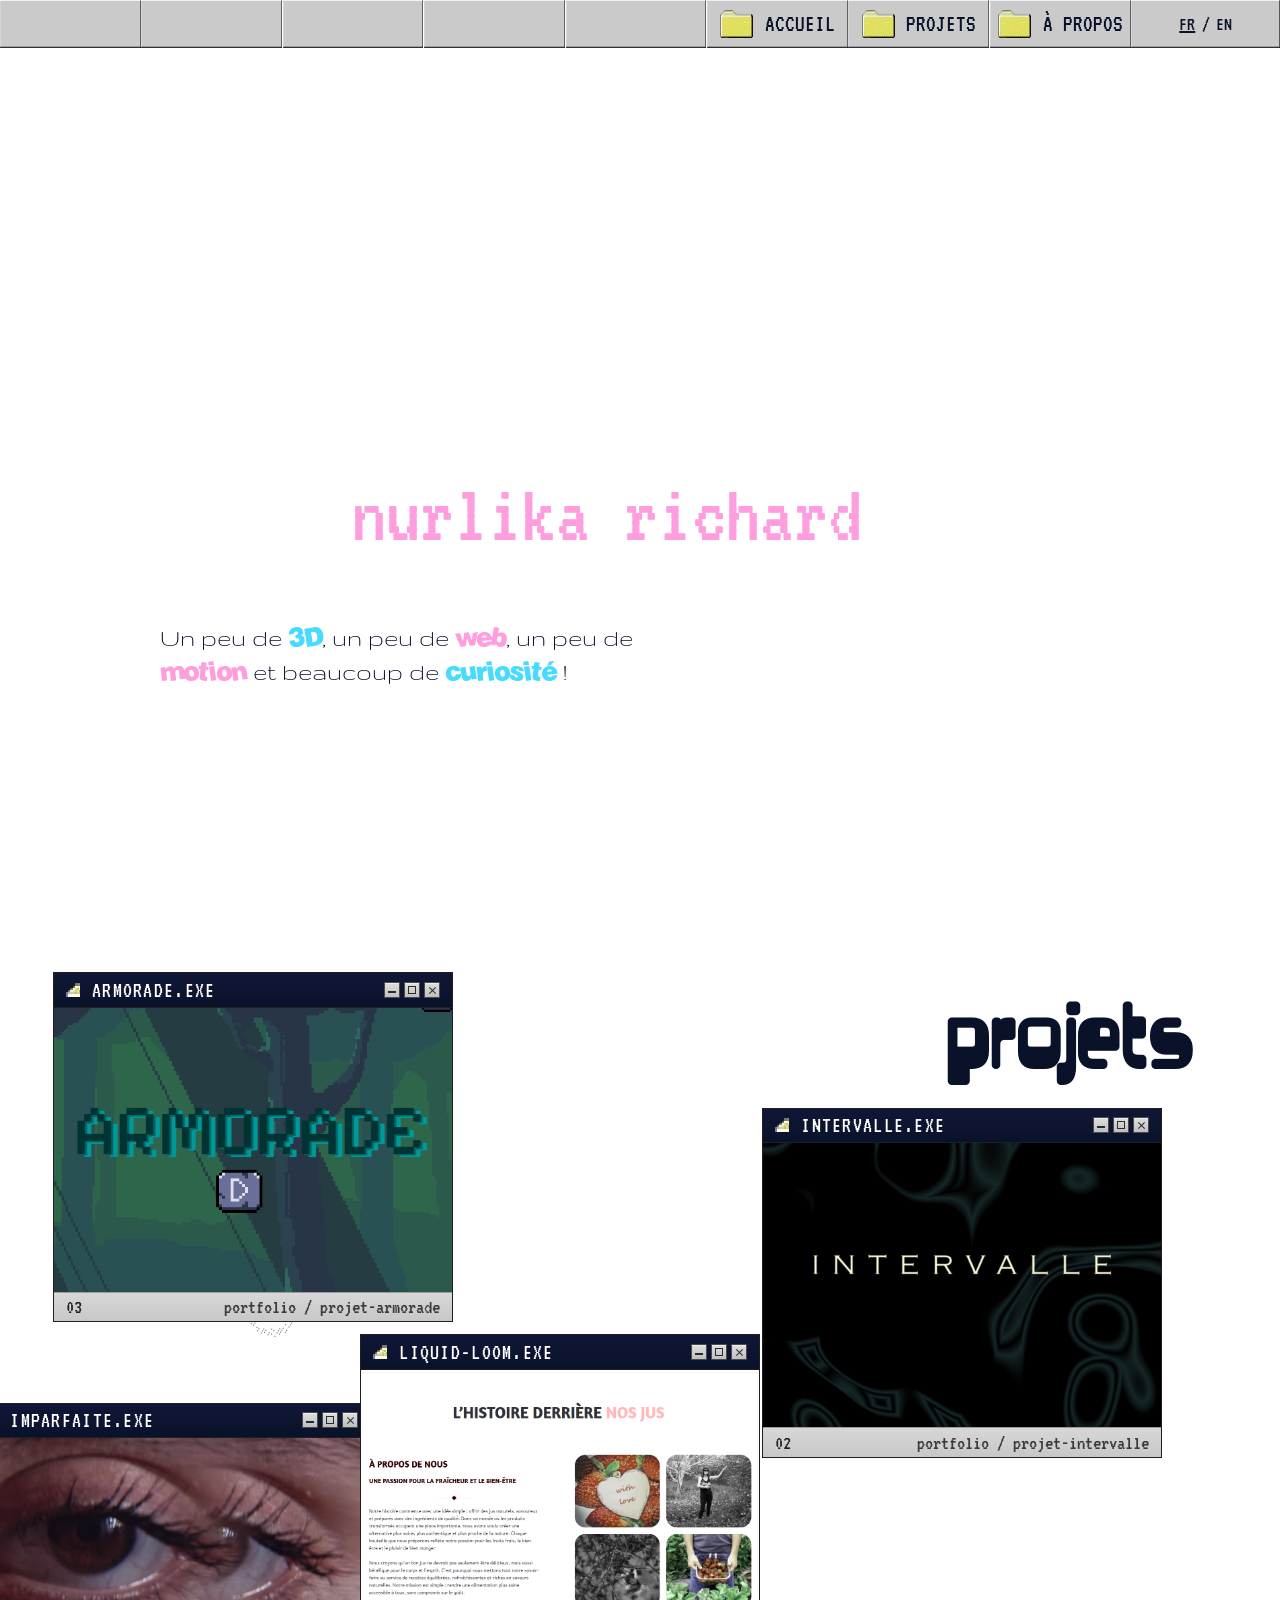
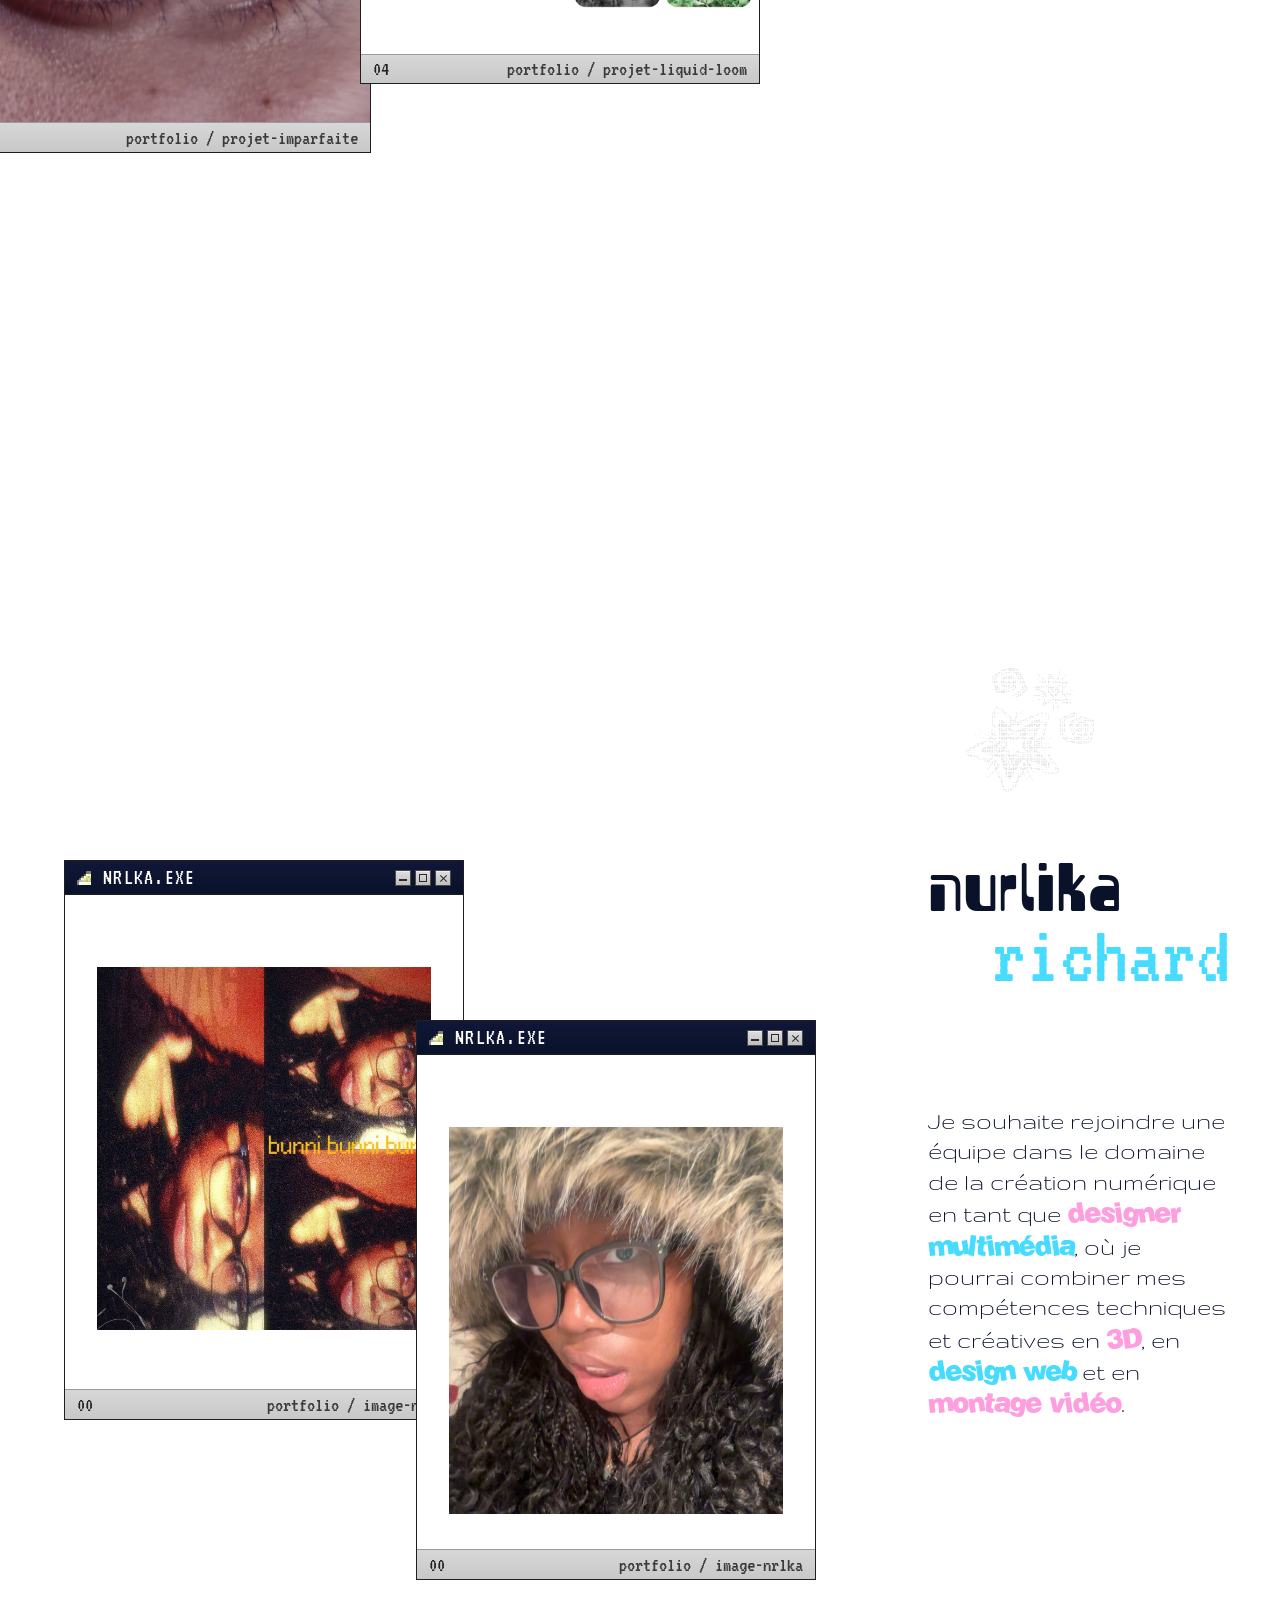
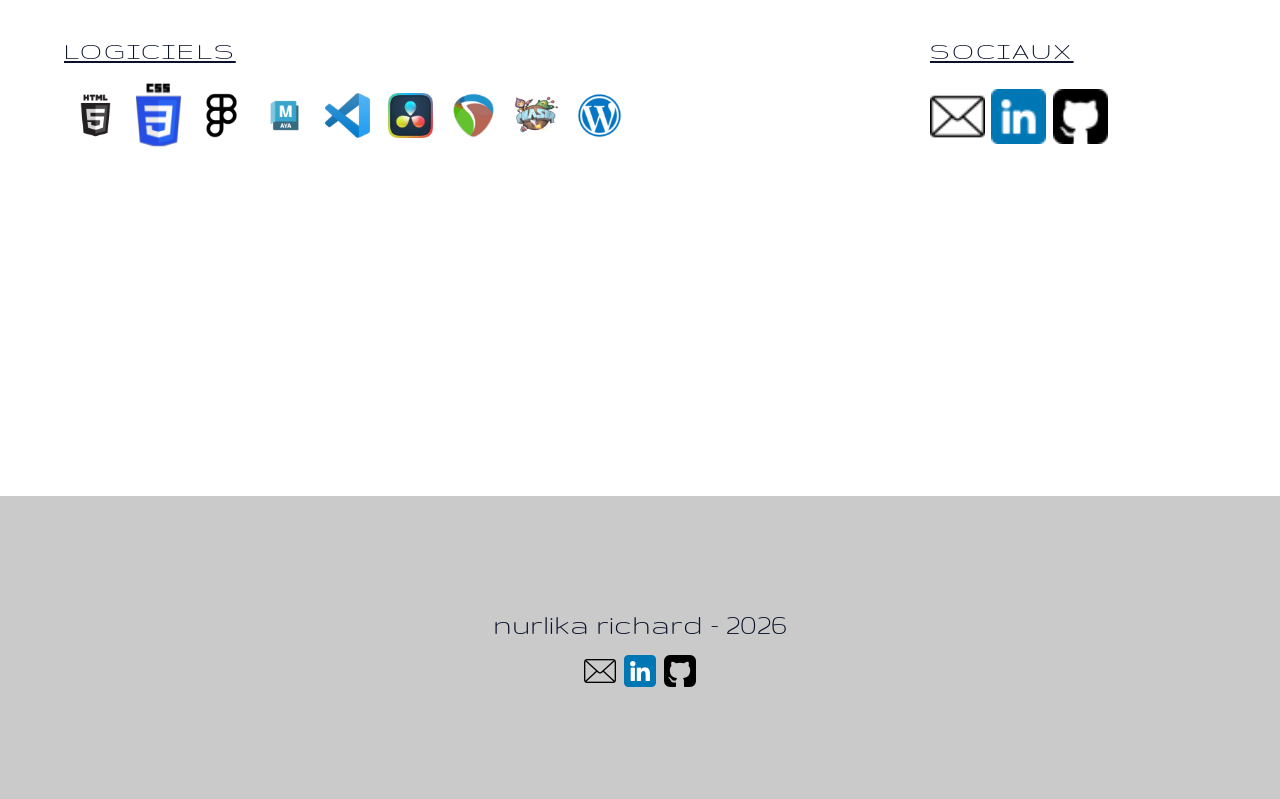
==== commit 66d9ab17: "update journal, ajouter option de traduction de langue, ajustement de la nav" ====
--- a/index.html
+++ b/index.html
@@ -15,6 +15,7 @@
     <link rel="stylesheet" href="./css/composants/notification.css">
     <link rel="stylesheet" href="./css/composants/animation-pixels.css">
     <script src="./js/main.js"></script>
+    <script src="./js/i18n.js" defer></script>
     <script src="./js/notification.js" defer></script>
     <script src="./js/animation-pixels.js" defer></script>
 </head>
@@ -31,9 +32,9 @@
                 <li><a href="#"></a></li>
                 <li><a href="#"></a></li>
                 <li><a href="#"></a></li>
-                <li><a href="#accueil">Accueil</a></li>
-                <li><a href="#projets">Projets</a></li>
-                <li><a href="#a-propos">À propos</a></li>
+                <li><a href="#accueil" data-i18n="home">Accueil</a></li>
+                <li><a href="#projets" data-i18n="projects">Projets</a></li>
+                <li><a href="#a-propos" data-i18n="about">À propos</a></li>
             </ul>
         </nav>
 
@@ -73,7 +74,7 @@
 
                 <!-- NOM ET DESCRIPTION -->
                 <p class="accueil-sur-titre">nurlika richard</p>
-                <p class="accueil-description">
+                <p class="accueil-description" data-i18n="intro" data-i18n-html="true">
                     Un peu de <span>3D</span>, un peu de <span>web</span>, un peu de <span>motion</span> et beaucoup de
                     <span>curiosité</span> !
                 </p>
@@ -89,7 +90,7 @@
 
                 <!-- TITRE  -->
                 <h2 id="titre-projets">
-                    <span>projets</span>
+                    <span data-i18n="projectsTitle">projets</span>
                 </h2>
 
                 <!-- CARTES DES PROJETS -->
@@ -98,6 +99,7 @@
                     <!-- PROJET IMPARFAITE -->
                     <article class="project-card">
                         <a class="project-card__link" href="./projet.html?id=imparfaite"
+                            data-i18n-aria-label="viewProjectImparfaite"
                             aria-label="Voir le projet Imparfaite.exe"></a>
 
                         <!-- EN-TÊTE DE LA CARTE -->
@@ -130,6 +132,7 @@
                     <!-- PROJET INTERVALLE -->
                     <article class="project-card project-card--intervalle">
                         <a class="project-card__link" href="./projet.html?id=intervalle"
+                            data-i18n-aria-label="viewProjectIntervalle"
                             aria-label="Voir le projet Intervalle.exe"></a>
 
                         <!-- EN-TÊTE DE LA CARTE -->
@@ -162,6 +165,7 @@
                     <!-- PROJET ARMORADE -->
                     <article class="project-card project-card--armorade">
                         <a class="project-card__link" href="./projet.html?id=armorade"
+                            data-i18n-aria-label="viewProjectArmorade"
                             aria-label="Voir le projet Armorade.exe"></a>
 
                         <!-- EN-TÊTE DE LA CARTE -->
@@ -194,6 +198,7 @@
                     <!-- PROJET LIQUID LOOM -->
                     <article class="project-card project-card--liquid-loom">
                         <a class="project-card__link" href="./projet.html?id=liquid-loom"
+                            data-i18n-aria-label="viewProjectLiquidLoom"
                             aria-label="Voir le projet Liquid-Loom.exe"></a>
 
                         <!-- EN-TÊTE DE LA CARTE -->
@@ -302,7 +307,7 @@
                         <span class="accueil-a-propos__nom">richard</span>
 
                         <!-- DESCRIPTION  -->
-                        <p class="accueil-a-propos__texte">
+                        <p class="accueil-a-propos__texte" data-i18n="aboutText" data-i18n-html="true">
                             Je souhaite rejoindre une équipe dans le domaine de la
                             création numérique en tant que <span>designer</span> <span>multimédia</span>, où je
                             pourrai
@@ -319,7 +324,7 @@
 
                         <!-- SECTION LOGICIELS -->
                         <section class="accueil-a-propos__bloc" aria-labelledby="titre-logiciels">
-                            <h3 id="titre-logiciels">LOGICIELS</h3>
+                            <h3 id="titre-logiciels" data-i18n="software">LOGICIELS</h3>
 
                             <!-- LISTE DES LOGICIELS -->
                             <ul class="accueil-pastilles" aria-label="Logiciels">
@@ -357,7 +362,7 @@
 
                         <!-- SECTION RÉSEAUX SOCIAUX -->
                         <section class="accueil-a-propos__bloc" aria-labelledby="titre-sociaux">
-                            <h3 id="titre-sociaux">SOCIAUX</h3>
+                            <h3 id="titre-sociaux" data-i18n="social">SOCIAUX</h3>
 
                             <!-- LIENS VERS LES RÉSEAUX SOCIAUX -->
                             <ul class="accueil-pastilles" aria-label="Réseaux sociaux">
@@ -380,16 +385,16 @@
 
 
     <!-- NOTIFICATION DE REMERCIEMENTS -->
-    <aside class="notification-visite" aria-label="Message de bienvenue" role="button" tabindex="0"
+    <aside class="notification-visite" data-i18n-aria-label="welcome" aria-label="Message de bienvenue" role="button" tabindex="0"
         aria-expanded="false">
         <span class="notification-visite__badge" aria-hidden="true">1</span>
         <span class="notification-visite__icone" aria-hidden="true">✉</span>
 
         <!-- MESSAGE DE LA NOTIFICATION -->
         <p class="notification-visite__message">
-            <span>De : nrichardd25@gmail.com</span>
-            <span>À : Vous !</span><br>
-            <span>Merci d'avoir visité mon portfolio !</span>
+            <span data-i18n="from">De : nrichardd25@gmail.com</span>
+            <span data-i18n="to">À : Vous !</span><br>
+            <span data-i18n="thanks">Merci d'avoir visité mon portfolio !</span>
         </p>
     </aside>
 
--- a/css/composants/navigation.css
+++ b/css/composants/navigation.css
@@ -31,6 +31,44 @@
     background-position: center;
 }
 
+/*SÉLECTEUR DE LANGAGE*/
+.language-switch {
+    display: flex;
+    align-items: center;
+    justify-content: center;
+    gap: 0.2rem;
+    padding: 0 0.45rem;
+    align-self: stretch;
+    box-sizing: border-box;
+    color: var(--text-color);
+    font-size: 1.25rem;
+    background-image: url("../../assets/images/nav-bg.png");
+    background-repeat: no-repeat;
+    background-size: 100% 100%;
+    background-position: center;
+}
+
+
+.language-switch:hover {
+    background-image: url("../../assets/images/nav-bg-fonce.png");
+}
+
+.language-switch__button {
+    border: 0;
+    padding: 0.1rem 0.2rem;
+    color: var(--text-color);
+    background: transparent;
+    font: inherit;
+    cursor: pointer;
+}
+
+.language-switch__button.is-active,
+.language-switch__button:hover,
+.language-switch__button:focus-visible {
+    color: var(--text-color);
+    text-decoration: underline;
+}
+
 
 /* NAVIGATION — ICÔNE DOSSIER */
 
@@ -62,10 +100,12 @@
 
 @media (max-width: 700px) {
 
-    /* NAVIGATION — RETOUR À LA LIGNE */
+    /* NAVIGATION — UNE SEULE LIGNE */
     .navigation ul {
-        flex-wrap: wrap;
-        gap: 0.25rem;
+        flex-wrap: nowrap;
+        gap: 0.15rem;
+        overflow: hidden;
+        justify-content: flex-start;
     }
 
     /* NAVIGATION — MASQUAGE DES LIENS */
@@ -74,15 +114,44 @@
     }
 
     /* NAVIGATION — LIENS 6 À 8 */
-    .navigation li:nth-child(n + 6) {
-        flex: 1 1 calc(33.333% - 0.25rem);
+    .navigation ul > li:nth-child(n + 6),
+    .navigation ul > li.language-switch {
+        flex: 1 1 0 !important;
         min-width: 0;
+        box-sizing: border-box;
+    }
+
+    .navigation ul > li.language-switch {
+        width: auto;
+        max-width: none;
+        font-size: 1rem;
+        padding: 0;
+        min-height: 2.5rem;
+        gap: 0;
+        overflow: hidden;
+        order: 4;
+    }
+
+    .navigation ul > li:nth-child(8) {
+        order: 3;
     }
 
     /* NAVIGATION — TAILLE MOBILE */
-    .navigation li:nth-child(n + 6) a {
+    .navigation ul > li:nth-child(n + 6) a {
         min-height: 2.5rem;
-        padding: 0.25rem 0.5rem;
-        font-size: clamp(1rem, 4vw, 1.25rem);
+        padding: 0.25rem 0.15rem;
+        font-size: clamp(0.9rem, 3.5vw, 1.15rem);
+        gap: 0.25rem;
+        box-sizing: border-box;
+    }
+
+    .navigation ul > li:nth-child(n + 6) a::before {
+        width: 20px;
+        height: 17px;
+    }
+
+    .language-switch__button {
+        padding: 0;
+        font-size: inherit;
     }
 }
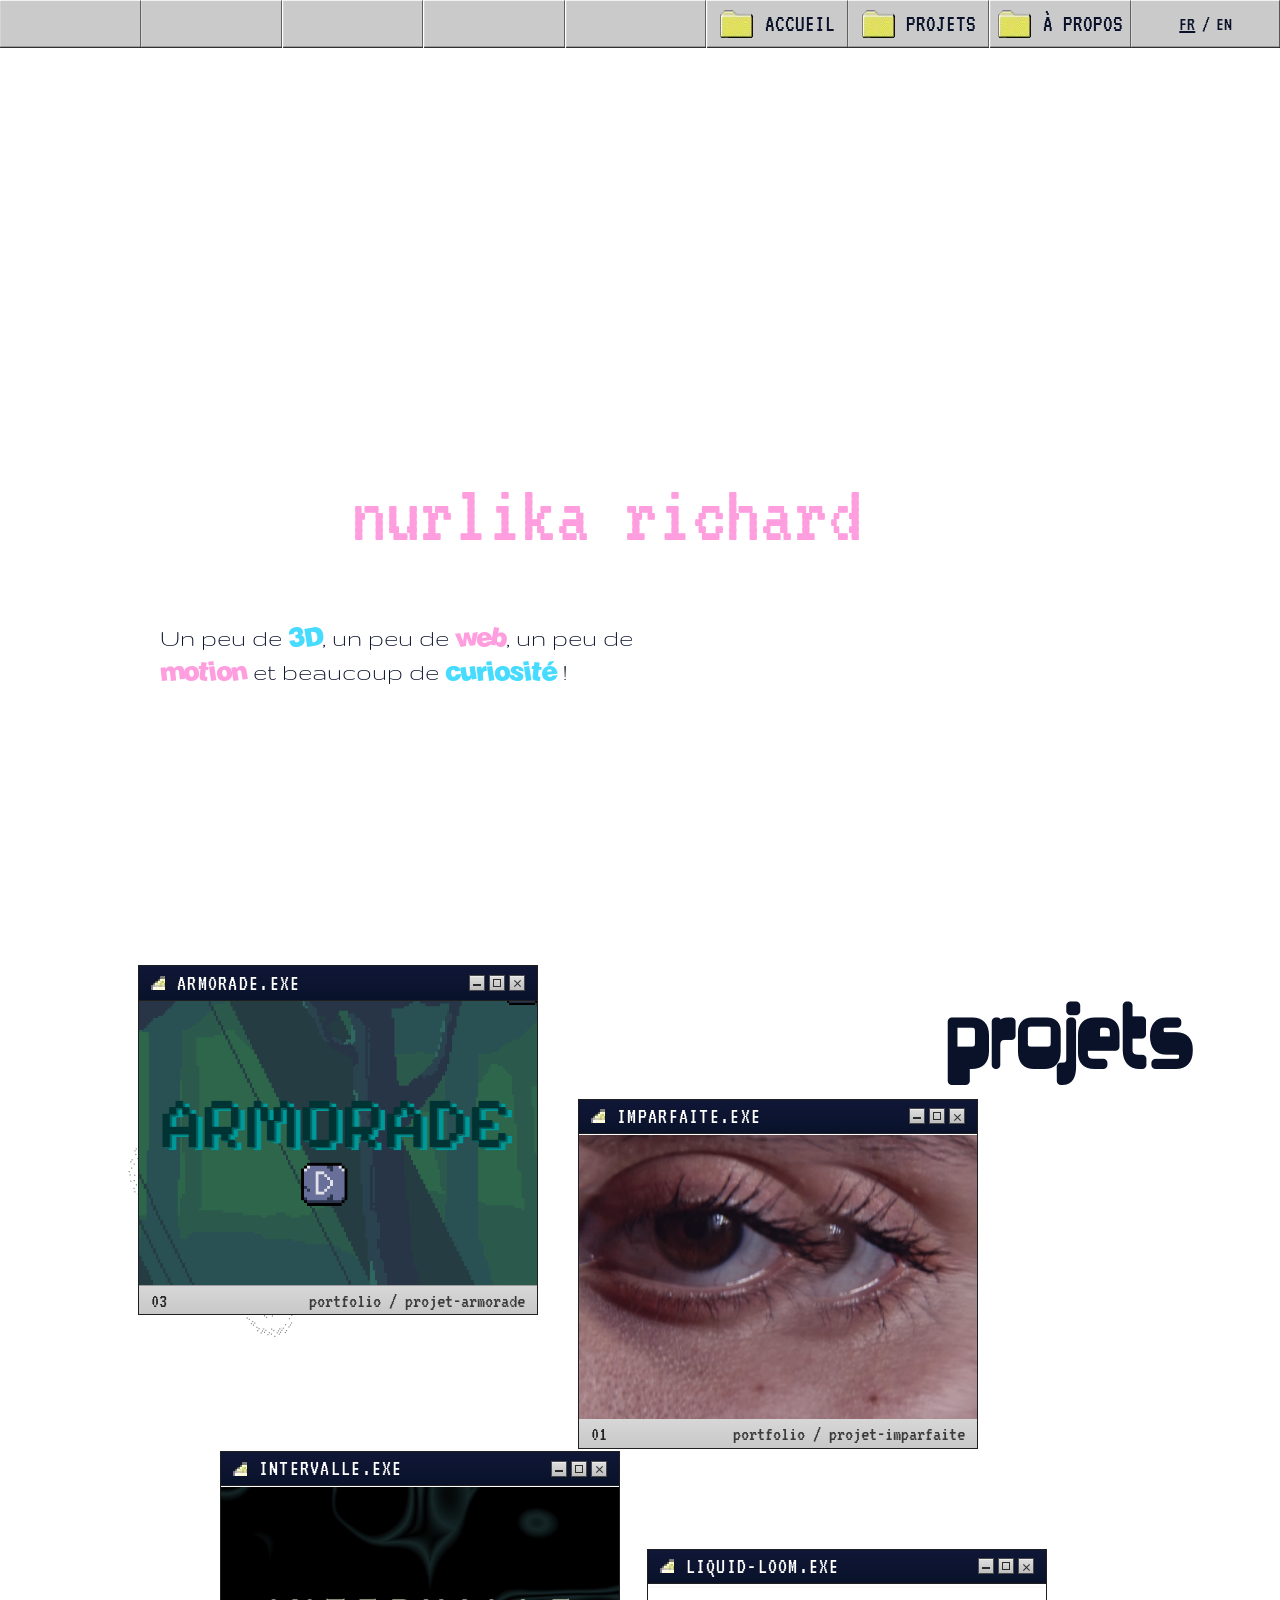
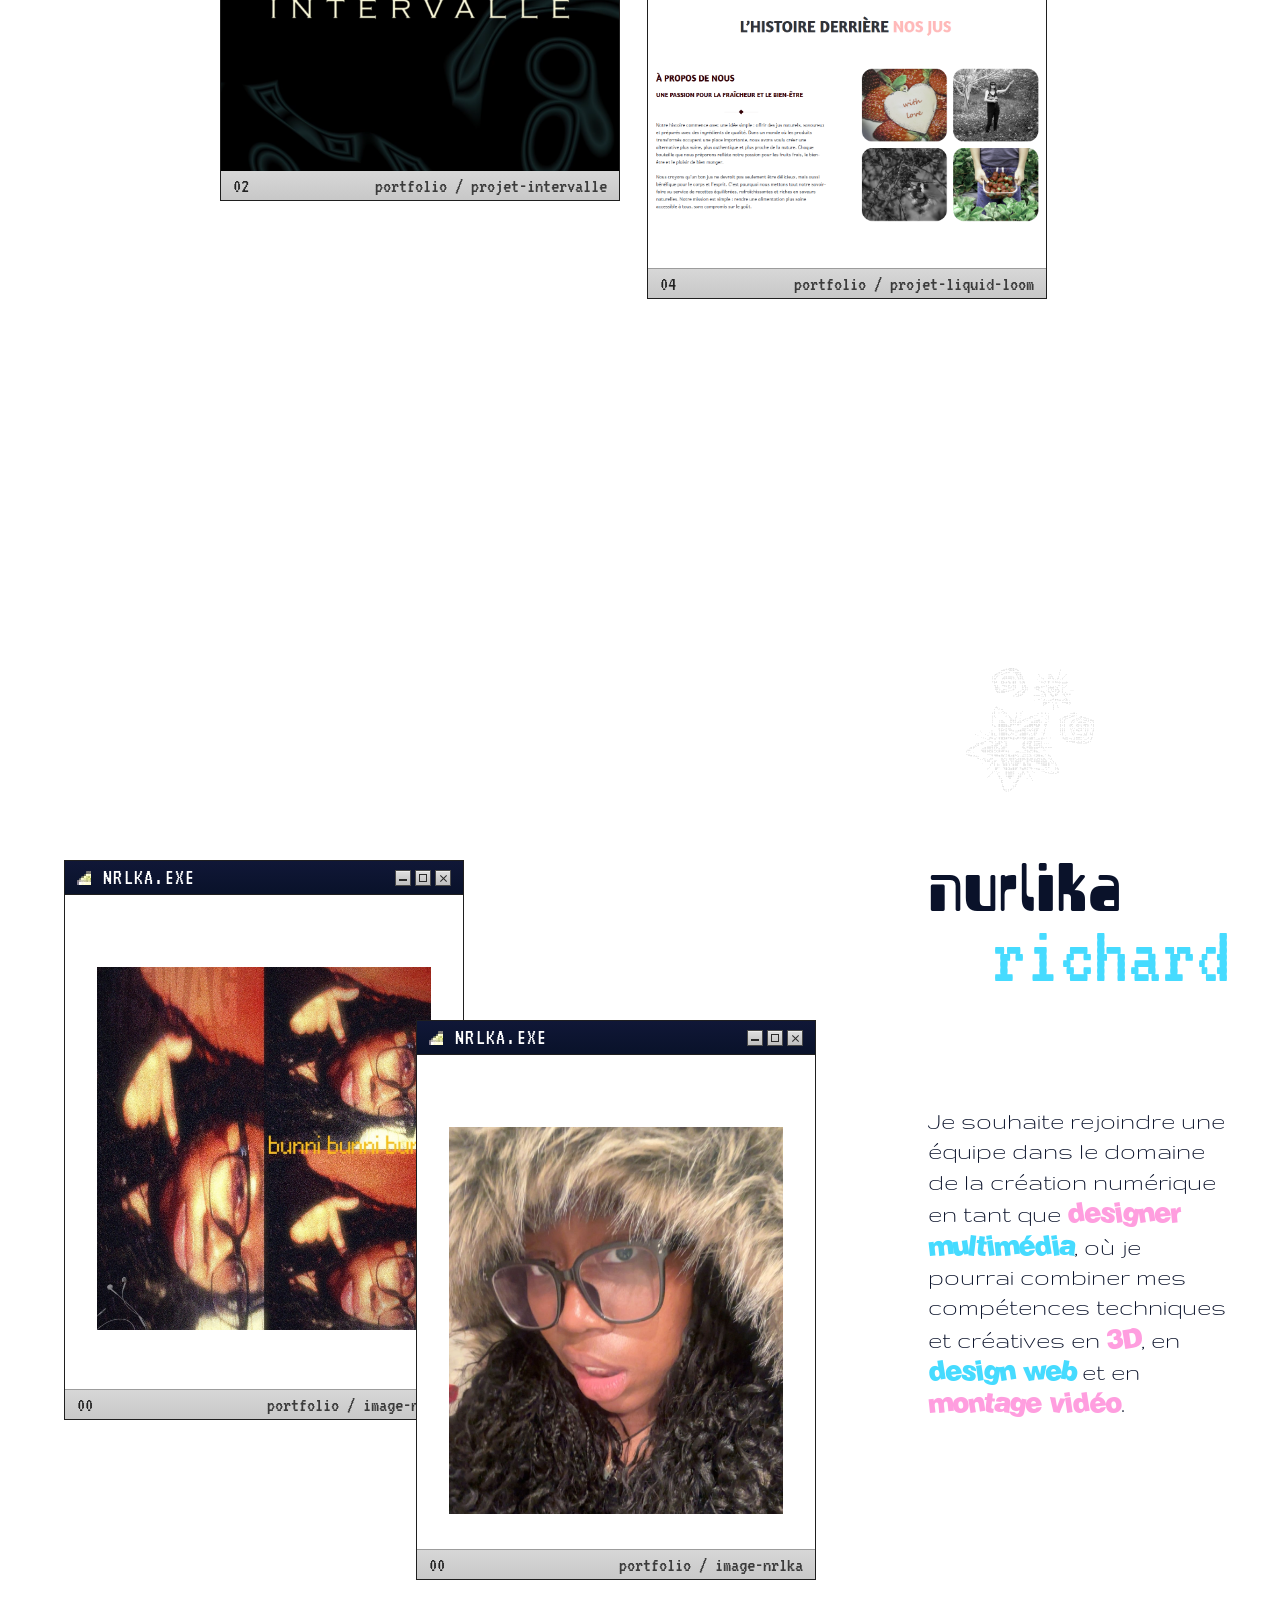
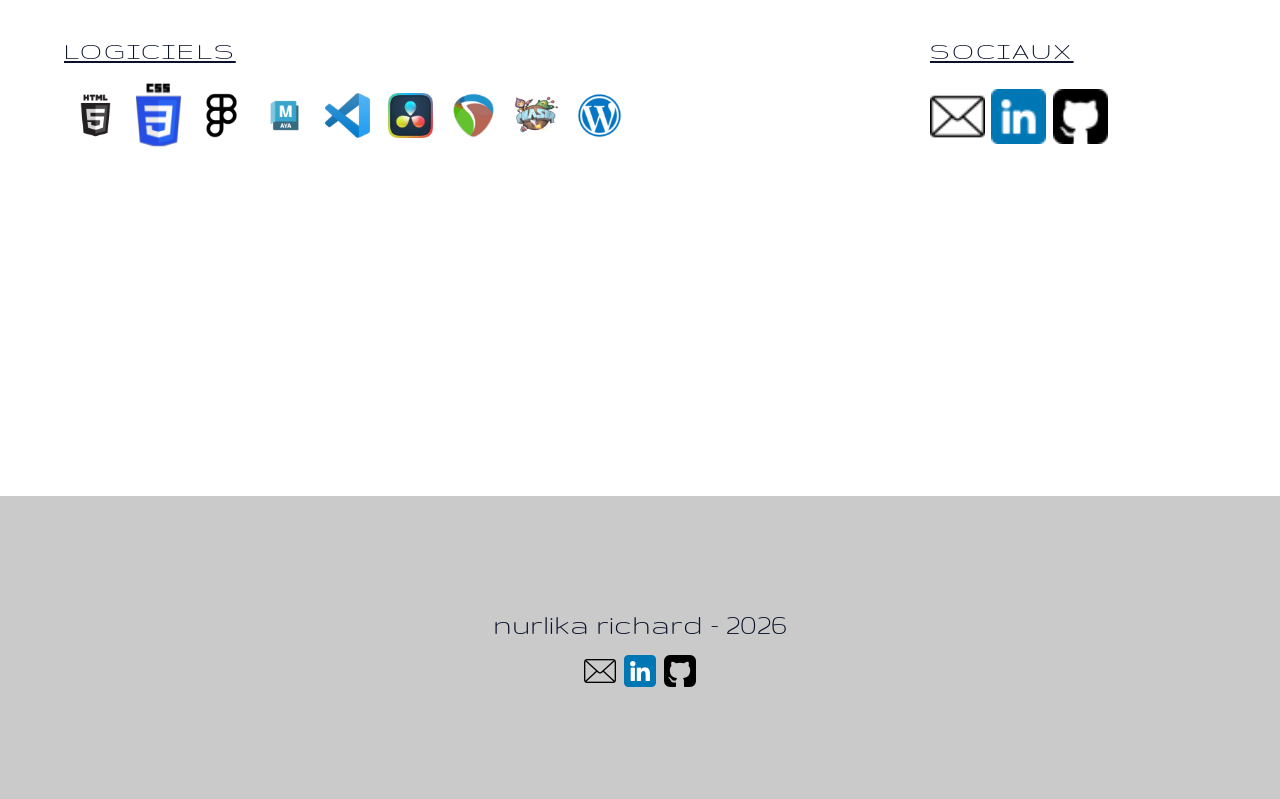
==== commit bab914cd: "Fix LinkedIn link in footer Updated LinkedIn link to point to the correct profile." ====
--- a/index.html
+++ b/index.html
@@ -408,7 +408,7 @@
             <a href="mailto:nrichardd25@gmail.com" class="link-footer" data-tooltip="Courriel">
                 <img src="./assets/icones/enveloppe.png" alt="Logo Email">
             </a>
-            <a href=" " class="link-footer" data-tooltip="LinkedIn">
+            <a href="https://www.linkedin.com/in/nurlika-richard-846755447/" class="link-footer" data-tooltip="LinkedIn" target="_blank" rel="noopener noreferrer">
                 <img src="./assets/icones/linkedin.png" alt="Logo LinkedIn">
             </a>
             <a href="https://github.com/nurkouu" class="link-footer" data-tooltip="Github">
@@ -419,4 +419,4 @@
     </footer>
 </body>
 
-</html>+</html>
--- a/css/base.css
+++ b/css/base.css
@@ -99,7 +99,7 @@
 
 
 /* RESPONSIVE — MOBILE */
-@media (max-width: 700px) {
+@media (max-width: 500px) {
 
     /* CONTENEURS — DISPOSITION VERTICALE */
     .containers {
--- a/css/layout.css
+++ b/css/layout.css
@@ -632,7 +632,7 @@
 }
 
 
-@media (max-width: 700px) {
+@media (max-width: 500px) {
 
     /* BASE MOBILE - RESPONSIVE */
     html,
--- a/css/composants/carte-projet.css
+++ b/css/composants/carte-projet.css
@@ -220,7 +220,7 @@
    ========================================================= */
 
 /* MOBILE — ADAPTATION — PIXEL — BLUR */
-@media (max-width: 640px) {
+@media (max-width: 500px) {
     .project-card {
         min-height: 480px;
     }
@@ -440,7 +440,7 @@
    RESPONSIVE — MOBILE — SECTION PROJETS
    ========================================================= */
 
-@media (max-width: 700px) {
+@media (max-width: 500px) {
 
     .accueil-projets {
         min-height: auto;
@@ -1241,7 +1241,7 @@
    RESPONSIVE — MOBILE — PAGE PROJET
    ========================================================= */
 
-@media (max-width: 768px) {
+@media (max-width: 500px) {
 
     /* PAGE — DÉBORDEMENT HORIZONTAL */
     .page-projet {
--- a/css/composants/notification.css
+++ b/css/composants/notification.css
@@ -130,7 +130,7 @@
 
 
 /* RESPONSIVE — MOBILE */
-@media (max-width: 700px) {
+@media (max-width: 500px) {
     .notification-visite {
         right: 1rem;
         bottom: 1rem;
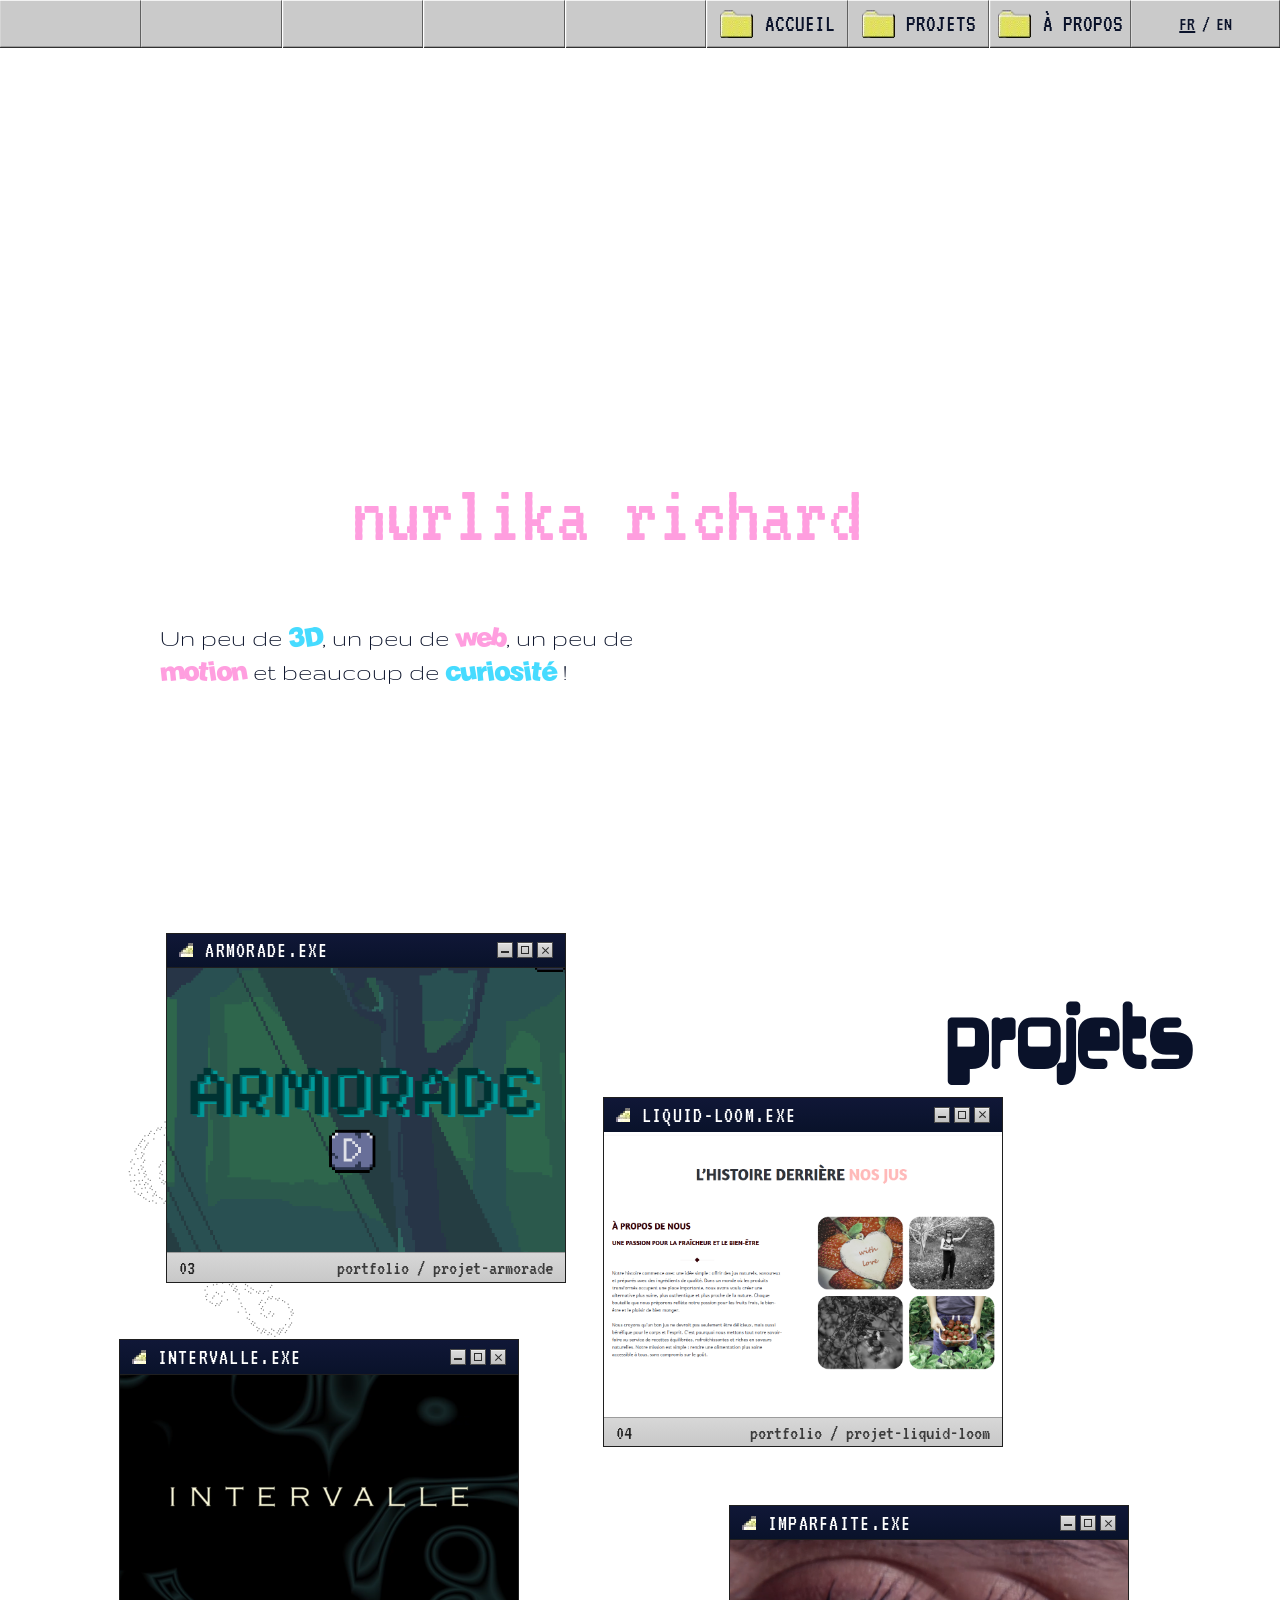
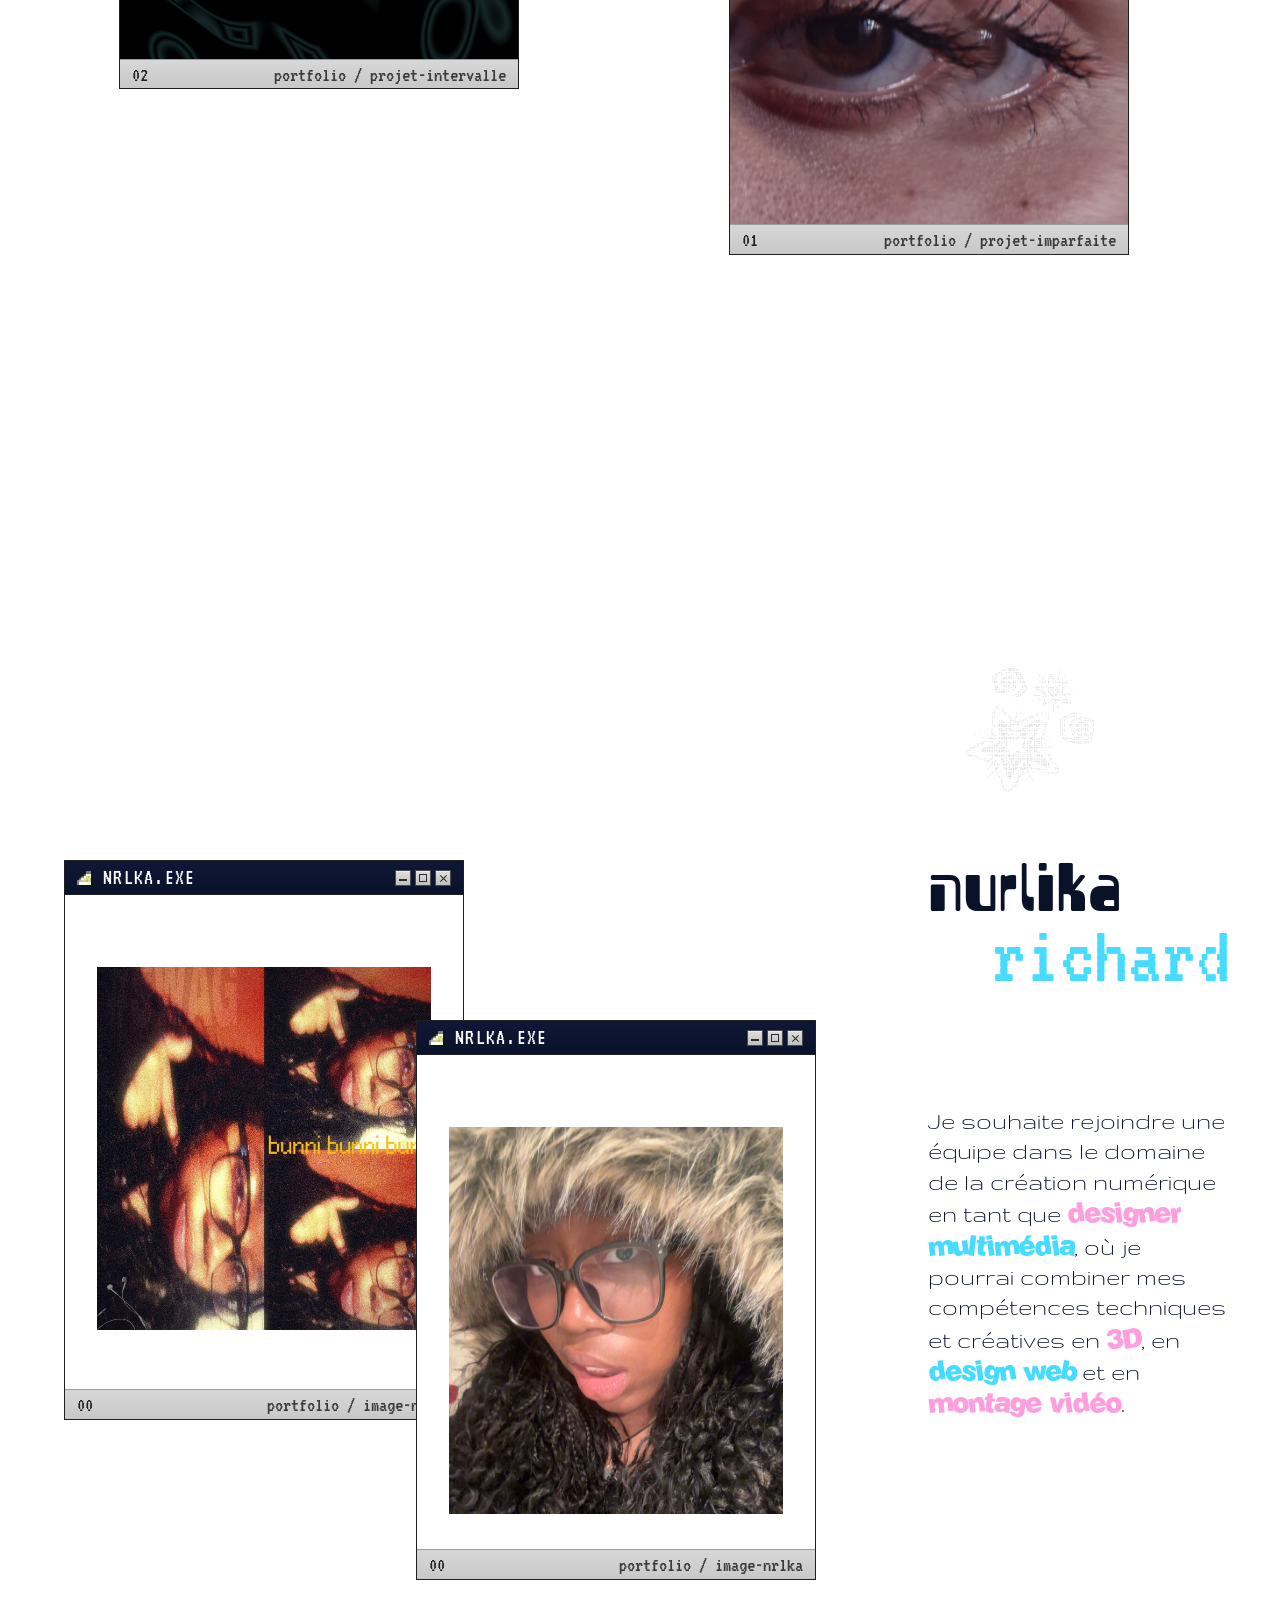
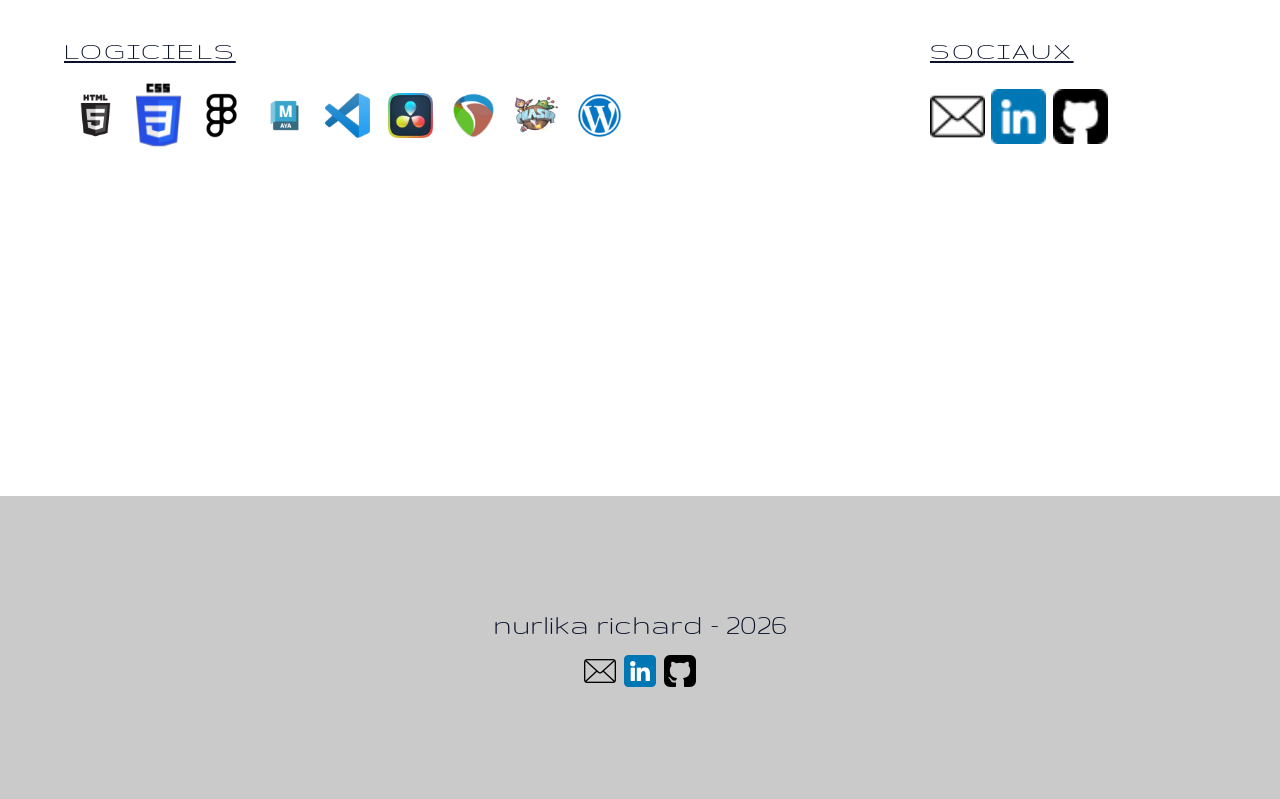
==== commit 71b9e4b6: "lien linkedin ajoute" ====
--- a/index.html
+++ b/index.html
@@ -369,7 +369,7 @@
                                 <a href="mailto:nrichardd25@gmail.com" class="link" data-tooltip="Courriel">
                                     <img src="./assets/icones/enveloppe.png" alt="Logo Email">
                                 </a>
-                                <a href=" " class="link" data-tooltip="LinkedIn">
+                                <a href="https://www.linkedin.com/in/nurlika-richard-846755447/" class="link" data-tooltip="LinkedIn" target="_blank" rel="noopener noreferrer">
                                     <img src="./assets/icones/linkedin.png" alt="Logo LinkedIn">
                                 </a>
                                 <a href="https://github.com/nurkouu" class="link" data-tooltip="Github">
